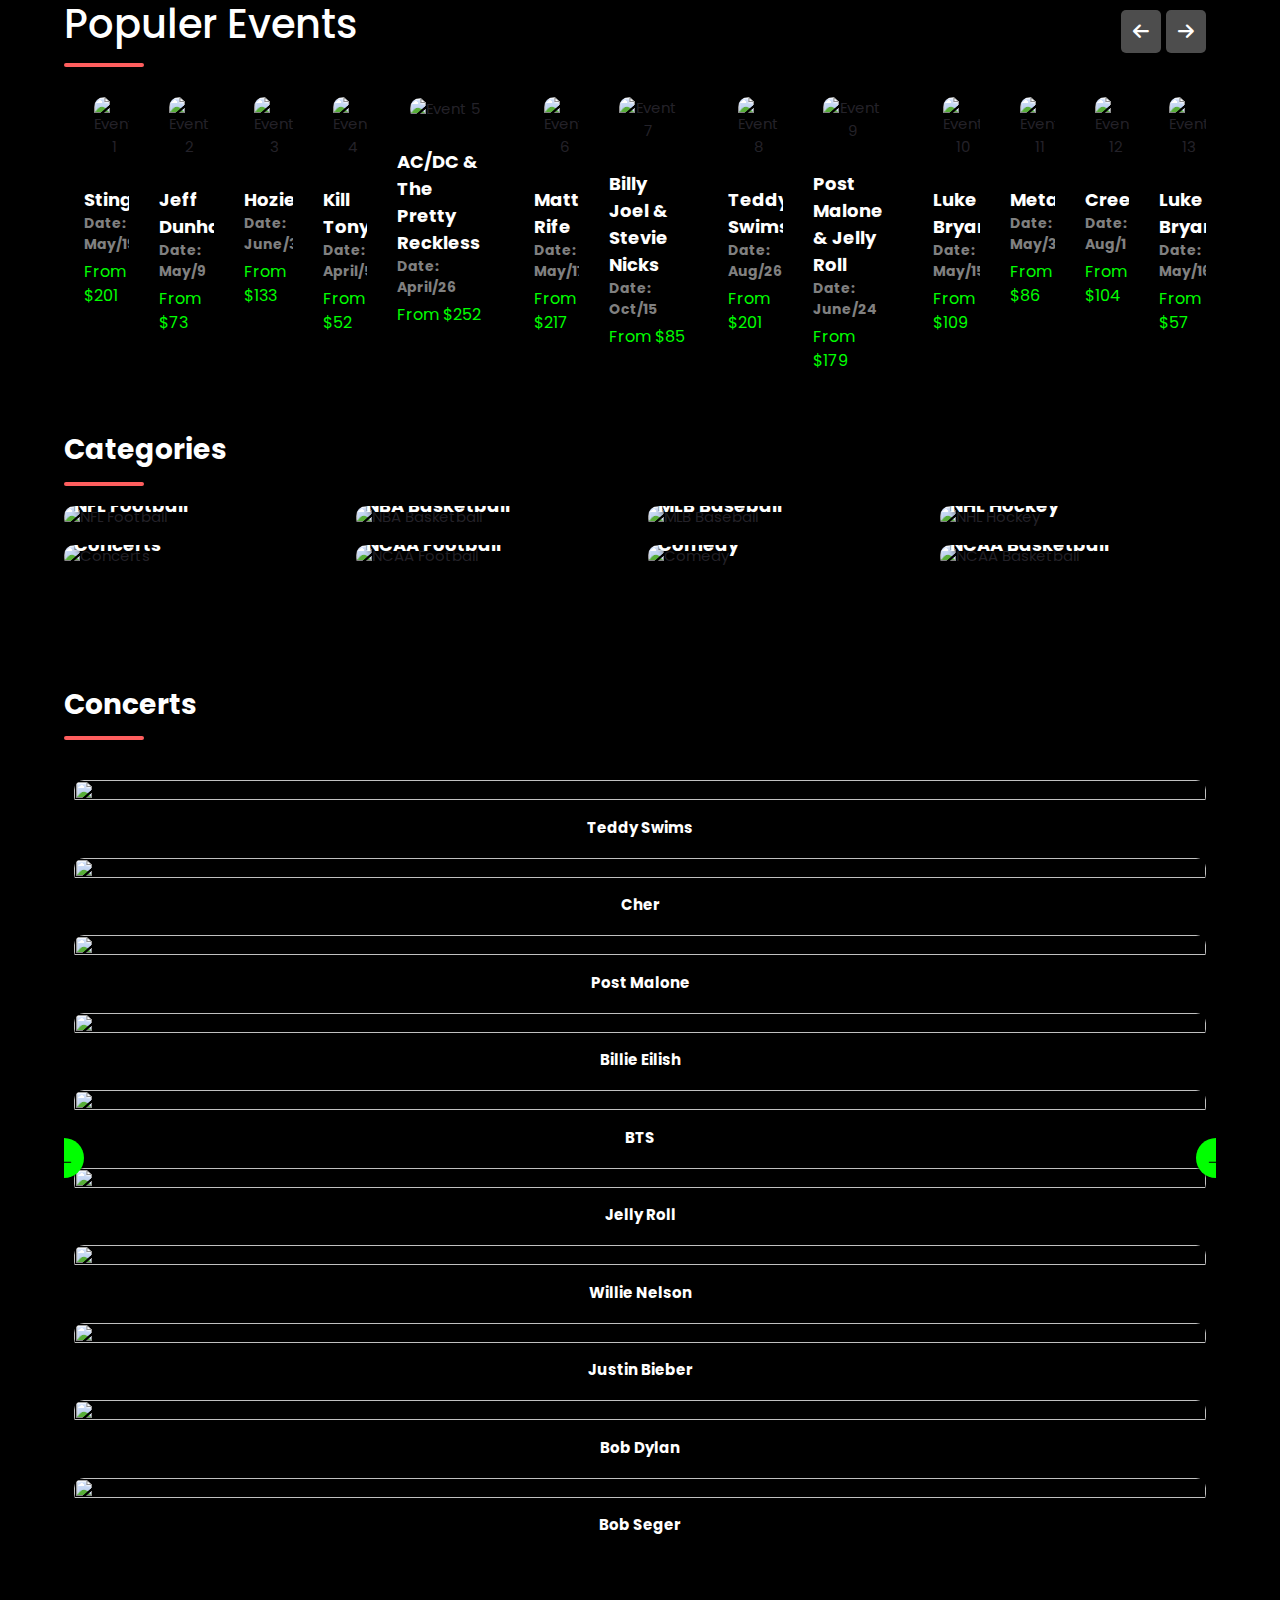
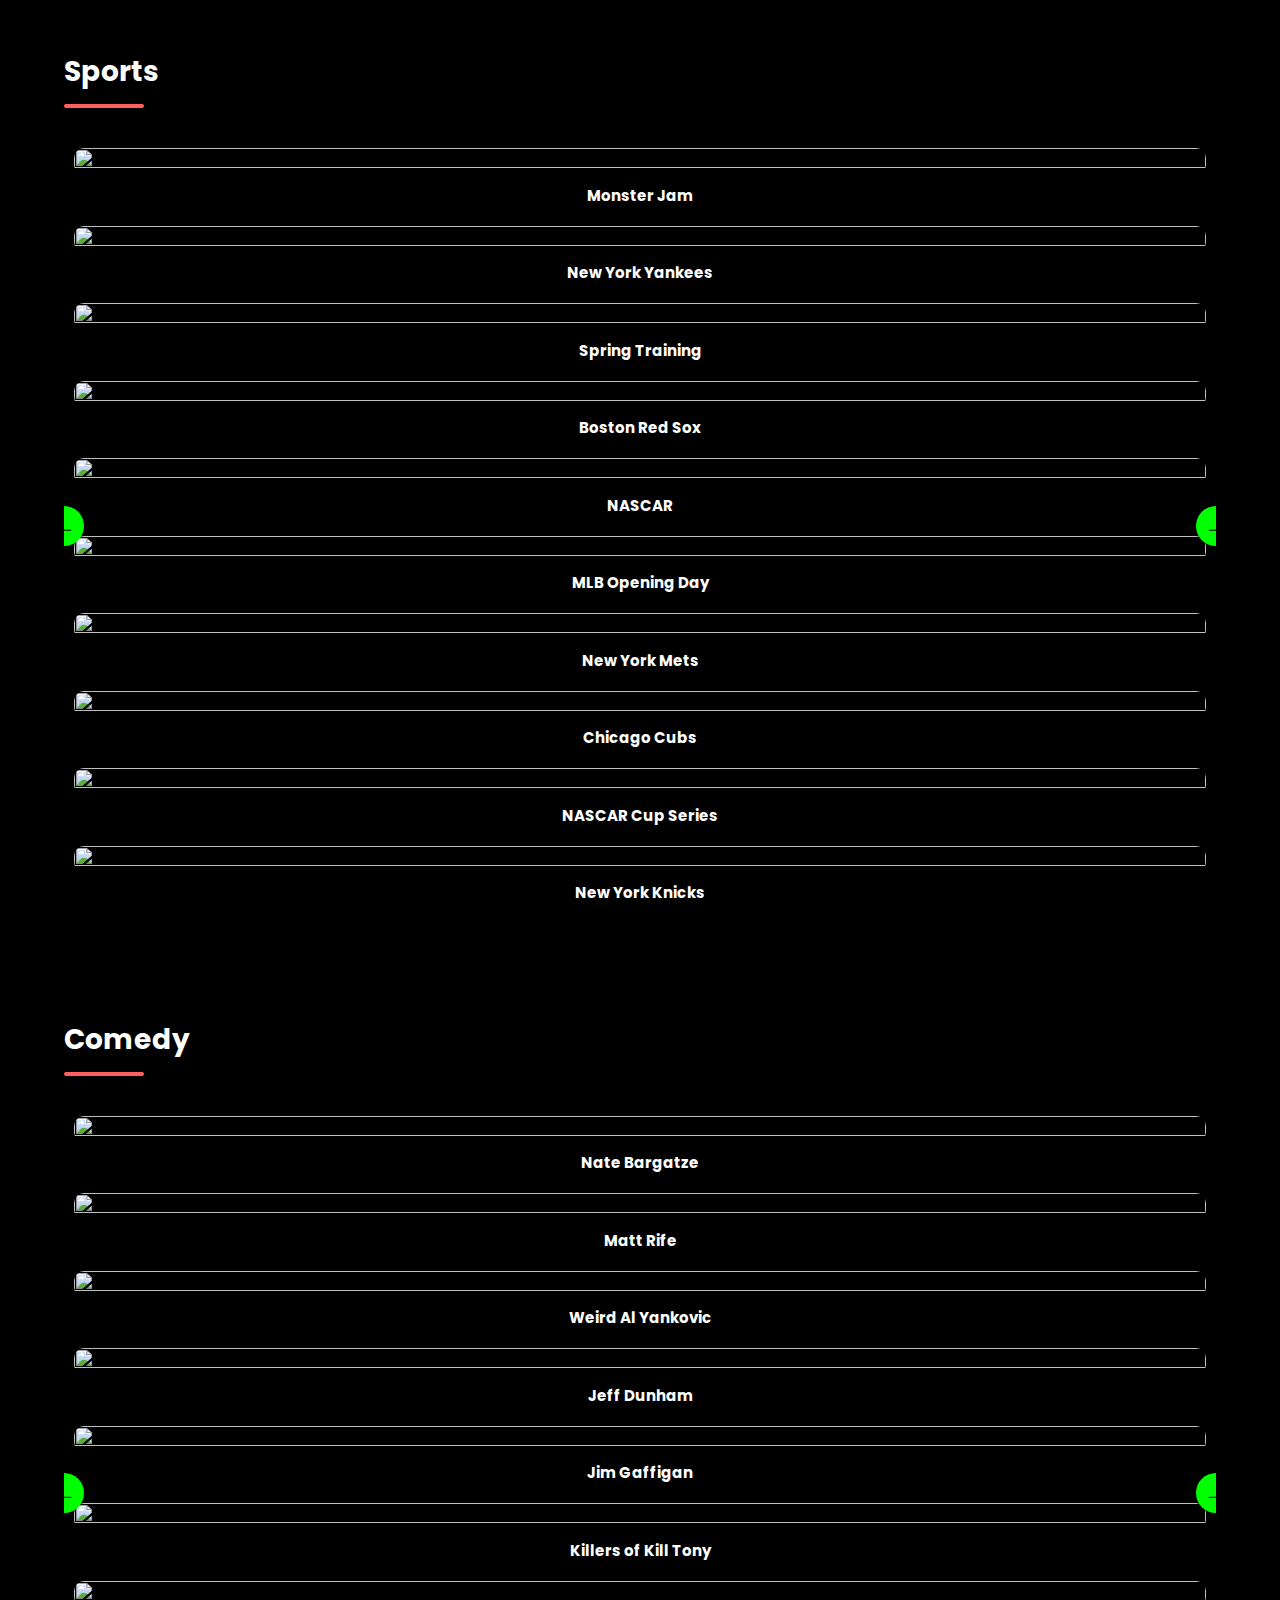
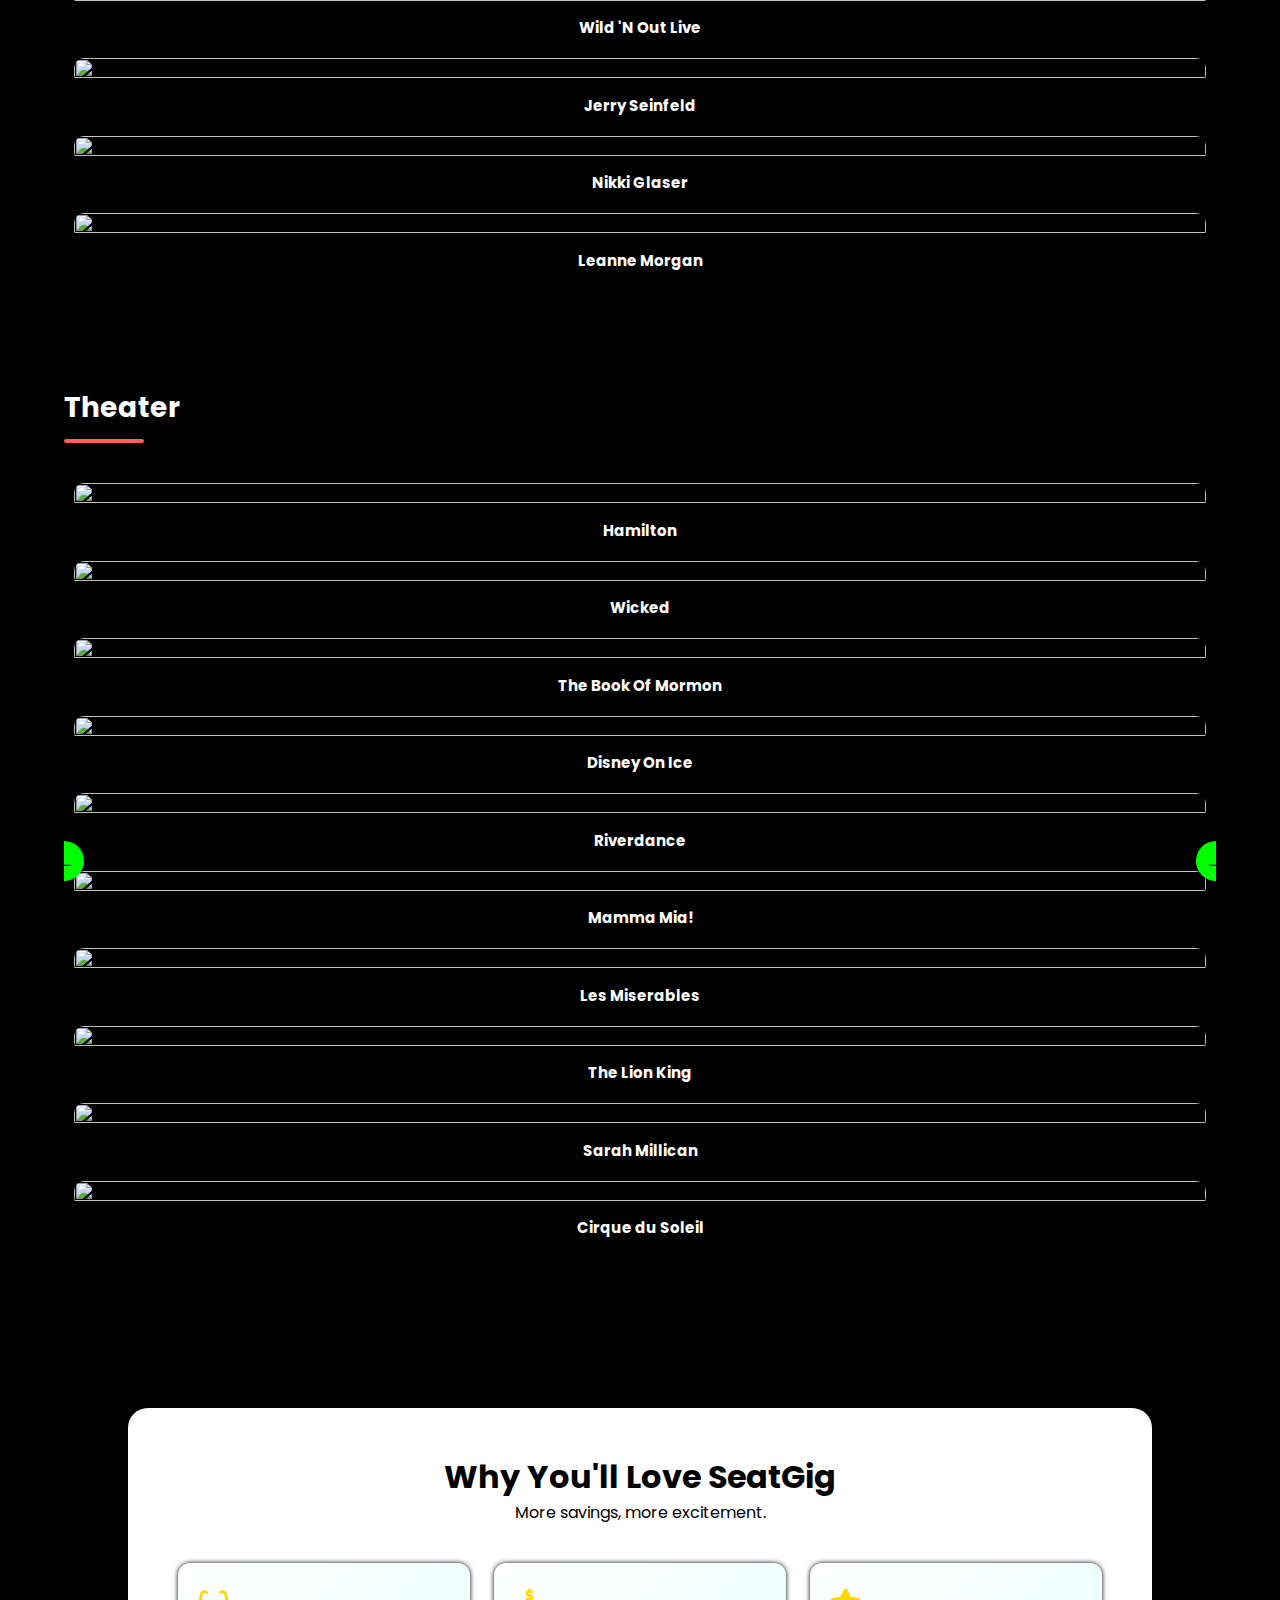
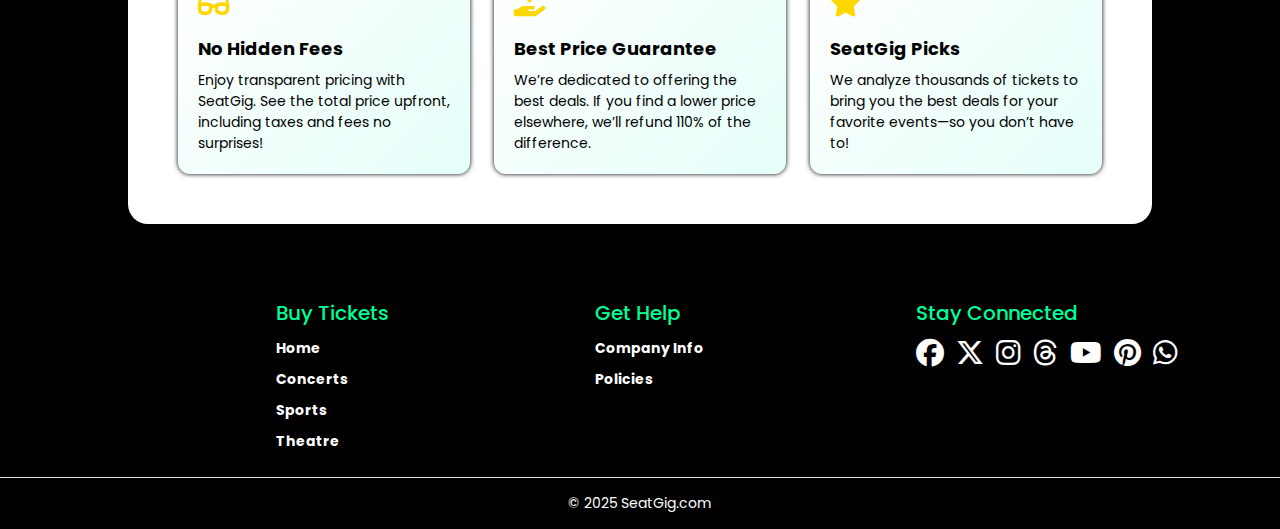
==== index.html @ be78a16c "Update index.html" ====
<!DOCTYPE html>
<html lang="en">

<head>
    <meta charset="UTF-8">
    <meta name="viewport" content="width=device-width, initial-scale=1.0">
    <!-- Tiny Slider CSS -->
    <link rel="stylesheet" href="https://cdn.jsdelivr.net/npm/bootstrap@5.3.0/dist/css/bootstrap.min.css">
    <!-- Tiny Slider CSS -->
    <link rel="stylesheet" href="https://cdnjs.cloudflare.com/ajax/libs/tiny-slider/2.9.4/tiny-slider.css">
    <link rel="stylesheet" href="https://cdnjs.cloudflare.com/ajax/libs/font-awesome/6.7.2/css/all.min.css"
        integrity="sha512-Evv84Mr4kqVGRNSgIGL/F/aIDqQb7xQ2vcrdIwxfjThSH8CSR7PBEakCr51Ck+w+/U6swU2Im1vVX0SVk9ABhg=="
        crossorigin="anonymous" referrerpolicy="no-referrer" />
    <!-- Tiny Slider JS -->
    <link rel="stylesheet" href="style.css">
    <style>
        #search {
            background-color: #000000;
            background-image: -webkit-linear-gradient(0deg, #000000 0%, #08AEEA 50%, #2AF598 100%);
            background-image: -moz-linear-gradient(0deg, #000000 0%, #08AEEA 50%, #2AF598 100%);
            background-image: -o-linear-gradient(0deg, #000000 0%, #08AEEA 50%, #2AF598 100%);
            background-image: linear-gradient(0deg, #000000 0%, #08AEEA 50%, #2AF598 100%);
        }
    </style>
    <title>Seatgig</title>
</head>

<body style="background: #000000;">


    <section class="our-main-section">
        <div class="slider-container-btn">
            <div class="slider-heading">
                <h1> Populer Events</h1>
            </div>
            <!-- Navigation buttons -->
            <div class="slider-controls">
                <button id="prev"><i class="fa-solid fa-arrow-left"></i></button>
                <button id="next"><i class="fa-solid fa-arrow-right"></i></button>
            </div>

            <!-- Tiny Slider -->
            <div class="my-slider">
                <!-- 20 slides -->
                <div class="slide">
                    <a
                        href="https://www.seatgig.com/tickets/6764344/sting-tickets-mon-may-19-2025-red-rocks-amphitheatre">
                        <img src="https://seatgig-images.s3.eu-north-1.amazonaws.com/popular-event-images/Sting.jpg" alt="Event 1">
                    </a>
                    <div class="event-title">Sting</div>
                    <div class="event-date">Date: May/19</div>
                    <div class="event-price">From $201</div>
                </div>
                <div class="slide">
                    <a
                        href="https://www.seatgig.com/tickets/6554971/jeff-dunham-tickets-fri-may-9-2025-thompson-boling-arena-at-food-city-center">
                        <img src="https://seatgig-images.s3.eu-north-1.amazonaws.com/popular-event-images/Jeff-Dunham.jpg" alt="Event 2">
                    </a>
                    <div class="event-title">Jeff Dunham</div>
                    <div class="event-date">Date: May/9</div>
                    <div class="event-price">From $73</div>
                </div>
                <div class="slide">
                    <a
                        href="https://www.seatgig.com/tickets/6072068/hozier-tickets-mon-jun-30-2025-ford-wyoming-center">
                        <img src="https://seatgig-images.s3.eu-north-1.amazonaws.com/popular-event-images/Hozier.jpg" alt="Event 3">
                    </a>
                    <div class="event-title">Hozier</div>
                    <div class="event-date">Date: June/30</div>
                    <div class="event-price">From $133</div>
                </div>
                <div class="slide">
                    <a
                        href="https://www.seatgig.com/tickets/6907920/kill-tony-tickets-sat-apr-5-2025-bridgestone-arena">
                        <img src="https://seatgig-images.s3.eu-north-1.amazonaws.com/popular-event-images/Kill-Tony.jpg" alt="Event 4">
                    </a>
                    <div class="event-title">Kill Tony</div>
                    <div class="event-date">Date: April/5</div>
                    <div class="event-price">From $52</div>
                </div>
                <div class="slide">
                    <a
                        href="https://www.seatgig.com/tickets/6858634/acdc-the-pretty-reckless-tickets-sat-apr-26-2025-allegiant-stadium">
                        <img src="https://seatgig-images.s3.eu-north-1.amazonaws.com/popular-event-images/AC-DC-The-Pretty-Reckless.jpg" alt="Event 5">
                    </a>
                    <div class="event-title">AC/DC & The Pretty Reckless</div>
                    <div class="event-date">Date: April/26</div>
                    <div class="event-price">From $252</div>
                </div>
                <div class="slide">
                    <a href="https://www.seatgig.com/tickets/6837560/matt-rife-tickets-sat-may-17-2025-snhu-arena">
                        <img src="https://seatgig-images.s3.eu-north-1.amazonaws.com/popular-event-images/Matt-Rife.jpg" alt="Event 6">
                    </a>
                    <div class="event-title">Matt Rife</div>
                    <div class="event-date">Date: May/17</div>
                    <div class="event-price">From $217</div>
                </div>
                <div class="slide">
                    <a
                        href="https://www.seatgig.com/tickets/6731216/billy-joel-stevie-nicks-tickets-sat-nov-15-2025-ford-field">
                        <img src="https://seatgig-images.s3.eu-north-1.amazonaws.com/popular-event-images/Billy-Joel-Stevie-Nicks.jpg" alt="Event 7">
                    </a>
                    <div class="event-title">Billy Joel & Stevie Nicks</div>
                    <div class="event-date">Date: Oct/15</div>
                    <div class="event-price">From $85</div>
                </div>
                <div class="slide">
                    <a
                        href="https://www.seatgig.com/tickets/6738299/teddy-swims-tickets-tue-aug-26-2025-red-rocks-amphitheatre">
                        <img src="https://seatgig-images.s3.eu-north-1.amazonaws.com/popular-event-images/Teddy-Swims.jpg" alt="Event 8">
                    </a>
                    <div class="event-title">Teddy Swims</div>
                    <div class="event-date">Date: Aug/26</div>
                    <div class="event-price">From $201</div>
                </div>
                <div class="slide">
                    <a
                        href="https://www.seatgig.com/tickets/6836596/post-malone-jelly-roll-tickets-tue-jun-24-2025-albertsons-stadium">
                        <img src="https://seatgig-images.s3.eu-north-1.amazonaws.com/popular-event-images/Post-Malone-Jelly-Roll.jpg" alt="Event 9">
                    </a>
                    <div class="event-title">Post Malone & Jelly Roll</div>
                    <div class="event-date">Date: June/24</div>
                    <div class="event-price">From $179</div>
                </div>
                <div class="slide">
                    <a
                        href="https://www.seatgig.com/tickets/6927728/luke-bryan-tickets-thu-may-15-2025-the-castle-airport">
                        <img src="https://seatgig-images.s3.eu-north-1.amazonaws.com/popular-event-images/Luke-Bryan.jpg" alt="Event 10">
                    </a>
                    <div class="event-title">Luke Bryan</div>
                    <div class="event-date">Date: May/15</div>
                    <div class="event-price">From $109</div>
                </div>
                <div class="slide">
                    <a
                        href="https://www.seatgig.com/tickets/6718475/metallica-tickets-sat-may-31-2025-bank-of-america-stadium">
                        <img src="https://seatgig-images.s3.eu-north-1.amazonaws.com/popular-event-images/Metallica.jpg" alt="Event 11">
                    </a>
                    <div class="event-title">Metallica</div>
                    <div class="event-date">Date: May/31</div>
                    <div class="event-price">From $86</div>
                </div>
                <div class="slide">
                    <a
                        href="https://www.seatgig.com/tickets/6874510/creed-tickets-wed-aug-13-2025-cascades-amphitheater">
                        <img src="https://seatgig-images.s3.eu-north-1.amazonaws.com/popular-event-images/Creed.jpg" alt="Event 12">
                    </a>
                    <div class="event-title">Creed</div>
                    <div class="event-date">Date: Aug/1</div>
                    <div class="event-price">From $104</div>
                </div>
                <div class="slide">
                    <a
                        href="https://www.seatgig.com/tickets/6927727/luke-bryan-tickets-fri-may-16-2025-the-ponds-at-harlan-ranch">
                        <img src="https://seatgig-images.s3.eu-north-1.amazonaws.com/popular-event-images/Luke-Bryan.jpg" alt="Event 13">
                    </a>
                    <div class="event-title">Luke Bryan</div>
                    <div class="event-date">Date: May/16</div>
                    <div class="event-price">From $57</div>
                </div>
            </div>
        </div>


        <div class="category-section">
            <h3 class="category-title">Categories</h3>
            <div class="row g-3">
                <!-- Category Cards -->
                <div class="col-md-3 col-sm-6">
                    <div class="category-card">
                        <img src="image/concert1.jpg" alt="NFL Football">
                        <div class="category-overlay">NFL Football</div>
                    </div>
                </div>
                <div class="col-md-3 col-sm-6">
                    <div class="category-card">
                        <img src="image/concert2.jpg" alt="NBA Basketball">
                        <div class="category-overlay">NBA Basketball</div>
                    </div>
                </div>
                <div class="col-md-3 col-sm-6">
                    <div class="category-card">
                        <img src="image/concert3.jpg" alt="MLB Baseball">
                        <div class="category-overlay">MLB Baseball</div>
                    </div>
                </div>
                <div class="col-md-3 col-sm-6">
                    <div class="category-card">
                        <img src="image/concert4.jpg" alt="NHL Hockey">
                        <div class="category-overlay">NHL Hockey</div>
                    </div>
                </div>
                <div class="col-md-3 col-sm-6">
                    <div class="category-card">
                        <img src="image/concert5.jpg" alt="Concerts">
                        <div class="category-overlay">Concerts</div>
                    </div>
                </div>
                <div class="col-md-3 col-sm-6">
                    <div class="category-card">
                        <img src="image/concert1.jpg" alt="NCAA Football">
                        <div class="category-overlay">NCAA Football</div>
                    </div>
                </div>
                <div class="col-md-3 col-sm-6">
                    <div class="category-card">
                        <img src="image/concert2.jpg" alt="Comedy">
                        <div class="category-overlay">Comedy</div>
                    </div>
                </div>
                <div class="col-md-3 col-sm-6">
                    <div class="category-card">
                        <img src="image/concert3.jpg" alt="NCAA Basketball">
                        <div class="category-overlay">NCAA Basketball</div>
                    </div>
                </div>
            </div>
        </div>

        <div class="container-slider">
            <!-- Slider 1 -->
            <div class="slider-section">
                <h3 class="section-title"> Concerts</h3>
                <div class="slider-container">
                    <button class="custom-prev prev-1">&#8592;</button>
                    <div class="slider slider-1">
                        <div class="slide-item">
                            <a href="#">
                                <img src="https://seatgig-images.s3.eu-north-1.amazonaws.com/concert-images/Teddy+Swims.jpg">
                            </a>
                            <p>Teddy Swims</p>
                        </div>
                        <div class="slide-item">
                            <a href="#">
                                <img src="https://seatgig-images.s3.eu-north-1.amazonaws.com/concert-images/Cher.jpg">
                            </a>
                            <p>Cher</p>
                        </div>
                        <div class="slide-item">
                            <a href="#">
                                <img
                                    src="https://seatgig-images.s3.eu-north-1.amazonaws.com/concert-images/Post+Malone.jpg">
                            </a>
                            <p>Post Malone</p>
                        </div>
                        <div class="slide-item">
                            <a href="#"><img
                                    src="https://seatgig-images.s3.eu-north-1.amazonaws.com/concert-images/Billie+Eilish.jpg"></a>
                            <p>Billie Eilish</p>
                        </div>
                        <div class="slide-item">
                            <a href="#">
                                <img src="https://seatgig-images.s3.eu-north-1.amazonaws.com/concert-images/BTS.jpg">
                            </a>
                            <p>BTS</p>
                        </div>
                        <div class="slide-item">
                            <a href="#">
                                <img src="https://seatgig-images.s3.eu-north-1.amazonaws.com/concert-images/Jelly+Roll.jpg">
                            </a>
                            <p>Jelly Roll</p>
                        </div>
                        <div class="slide-item">
                            <a href="#">
                                <img
                                    src="https://seatgig-images.s3.eu-north-1.amazonaws.com/concert-images/Willie+Nelson.jpg">
                            </a>
                            <p>Willie Nelson</p>
                        </div>
                        <div class="slide-item">
                            <a href="#"><img
                                    src="https://seatgig-images.s3.eu-north-1.amazonaws.com/concert-images/Justin+Bieber.jpg"></a>
                            <p>Justin Bieber</p>
                        </div>
                        <div class="slide-item">
                            <a href="#"><img
                                    src="https://seatgig-images.s3.eu-north-1.amazonaws.com/concert-images/Bob+Dylan.jpg"></a>
                            <p>Bob Dylan</p>
                        </div>
                        <div class="slide-item">
                            <a href="#"><img
                                    src="https://seatgig-images.s3.eu-north-1.amazonaws.com/concert-images/Bob+Seger.jpg"></a>
                            <p>Bob Seger</p>
                        </div>
                    </div>
                    <button class="custom-next next-1">&#8594;</button>
                </div>
            </div>

            <!-- Slider 2 -->
            <div class="slider-section">
                <h3 class="section-title"> Sports</h3>
                <div class="slider-container">
                    <button class="custom-prev prev-2">&#8592;</button>
                    <div class="slider slider-2">
                        <div class="slide-item">
                            <a href="#">
                                <img src="https://seatgig-images.s3.eu-north-1.amazonaws.com/sports-images/Monster+Jam.jpg">
                            </a>
                            <p>Monster Jam</p>
                        </div>
                        <div class="slide-item">
                            <a href="#">
                                <img src="https://seatgig-images.s3.eu-north-1.amazonaws.com/sports-images/New+York+Yankees.jpg">
                            </a>
                            <p>New York Yankees</p>
                        </div>
                        <div class="slide-item">
                            <a href="#">
                                <img src="https://seatgig-images.s3.eu-north-1.amazonaws.com/sports-images/Spring+Training.jpg">
                            </a>
                            <p>Spring Training</p>
                        </div>
                        <div class="slide-item">
                            <a href="#">
                                <img src="https://seatgig-images.s3.eu-north-1.amazonaws.com/sports-images/Boston+Red+Sox.jpg">
                            </a>
                            <p>Boston Red Sox</p>
                        </div>
                        <div class="slide-item">
                            <a href="#">
                                <img src="https://seatgig-images.s3.eu-north-1.amazonaws.com/sports-images/NASCAR.jpg">
                            </a>
                            <p>NASCAR</p>
                        </div>
                        <div class="slide-item">
                            <a href="#">
                                <img src="https://seatgig-images.s3.eu-north-1.amazonaws.com/sports-images/MLB+Opening+Day.jpg">
                            </a>
                            <p>MLB Opening Day</p>
                        </div>
                        <div class="slide-item">
                            <a href="#">
                                <img
                                    src="https://seatgig-images.s3.eu-north-1.amazonaws.com/sports-images/New+York+Mets.jpg">
                            </a>
                            <p>New York Mets</p>
                        </div>
                        <div class="slide-item">
                            <a href="#"><img
                                    src="https://seatgig-images.s3.eu-north-1.amazonaws.com/sports-images/Chicago+Cubs.jpg"></a>
                            <p>Chicago Cubs</p>
                        </div>
                        <div class="slide-item">
                            <a href="#">
                                <img
                                    src="https://seatgig-images.s3.eu-north-1.amazonaws.com/sports-images/NASCAR+Cup+Series.jpg">
                            </a>
                            <p>NASCAR Cup Series</p>
                        </div>
                        <div class="slide-item">
                            <a href="#"><img
                                    src="https://seatgig-images.s3.eu-north-1.amazonaws.com/sports-images/New+York+Knicks.jpg"></a>
                            <p>New York Knicks</p>
                        </div>
                    </div>
                    <button class="custom-next next-2">&#8594;</button>
                </div>
            </div>

            <!-- Slider 3 -->
            <div class="slider-section">
                <h3 class="section-title"> Comedy </h3>
                <div class="slider-container">
                    <button class="custom-prev prev-3">&#8592;</button>
                    <div class="slider slider-3">
                        <div class="slide-item">
                            <a href="#">
                                <img src="https://seatgig-images.s3.eu-north-1.amazonaws.com/comedy-images/Nate+Bargatze.jpg">
                            </a>
                            <p>Nate Bargatze</p>
                        </div>
                        <div class="slide-item">
                            <a href="#">
                                <img src="https://seatgig-images.s3.eu-north-1.amazonaws.com/comedy-images/Matt+Rife.jpg">
                            </a>
                            <p>Matt Rife</p>
                        </div>
                        <div class="slide-item">
                            <a href="#">
                                <img src="https://seatgig-images.s3.eu-north-1.amazonaws.com/comedy-images/Weird+Al+Yankovic.jpg">
                            </a>
                            <p>Weird Al Yankovic</p>
                        </div>
                        <div class="slide-item">
                            <a href="#">
                                <img src="https://seatgig-images.s3.eu-north-1.amazonaws.com/comedy-images/Jeff+Dunham.jpg">
                            </a>
                            <p>Jeff Dunham</p>
                        </div>
                        <div class="slide-item">
                            <a href="#">
                                <img src="https://seatgig-images.s3.eu-north-1.amazonaws.com/comedy-images/Jim+Gaffigan.jpg">
                            </a>
                            <p>Jim Gaffigan</p>
                        </div>
                        <div class="slide-item">
                            <a href="#">
                                <img src="https://seatgig-images.s3.eu-north-1.amazonaws.com/comedy-images/Killers+of+Kill+Tony.jpg">
                            </a>
                            <p>Killers of Kill Tony</p>
                        </div>
                        <div class="slide-item">
                            <a href="#">
                                <img
                                    src="https://seatgig-images.s3.eu-north-1.amazonaws.com/comedy-images/Wild+'N+Out+Live+(2).jpg">
                            </a>
                            <p>Wild 'N Out Live</p>
                        </div>
                        <div class="slide-item">
                            <a href="#">
                                <img
                                    src="https://seatgig-images.s3.eu-north-1.amazonaws.com/comedy-images/Jerry+Seinfeld.jpg">
                            </a>
                            <p>Jerry Seinfeld</p>
                        </div>
                        <div class="slide-item">
                            <a href="#">
                                <img
                                    src="https://seatgig-images.s3.eu-north-1.amazonaws.com/comedy-images/Nikki+Glaser.jpg">
                            </a>
                            <p>Nikki Glaser</p>
                        </div>
                        <div class="slide-item">
                            <a href="#">
                                <img
                                    src="https://seatgig-images.s3.eu-north-1.amazonaws.com/comedy-images/Leanne+Morgan.jpg">
                            </a>
                            <p>Leanne Morgan</p>
                        </div>
                    </div>
                    <button class="custom-next next-3">&#8594;</button>
                </div>
            </div>

            <!-- Slider 4 -->
            <div class="slider-section">
                <h3 class="section-title"> Theater </h3>
                <div class="slider-container">
                    <button class="custom-prev prev-4">&#8592;</button>
                    <div class="slider slider-4">
                        <div class="slide-item">
                            <a href="#">
                                <img src="https://seatgig-images.s3.eu-north-1.amazonaws.com/theater-images/Hamilton.jpg">
                            </a>
                            <p>Hamilton</p>
                        </div>
                        <div class="slide-item">
                            <a href="#">
                                <img src="https://seatgig-images.s3.eu-north-1.amazonaws.com/theater-images/Wicked.jpg">
                            </a>
                            <p>Wicked</p>
                        </div>
                        <div class="slide-item">
                            <a href="#">
                                <img src="https://seatgig-images.s3.eu-north-1.amazonaws.com/theater-images/The+Book+Of+Mormon.jpg">
                            </a>
                            <p>The Book Of Mormon</p>
                        </div>
                        <div class="slide-item">
                            <a href="#">
                                <img src="https://seatgig-images.s3.eu-north-1.amazonaws.com/theater-images/Disney+On+Ice.jpg">
                            </a>
                            <p>Disney On Ice</p>
                        </div>
                        <div class="slide-item">
                            <a href="#">
                                <img src="https://seatgig-images.s3.eu-north-1.amazonaws.com/theater-images/Riverdance.jpg  ">
                            </a>
                            <p>Riverdance</p>
                        </div>
                        <div class="slide-item">
                            <a href="#">
                                <img src="https://seatgig-images.s3.eu-north-1.amazonaws.com/theater-images/Mamma+Mia!.jpg">
                            </a>
                            <p>Mamma Mia!</p>
                        </div>
                        <div class="slide-item">
                            <a href="#">
                                <img
                                    src="https://seatgig-images.s3.eu-north-1.amazonaws.com/theater-images/Les+Miserables.jpg">
                            </a>
                            <p>Les Miserables</p>
                        </div>
                        <div class="slide-item">
                            <a href="#"><img
                                    src="https://seatgig-images.s3.eu-north-1.amazonaws.com/theater-images/The+Lion+King.jpg"></a>
                            <p>The Lion King</p>
                        </div>
                        <div class="slide-item">
                            <a href="#">
                                <img
                                    src="https://seatgig-images.s3.eu-north-1.amazonaws.com/theater-images/Sarah+Millican.jpg">
                            </a>
                            <p>Sarah Millican</p>
                        </div>
                        <div class="slide-item">
                            <a href="#"><img
                                    src="https://seatgig-images.s3.eu-north-1.amazonaws.com/theater-images/Cirque+du+Soleil.jpg"></a>
                            <p>Cirque du Soleil</p>
                        </div>
                    </div>
                    <button class="custom-next next-4">&#8594;</button>
                </div>
            </div>
        </div>


        <div class="container-three-card">
            <div class="sub-three-card">
                <h2 class="section-title-three">Why You'll Love SeatGig</h2>
                <p class="section-subtitle">More savings, more excitement.</p>

                <div class="row">
                    <!-- Card 1 -->
                    <div class="col-md-4">
                        <div class="feature-card">
                            <div class="feature-icon"><i class="fas fa-glasses"></i></div>
                            <div class="feature-title"> No Hidden Fees</div>
                            <p class="feature-description">
                                Enjoy transparent pricing with SeatGig. See the total price upfront, including taxes and
                                fees no surprises!
                            </p>
                        </div>
                    </div>

                    <!-- Card 2 -->
                    <div class="col-md-4">
                        <div class="feature-card">
                            <div class="feature-icon"><i class="fas fa-hand-holding-dollar"></i></div>
                            <div class="feature-title">Best Price Guarantee</div>
                            <p class="feature-description">
                                We’re dedicated to offering the best deals. If you find a lower price elsewhere, we’ll
                                refund 110% of the difference.
                            </p>
                        </div>
                    </div>

                    <!-- Card 3 -->
                    <div class="col-md-4">
                        <div class="feature-card">
                            <div class="feature-icon"><i class="fas fa-star"></i></div>
                            <div class="feature-title">SeatGig Picks</div>
                            <p class="feature-description">
                                We analyze thousands of tickets to bring you the best deals for your favorite events—so
                                you don’t have to!
                            </p>
                        </div>
                    </div>
                </div>
            </div>
        </div>
    </section>

    <!-- FOOTER START -->
    <footer class="our-footer" role="contentinfo" itemscope itemtype="http://schema.org/WPFooter">
        <div class="footer-container">
            <div class="footer-col" role="navigation" aria-labelledby="quick-nav-heading" itemscope
                itemtype="http://schema.org/SiteNavigationElement">
                <h3 id="quick-nav-heading" itemprop="name">
                    <a href="https://www.seatgig.com/">
                        <img width="150px"
                            src="https://seatgig-images.s3.eu-north-1.amazonaws.com/logos/Seet+gig+logo-12.png"
                            alt="">
                    </a>
                </h3>
            </div>
            <div class="footer-col" role="navigation" aria-labelledby="know-heading">
                <h5 id="home-heading" itemprop="name">Buy Tickets</h5>
                <ul>
                    <li><a href="#" itemprop="url">Home </a></li>
                    <li><a href="#" itemprop="url">Concerts</a></li>
                    <li><a href="#" itemprop="url">Sports</a></li>
                    <li><a href="#" itemprop="url">Theatre</a></li>
                </ul>
            </div>
            <div class="footer-col" role="navigation" aria-labelledby="contents-heading">
                <h5 id="home-heading" itemprop="name">Get Help</h5>
                <ul>
                    <li><a href="https://www.seatgig.com/company-info">Company Info</a></li>
                    <li><a href="https://www.seatgig.com/policies">Policies</a></li>
                </ul>
            </div>
            <div class="footer-col social" role="navigation" aria-labelledby="social-heading">
                <h5 id="social-heading" itemprop="name">Stay Connected</h5>
                <ul class="social-icons">
                    <li>
                        <a href="https://www.facebook.com/officialseatgig" aria-label="Facebook" itemprop="url">
                            <i class="fa-brands fa-facebook"></i>
                        </a>
                    </li>
                    <li>
                        <a href="https://x.com/seatgig" aria-label="Twitter" itemprop="url">
                            <i class="fa-brands fa-x-twitter"></i>
                        </a>
                    </li>
                    <li>
                        <a href="https://www.instagram.com/seatgig/" aria-label="Mastodon" itemprop="url">
                            <i class="fa-brands fa-instagram"></i>
                        </a>
                    </li>
                    <li>
                        <a href="https://www.threads.net/@seatgig" aria-label="Facebook" itemprop="url">
                            <i class="fa-brands fa-threads"></i>
                        </a>
                    </li>
                    <li>
                        <a href="https://www.youtube.com/@seatgig" aria-label="Twitter" itemprop="url">
                            <i class="fa-brands fa-youtube"></i>
                        </a>
                    </li>
                    <li>
                        <a href="https://www.pinterest.com/seatgig/" aria-label="Mastodon" itemprop="url">
                            <i class="fa-brands fa-pinterest"></i>
                        </a>
                    </li>
                    <li>
                        <a href="https://whatsapp.com/channel/0029Vb4hVF05vKA2z4FrGz07" aria-label="Mastodon" itemprop="url">
                            <i class="fa-brands fa-whatsapp"></i>
                        </a>
                    </li>

                </ul>
            </div>
            <div class="clearfix"></div>
        </div>
        <div class="footer-bottom">
            <p>© 2025 <a style='color:inherit' href="#">SeatGig.com</a>
            </p>
        </div>

    </footer>
    <!-- END OF FOOTER -->

    <script src="https://cdnjs.cloudflare.com/ajax/libs/tiny-slider/2.9.4/min/tiny-slider.js"></script>
    <script src="our-script.js"></script>
</body>

</html>
---- style.css ----
@import url("https://fonts.googleapis.com/css2?family=Mulish:ital,wght@0,200..1000;1,200..1000&family=Poppins:ital,wght@0,100;0,200;0,300;0,400;0,500;0,600;0,700;0,800;0,900;1,100;1,200;1,300;1,400;1,500;1,600;1,700;1,800;1,900&display=swap");

* {
  box-sizing: border-box;
}

body {
  font-family: "Poppins", serif;
  font-size: 15px;
  color: #242229;
  margin: 0;
  background: #000;
}

h1,
h2,
h3,
ul {
  margin: 0;
  padding: 0;
}

a {
  text-decoration: none;
}

ul {
  list-style-type: none;
}

p {
  margin-bottom: 0;
  line-height: 21px;
}

#headerContainer {
  background-color: #2af598;
  position: fixed;
  top: 0;
  left: 0;
  right: 0;
  z-index: 10003;
  box-shadow: 0 0 0 #fff;
}

#header {
  max-width: 1200px;
  margin: auto;
  text-align: center;
  height: 50px;
  padding: 0 20px;
}

#header .vertical-align {
  display: none;
}

#logo,
#mainNav > li {
  display: block;
  float: left;
}

#logo h1 {
  font-size: 30px;
  margin: 8px 0;
  width: 100%;
  white-space: nowrap;
  overflow: hidden;
  text-overflow: ellipsis;
}

#logo {
  width: 400px;
  height: 50px;
  text-align: left;
}

#mainNav {
  list-style-type: none;
  display: inline-block;
  float: none;
  background-color: #2af598;
}

.phone {
  display: none;
}

#mainNav li {
  font-weight: bold;
  width: 120px;
  padding: 0 5px;
  height: 50px;
  line-height: 50px;
}

#mainNav li i {
  margin-left: 10px;
  opacity: 0.6;
}

#mainNav li a {
  color: #000;
  display: block;
  height: 100%;
  width: 100%;
  white-space: nowrap;
  overflow: hidden;
  text-overflow: ellipsis;
  text-decoration: none;
}

#mainNav li:hover {
  border-bottom: 2px solid #000;
}

#mainNav li:hover .dropdown-container {
  display: block;
}

#mainNav li.relative-dropdown {
  position: relative;
}

.dropdown-container {
  position: absolute;
  width: 100%;
  background-color: #fff;
  top: 50px;
  left: 0;
  display: none;
  z-index: 9999;
  box-shadow: 0 10px 10px -6px rgba(0, 0, 0, 0.2);
}

.relative-dropdown .dropdown-container {
  width: 200px;
}

.dropdown-container div {
  line-height: normal;
}

.sub-nav-container {
  margin: auto;
  display: inline-block;
}

.sub-nav {
  display: block;
  float: left;
  width: 240px;
  margin: 20px 0;
  border-right: 1px solid rgba(0, 0, 0, 0.05);
}

.sub-nav:last-of-type {
  border-right: none;
}

#mainNav .sub-nav li {
  height: auto;
  width: auto;
  font-weight: normal;
  margin: 0;
  line-height: normal;
  text-align: left;
  padding: 0;
}

.sub-nav-element {
  max-width: 130px;
  display: block;
  float: left;
  white-space: nowrap;
  overflow: hidden;
  text-overflow: ellipsis;
}

.sub-nav li i {
  float: right;
}

.sub-nav li a {
  display: block;
  height: 100%;
  width: 100%;
  padding: 10px 20px;
}

#mainNav .dropdown-container .nav-button {
  color: #fff;
  width: 620px;
  text-align: center;
  border-radius: 5px;
  display: inline-block;
  line-height: 40px;
  height: 40px;
  margin-bottom: 20px;
  font-size: 14px;
  font-weight: bold;
}

.hamburger-container,
#mobileCustomLinks {
  display: none;
}

.wrap {
  background: #000;
  margin-top: 50px;
}

#smallSearchContainer,
#largeSearchContainer,
#fullSearchContainer {
  padding: 60px 0;
  text-align: center;
}

#fullSearch {
  position: relative;
}

#smallSearch,
#largeSearch {
  max-width: 825px;
  margin: 0 auto;
  position: relative;
}

#search input:focus {
  outline: none;
}

#smallSearch input {
  width: 100%;
  font-size: 18px;
  padding: 10px 90px 10px 42px;
  border-radius: 6px;
  border: none;
}

#largeSearch input {
  width: 100%;
  border-radius: 70px;
  border: none;
  font-size: 22px;
  padding: 15px 130px 15px 60px;
}

#smallSearch i {
  position: absolute;
  top: 10px;
  left: 12px;
  font-size: 22px;
  color: #b7b7b7;
}

#largeSearch i {
  position: absolute;
  color: #000;
  font-size: 28px;
  top: 14px;
  left: 15px;
}

#smallSearch button {
  position: absolute;
  top: 3px;
  right: 3px;
  bottom: 3px;
  height: auto;
  border: none;
  border-radius: 5px;
  text-transform: uppercase;
  padding: 0 12px;
  color: #fff;
  font-weight: bold;
  font-size: 13px;
  cursor: pointer;
}

#largeSearch button {
  position: absolute;
  top: 3px;
  right: 3px;
  bottom: 3px;
  height: auto;
  border: none;
  border-radius: 70px;
  text-transform: uppercase;
  color: #fff;
  background: #000;
  font-weight: bold;
  cursor: pointer;
  font-size: 18px;
  padding: 0 20px;
}

#largeSearch button:hover {
  box-shadow: inset 0 0 5px #000;
  background: rgba(0, 0, 0, 0.5);
}

#disclaimer {
  font-size: 15px;
  color: #fff;
  margin-top: 10px;
  text-align: center;
}

#largeSearchContainer {
  max-width: 1440px;
  margin: auto;
}

#largeSearchContainer #disclaimer,
#fullSearchContainer #disclaimer {
  margin-top: 35px;
  margin-bottom: 5px;
}

#largeSearchContainer h2 {
  font-size: 44px;
  font-weight: bold;
  margin: 12px 0 20px;
  text-align: center;
  text-shadow: 1px 1px 5px rgba(0, 0, 0, 0.4), 1px 1px 1px rgba(0, 0, 0, 0.6);
  color: #fff;
}

#largeSearchContainer h6 {
  font-size: 24px;
  font-weight: bold;
  margin: 12px 0 20px;
  text-align: center;
  color: #000;
}

#fullSearchContainer h2 {
  font-size: 34px;
  font-weight: bold;
  margin: 12px 0 20px;
  text-align: center;
  text-shadow: 1px 1px 5px rgba(0, 0, 0, 0.4), 1px 1px 1px rgba(0, 0, 0, 0.6);
  color: #fff;
  margin-top: 100px;
}

#fullSearchContainer {
  height: calc(100vh - 179px);
  min-height: 600px;
  max-width: 1440px;
  margin: auto;
}

/* ==================== slider section ==================== */

/* ===== */
.our-main-section {
  background: #000;
}

.slider-container-btn {
  position: relative;
  margin: auto;
  max-width: 90%;
}
.slider-heading h1 {
  color: #fff;
}
.slider-heading h1::after {
  content: "";
  display: block;
  width: 80px;
  height: 4px;
  background: #ff5e5e;
  margin-top: 15px;
  border-radius: 3px;
}
.my-slider {
  display: flex;
}
.my-slider .slide a {
  display: block;
  text-decoration: none;
  color: inherit;
  text-align: center;
  padding: 10px;
  transition: transform 0.3s ease-in-out;
}

.my-slider .slide img {
  width: -webkit-fill-available;
  border-radius: 10px;
  transition: transform 0.3s ease-in-out;
}

.my-slider .slide:hover img {
  transform: scale(1.05);
}

.event-title {
  font-size: 18px;
  font-weight: bold;
  margin-top: 8px;
}

.event-date,
.event-price {
  font-size: 14px;
  color: #666;
}
.slide {
  /* background: #222; */
  border-radius: 10px;
  overflow: hidden;
  text-align: center;
  padding: 10px;
  margin: 10px;
}
.slide img {
  width: 100%;
  height: 180px;
  border-radius: 10px;
}
.event-title {
  text-align: start;
  color: #fff;
  font-size: 18px;
  font-weight: bold;
  margin-top: 18px;
}
.event-date {
  text-align: start;
  font-size: 14px;
  color: gray;
}
.event-price {
  text-align: start;
  font-size: 16px;
  color: #0f0;
}
/* Custom buttons */
.slider-controls {
  position: absolute;
  top: 10px;
  right: 10px;
  display: flex;
  gap: 5px;
}
.slider-controls button {
  background: rgba(255, 255, 255, 0.3);
  color: #fff;
  border: none;
  padding: 8px 12px;
  border-radius: 5px;
  cursor: pointer;
  font-size: 18px;
}
.slider-controls button:hover {
  background: #000;
}

/* ======== sldier end ========= */

#content {
  max-width: 1200px;
  margin: auto;
  padding: 20px;
}

.tile {
  float: left;
  position: relative;
  cursor: pointer;
  width: 33.3%;
  padding-bottom: calc(16.65% + 5px);
}

.tile a {
  color: #fff;
}

.tile-inner {
  position: absolute;
  left: 5px;
  right: 5px;
  top: 5px;
  bottom: 5px;
  overflow: hidden;
  border-radius: 20px;
}

.tile-inner img {
  width: 100%;
  -moz-transition: all 0.3s;
  -webkit-transition: all 0.3s;
  transition: all 0.3s;
  opacity: 0.5;
}

.tile:hover img {
  opacity: 0.8;
}

.tile-content {
  position: absolute;
  top: 50%;
  left: 50%;
  transform: translate(-50%, -50%);
  color: #fff;
  width: calc(100% - 40px);
  text-align: center;
  font-size: 20px;
  font-weight: bold;
  text-shadow: 0 0 10px rgba(0, 0, 0, 0.65);
  white-space: nowrap;
  overflow: hidden;
  text-overflow: ellipsis;
}

.tile-image {
  width: 100%;
  background-color: #000;
  height: 100%;
}

.left-content {
  width: 100%;
  padding: 5px;
  float: left;
  margin-bottom: 20px;
}

.right-content {
  width: 100%;
  padding: 5px;
  margin-bottom: 20px;
  float: right;
}

.right-sidebar {
  display: none;
  width: 33.34%;
  padding: 5px;
  float: left;
}

.left-sidebar {
  display: none;
  width: 33.34%;
  padding: 5px;
  float: right;
}

.event-list {
  background-color: #fff;
  border: 1px solid rgba(0, 0, 0, 0.15);
  margin-bottom: 40px;
  border-radius: 20px;
}

.event-list h2 {
  font-size: 18px;
}

.event-list-location {
  margin-top: 10px;
  position: relative;
}

.event-list-location a {
  text-decoration: none;
}

.event-list-top {
  padding: 14px 20px;
  border-bottom: 1px solid rgba(0, 0, 0, 0.15);
}

.event {
  padding: 20px;
  display: table;
  width: 100%;
  cursor: pointer;
}

.event-wrapper {
  width: 100%;
}

.event:not(.last-event) {
  border-bottom: 1px solid rgba(0, 0, 0, 0.15);
}

.event-wrapper:hover {
  background-color: #eee;
}

.event-date-time-venue {
  display: table;
}

.event-date-time,
.event-name-venue,
.event-buy,
.event-info {
  display: table-cell;
}

.event-date-time {
  width: 100px;
}

.event-buy {
  padding-left: 20px;
  width: 160px;
  vertical-align: middle;
}

.event-buy button,
.load-more-button {
  width: 100%;
  height: 40px;
  color: #fff;
  font-size: 18px;
  font-weight: bold;
  border-radius: 4px;
  border: none;
  cursor: pointer;
}

.load-more-button:focus {
  outline: none;
}

.event-name-venue {
  width: calc(100% - 260px);
}

.event-date,
.event-name {
  font-weight: bold;
  margin-bottom: 5px;
}

.event-venue {
  margin-bottom: 5px;
}

.event-ticket-count {
  font-weight: bold;
}

.mobile-event-ticket-count {
  display: none;
}

.event-date {
  font-size: 14px;
}

.event-time {
  font-size: 12px;
  color: #666;
}

.load-more {
  padding: 20px;
}

.white-box {
  background-color: #fff;
  padding: 20px;
  margin-bottom: 20px;
  border: 1px solid rgba(0, 0, 0, 0.15);
}

.white-box h3 {
  padding-bottom: 14px;
  margin-bottom: 18px;
  font-size: 18px;
  border-bottom: 1px solid rgba(0, 0, 0, 0.07);
}

.guarantee-image {
  display: block;
  margin: 0 auto 20px;
  height: 104px;
}
/* ==================== categories section ================= */
.category-section {
  margin: auto;
  width: 90%;
  padding: 40px 0;
}
.category-title {
  color: #fff;
  font-size: 28px;
  font-weight: bold;
  margin-bottom: 20px;
}
.category-title::after {
  content: "";
  display: block;
  width: 80px;
  height: 4px;
  background: #ff5e5e;
  margin-top: 15px;
  border-radius: 3px;
}
.category-card {
  position: relative;
  border-radius: 10px;
  overflow: hidden;
  cursor: pointer;
  transition: 0.3s ease-in-out;
}
.category-card img {
  width: 100%;
  height: 150px;
  object-fit: cover;
  transition: 0.3s ease-in-out;
}
.category-card:hover img {
  filter: brightness(0.8);
}
.category-overlay {
  position: absolute;
  bottom: 10px;
  left: 10px;
  color: white;
  font-size: 18px;
  font-weight: bold;
  text-shadow: 2px 2px 5px rgba(0, 0, 0, 0.7);
}

/* ============= auto slider ============ */
.container-slider {
  margin: auto;
  width: 90%;
  padding: 40px 0;
}
.slider-section {
  padding: 40px 0;
}
.slider-section h3::after {
  content: "";
  display: block;
  width: 80px;
  height: 4px;
  background: #ff5e5e;
  /* margin: 0 auto; */
  margin-top: 15px;
  border-radius: 3px;
}
.section-title {
  font-size: 28px;
  font-weight: bold;
  color: #fff;
}
.title-icon {
  color: #00ff96;
  font-size: 30px;
  margin-right: 5px;
}
.slider-container {
  margin: 30px 0;
  position: relative;
  overflow: hidden;
}
.slider .slide-item {
  text-align: center;
  padding: 10px;
}
.slider .slide-item img {
  width: 100%;
  border-radius: 10px;
  height: 100%;
  object-fit: cover;
}
.slider .slide-item p {
  margin-top: 10px;
  font-weight: bold;
  color: #fff;
}
/* Custom Navigation Buttons */
.custom-prev,
.custom-next {
  position: absolute;
  top: 50%;
  transform: translateY(-50%);
  background: #0f0;
  border: none;
  color: black;
  font-size: 24px;
  width: 40px;
  height: 40px;
  border-radius: 50%;
  cursor: pointer;
  z-index: 10;
}
.custom-prev {
  left: -20px;
}
.custom-next {
  right: -20px;
}

/* ============ our section three card ============= */
.container-three-card {
  margin: auto;
  width: 80%;
  padding: 50px 0;
}
.sub-three-card {
  padding: 50px;
  border-radius: 20px;
  background: #fff;
}

.section-title-three {
  color: #000;
  text-align: center;
  font-size: 32px;
  font-weight: bold;
  margin-bottom: 5px;
}

.section-subtitle {
  text-align: center;
  font-size: 16px;
  color: #000;
  margin-bottom: 40px;
}
.feature-card {
  background: linear-gradient(
    135deg,
    rgba(255, 255, 255, 0.1),
    rgba(0, 255, 200, 0.1)
  );
  padding: 20px;
  border-radius: 12px;
  text-align: left;
  transition: transform 0.3s ease-in-out;
  min-height: 180px;
  box-shadow: 0 0 5px #000;
}
.feature-card:hover {
  transform: scale(1.05);
}
.feature-icon {
  font-size: 28px;
  color: #ffd700;
  margin-bottom: 10px;
}
.feature-title {
  font-size: 18px;
  font-weight: bold;
  color: #000;
  margin-bottom: 8px;
}
.feature-description {
  font-size: 14px;
  color: #000;
}

/* ============ our footer ============ */
.our-footer {
  width: 100%;
  position: relative;
  height: auto;
  background-color: #000;
  color: #ffff;
  /* padding: 50px 0; */
}

.footer-container div {
  justify-self: center;
}

.our-footer a {
  text-decoration: none;
  color: inherit;
  letter-spacing: 0px;
}
.our-footer a:hover {
  color: #00ff96;
}
footer a:hover {
  text-decoration: underline;
}
.our-footer .footer-col {
  width: inherit;
  height: auto;
  display: table-cell;
  box-sizing: border-box;
  -webkit-box-sizing: border-box;
  -moz-box-sizing: border-box;
  padding: 20px 0;
}
.our-footer .footer-col h1 {
  margin: 0;
  padding: 0;
  font-family: inherit;
  font-size: 12px;
  line-height: 17px;
  padding: 20px 0px 5px 0px;
  footer-color: rgba(255, 255, 255, 0.2);
  font-weight: normal;
  text-transform: uppercase;
  letter-spacing: 0.25em;
}
.our-footer .footer-col ul {
  list-style-type: none;
  margin: 0;
  padding: 0;
}
.our-footer .footer-col ul li {
  footer-color: #999999;
  font-size: 14px;
  font-family: inherit;
  font-weight: bold;
  padding: 5px 0px 5px 0px;
  cursor: pointer;
  transition: 0.2s;
  -webkit-transition: 0.2s;
  -moz-transition: 0.2s;
}
.social ul li {
  display: inline-block;
  padding-right: 5px !important;
}

.our-footer .footer-col ul li:hover {
  footer-color: #ffffff;
  transition: 0.1s;
  -webkit-transition: 0.1s;
  -moz-transition: 0.1s;
}
.footer-col i,
.our-footer .social-icons {
  font-size: 28px;
}
.clearfix {
  clear: both;
}
.footer-bottom {
  padding: 15px 20px;
  text-align: center;
  font-size: 14px;
  border-top: 1px solid #ddd;
}

.footer-bottom-links {
  list-style: none;
  padding: 0;
  margin: 10px 0 0;
  display: inline-flex;
  gap: 15px;
}

@media only screen and (min-width: 1280px) {
  .footer-container {
    width: 1250px;
    margin: 0 auto;
  }
}
@media only screen and (max-width: 1139px) {
  .footer-container .social {
    width: 1000px;
    display: block;
  }
  .social h1 {
    margin: 0px;
  }
}
@media only screen and (max-width: 950px) {
  .our-footer .footer-col {
    width: 33%;
  }
  .our-footer .footer-col h1 {
    font-size: 14px;
  }
  .our-footer .footer-col ul li {
    font-size: 13px;
  }
}
@media only screen and (max-width: 500px) {
  .our-footer .footer-col {
    width: 50%;
  }
  .our-footer .footer-col h1 {
    font-size: 14px;
  }
  .our-footer .footer-col ul li {
    font-size: 13px;
  }
}
@media only screen and (max-width: 340px) {
  .our-footer .footer-col {
    width: 100%;
  }
}

/* Footer */
#footer {
  display: none;
  background-color: #fff;
}

.footer-contents {
  max-width: 1200px;
  margin: auto;
  padding: 10px 25px;
  text-align: center;
}

#home-heading {
  color: #00ff96;
}

#social-heading {
  color: #00ff96;
}

.footer-contents ul {
  display: block;
  float: left;
  overflow: hidden;
  margin-top: 8px;
}

.footer-contents li {
  display: block;
  float: left;
  margin-right: 15px;
}

.footer-contents .footer-centered {
  display: inline-block;
  float: none;
}

#footerTop .footer-contents .footer-centered {
  margin-top: 8px;
}

.footer-contents .footer-right {
  float: right;
}

.footer-contents .footer-icon-holder {
  width: 37px;
  padding: 6px 0;
  margin: 0 5px;
  border: 1px solid #282828;
  border-radius: 20px;
  float: left;
  font-size: 20px;
}

#footerTop {
  border-bottom: 1px solid #ccc;
}

#footerBottom {
  font-size: 12px;
  color: #aaa;
  padding: 10px;
}

#footerBottom .footer-right {
  margin-top: 8px;
}

.footer-left {
  float: left;
  text-align: left;
}

.footer-left p {
  margin: 0;
}

.event-image-container {
  width: 100%;
  padding-bottom: calc(50% + 5px);
  position: relative;
  border: 1px solid rgba(0, 0, 0, 0.15);
  margin-bottom: 20px;
}

.event-image {
  position: absolute;
  width: 100%;
  padding: 5px;
}

#locationPanel {
  width: 280px;
  background-color: #f9f9f9;
  display: none;
  padding: 10px;
  position: absolute;
  left: 0;
  top: 30px;
  border: 1px solid #ccc;
}

.autocomplete-suggestions {
  background-color: #fff;
  border: 1px solid #ccc;
}

.autocomplete-suggestion {
  padding: 5px 10px;
}

.autocomplete-suggestion:hover {
  cursor: pointer;
}

.autocomplete-selected {
  background: #eee;
}

#currentLocation,
#locationInputDiv {
  margin-bottom: 10px;
}

#locationPanel {
  box-shadow: 0 2px 2px 0 rgba(10, 10, 10, 0.2);
}

#locationInput {
  width: 230px;
  font-size: 16px;
  padding: 5px;
}

#locationSpinner {
  display: none;
}

#locationNoEvents {
  margin-top: 10px;
  margin-bottom: 20px;
}

.events-box {
  max-height: 400px;
  overflow-y: hidden;
  position: relative;
  padding: 10px 0;
}

.white-box li a {
  display: block;
  width: 100%;
  white-space: nowrap;
  overflow: hidden;
  text-overflow: ellipsis;
  padding: 10px 20px;
}

.white-box li a:hover {
  background-color: #eee;
}

.events-box #showAllEvents {
  position: absolute;
  bottom: 0;
  left: 1px;
  right: 1px;
  z-index: 3;
  text-align: center;
  cursor: pointer;
  height: 80px;
  padding-top: 40px;
  background: linear-gradient(transparent 0%, #fff 50%);
  border-top: 0;
  border-right: 0;
  border-left: 0;
  font-size: 24px;
}

.events-box #showAllEvents a {
  display: block;
  line-height: 40px;
  padding: 0;
}

.no-events {
  padding: 20px;
}

#searchResults {
  width: 100%;
  left: 0;
  display: none;
  position: absolute;
  z-index: 10002;
  box-sizing: border-box;
  background-color: #fff;
  box-shadow: 0 6px 8px rgba(0, 0, 0, 0.3);
  border-radius: 4px;
  margin-top: 10px;
  color: #242229;
  font-size: 15px;
  padding: 15px 0 10px;
  text-align: left;
}

.search-result-title {
  text-transform: capitalize;
  color: #999;
  font-weight: bold;
  font-size: 11px;
  padding: 5px 15px;
  line-height: 16px;
}

.search-result-item {
  font-size: 15px;
  padding: 5px 15px;
  display: block;
  color: #4c4c4c;
  text-decoration: none;
  width: 100%;
  white-space: nowrap;
  overflow: hidden;
  text-overflow: ellipsis;
  box-sizing: border-box;
  line-height: 16px;
}

.search-result-item:hover {
  background-color: #eee;
  text-decoration: none;
}

.selected-search-result-item {
  background-color: #eee;
}

#searchResults:before {
  content: "";
  border-left: 10px solid transparent;
  border-right: 10px solid transparent;
  border-bottom: 10px solid white;
  position: absolute;
  box-sizing: border-box;
  height: 10px;
  width: 10px;
  left: 5%;
  margin-left: -5px;
  top: -7px;
}

.covid-disclaimer {
  font-size: 16px;
  padding: 20px;
  border-top: 1px solid #ccc;
  text-align: center;
  background-color: #fff;
}

.covid-disclaimer a {
  color: #555;
  text-decoration: underline;
}

.filters-container {
  margin: 20px 0;
  position: relative;
}

.filters-container #dateFilter,
.filters-container #cityFilter {
  float: left;
  width: calc(50% - 10px);
  background-color: #fff;
  font-weight: bold;
  font-size: 16px;
  cursor: pointer;
  padding: 10px;
  box-shadow: 0 0 2px grey;
  box-sizing: border-box;
  position: relative;
}

.mobile-filter-text {
  text-align: center;
  display: none;
}

.filters-container #dateFilter {
  margin-right: 20px;
}

.filters-container .filter-angle-icon {
  position: absolute;
  right: 10px;
  top: 8px;
  font-size: 20px;
}

.filters-container #cityFilterDropdown {
  position: absolute;
  top: 46px;
  left: 0;
  box-shadow: 0 1px 3px grey;
  padding: 10px;
  background-color: #fff;
  width: 100%;
  display: none;
  box-sizing: border-box;
  z-index: 10;
  font-size: 14px;
}

.filters-container #datePicker {
  position: absolute;
  top: 46px;
  left: 0;
  box-shadow: 0 1px 3px grey;
  padding: 10px;
  background-color: #fff;
  width: 100%;
  display: none;
  box-sizing: border-box;
  z-index: 10;
  font-size: 14px;
  max-width: 350px;
}

.filters-container #cityFilterDropdown.shown,
.filters-container #datePicker.shown {
  display: block;
}

.filters-container #cityFilterDropdown .city-filter-bottom {
  text-align: right;
}

.filters-container #cityFilterDropdown ul {
  list-style: none;
  display: block;
  overflow: hidden;
  width: 100%;
}

.filters-container #cityFilterDropdown ul li {
  width: 33.3333%;
  float: left;
  padding: 0 10px 10px 0;
  box-sizing: border-box;
  white-space: nowrap;
  overflow: hidden;
  text-overflow: ellipsis;
}

.filters-container #cityFilterDropdown ul li label {
  vertical-align: middle;
}

.filters-container #cityFilterDropdown ul li input[type="checkbox"] {
  vertical-align: middle;
  margin-right: 5px;
}

#clearCities,
#applyCities {
  border: none;
  font-size: 16px;
  font-weight: bold;
  padding: 10px;
  color: #fff;
  margin-right: 5px;
  cursor: pointer;
}

#clearCities {
  background-color: #808080;
}

#applyCities {
  background-color: #aaa;
}

#datePicker {
  border-top: 1px solid #ccc;
}

#datePicker #prev,
#datePicker #next {
  width: auto;
  color: #555;
}

#datePicker #prev:hover,
#datePicker #next:hover {
  color: #000;
}

#pickerFrom,
#pickerTo {
  float: left;
  margin-right: 3px;
  padding: 10px;
  cursor: pointer;
}

#startDate,
#endDate {
  width: 80px;
  height: 25px;
}

.highlighted-date {
  background-color: #555;
  color: #eee;
  font-weight: bold;
}

#pickerClose {
  position: absolute;
  top: 0;
  right: 0;
  padding: 10px;
  cursor: pointer;
  font-size: 24px;
  color: #bbb;
}

.cal-table {
  margin: auto;
}

.cal-table td {
  text-align: center;
  color: #ccc;
  width: 30px;
  height: 30px;
}

.cal-table th {
  text-align: center;
}

.cal-day-names {
  color: #616161;
}

.cal-month-names {
  line-height: 30px;
}

.cal-month-names th {
  text-transform: uppercase;
}

.cal-table td.today {
  font-weight: bold;
}

.cal-table td a,
.cal-table td span {
  display: block;
  padding: 3px;
  text-align: center;
}

.cal-table td a {
  color: #09547c;
}

.cal-table td a:hover,
.cal-table td.highlighted a:hover {
  background-color: #6897bb;
  color: #fff;
}

.cal-table td.selected a {
  background-color: #555;
  color: #eee;
}

.cal-table td.highlighted a {
  background-color: #edf7ff;
}

.all-dates-container {
  text-align: center;
  margin-bottom: 20px;
}

@media screen and (max-width: 1440px) {
}

@media screen and (max-width: 960px) {
  #mainNav {
    display: none;
    position: absolute;
    top: 50px;
    left: 0;
    width: 100%;
    border-top: 1px solid #dedede;
    box-shadow: 0 10px 10px -6px rgba(0, 0, 0, 0.2);
  }

  #mainNav li {
    text-align: left;
    font-size: 18px;
    padding-left: 20px;
  }

  #header .vertical-align {
    height: 50px;
    vertical-align: middle;
    display: inline-block;
  }

  #logo {
    display: inline-block;
    float: none;
    width: calc(100% - 100px);
    text-align: center;
    vertical-align: middle;
    height: auto;
  }

  #logo img {
    max-width: 100%;
    height: auto;
  }

  #logo h1 {
    margin: 0;
  }

  #mainNav > li.relative-dropdown {
    display: none;
  }

  .hamburger-container,
  .phone {
    display: inline-block;
    vertical-align: middle;
    width: 46px;
    text-align: left;
    margin-left: -3px;
  }

  #mobileCustomLinks {
    display: block;
  }

  .phone {
    font-weight: bold;
    width: 46px;
    text-align: right;
  }

  .phone i {
    margin-right: 10px;
  }

  #header i.fa {
    font-size: 30px;
    margin: 0;
  }

  #mainNav li {
    float: none;
    width: 100%;
  }

  #mainNav li:hover .dropdown-container {
    display: none;
  }

  #mainNav li:hover {
    color: #fff;
    background-color: #555;
  }

  #mainNav i {
    display: none;
  }

  #smallSearch input,
  #largeSearch input {
    padding-right: 0;
  }

  #smallSearch button,
  #largeSearch button {
    display: none;
  }

  #largeSearchContainer h2,
  #fullSearchContainer h2 {
    font-size: 30px;
    margin: 0 0 20px;
  }

  .footer-contents ul,
  .footer-left,
  .footer-centered,
  .footer-right {
    width: 100%;
    display: block;
    float: none;
    margin-bottom: 10px;
    text-align: center;
  }

  .footer-contents ul li {
    display: inline-block;
    float: none;
    margin-left: 7px;
    margin-right: 7px;
    margin-bottom: 7px;
  }

  #footerTop .footer-right {
    text-align: center;
    float: none;
  }

  .event-buy,
  .event-buy button {
    width: 25px;
    height: 25px;
  }

  .event-date-time,
  .event-name-venue {
    display: block;
    width: 100%;
  }

  .event-time {
    margin-bottom: 5px;
  }

  .event-ticket-count {
    display: none;
  }

  .mobile-event-ticket-count {
    font-weight: bold;
    display: block;
  }

  .tickets-text {
    display: none;
  }

  .footer-contents .footer-icon-holder {
    width: 31px;
    font-size: 14px;
    display: inline-block;
    float: none;
  }

  .footer-contents .footer-icon-holder:first-of-type {
    margin-left: 0;
  }

  .footer-contents,
  #footerBottom {
    padding-left: 0;
    padding-right: 0;
  }
}

@media only screen and (max-width: 860px) {
  .tile {
    width: 50%;
    padding-bottom: calc(25% + 5px);
  }
}

@media screen and (max-width: 740px) {
  .filters-container #dateFilter.full-width {
    margin-right: 0;
    width: 100%;
  }

  .filters-container #datePicker {
    max-width: 100%;
  }
}

@media only screen and (max-width: 650px) {
  .left-content,
  .right-content,
  .right-sidebar,
  .left-sidebar {
    width: 100%;
  }
}

@media screen and (max-width: 600px) {
  #largeSearchContainer h2 {
    display: none;
  }

  #largeSearchContainer,
  #smallSearchContainer {
    padding: 10px;
  }

  #largeSearch input {
    font-size: 18px;
    padding: 10px 0 10px 42px;
  }

  #largeSearch i {
    top: 10px;
    left: 12px;
    font-size: 22px;
  }

  #largeSearchContainer #disclaimer,
  #smallSearchContainer #disclaimer,
  #fullSearchContainer #disclaimer {
    margin-top: 10px;
    margin-bottom: 0;
  }

  #searchResults {
    width: 100vw;
    left: -10px;
  }
}

@media only screen and (max-width: 550px) {
  .tile {
    width: 100%;
    padding-bottom: calc(50% + 5px);
  }

  .event-list h2 {
    width: 100%;
    margin-bottom: 10px;
  }

  .event-list-location {
    width: 100%;
  }
}

@media screen and (max-width: 480px) {
  .filters-container #cityFilterDropdown ul li {
    width: 50%;
  }

  .desktop-filter-text {
    display: none;
  }

  .mobile-filter-text {
    display: block;
  }

  .filters-container #dateFilter,
  .filters-container #cityFilter {
    font-size: 20px;
  }

  .filters-container #cityFilterDropdown,
  .filters-container #datePicker {
    top: 50px;
  }
}

#signupWidgetContainer iframe {
  border: none;
}

#signupWidgetModal {
  display: none;
  position: fixed;
  z-index: 1;
  left: 0;
  top: 0;
  width: 100%;
  height: 100%;
  overflow: auto;
}

#signupWidgetModalContent {
  background-color: #cdcdcd;
  margin: 15% auto;
  padding: 15px;
  border: 3px solid #fff;
  width: 80%;
  max-width: 500px;
  box-shadow: 0 4px 8px 0 rgba(0, 0, 0, 0.2);
  border-radius: 20px;
  text-align: center;
}

#signupWidgetTitle {
  padding: 10px 30px;
  font-weight: bold;
}

#signupWidgetClose {
  color: #aaa;
  float: right;
  font-size: 28px;
  font-weight: bold;
}

#signupWidgetClose:hover,
#signupWidgetClose:focus {
  color: black;
  text-decoration: none;
  cursor: pointer;
}
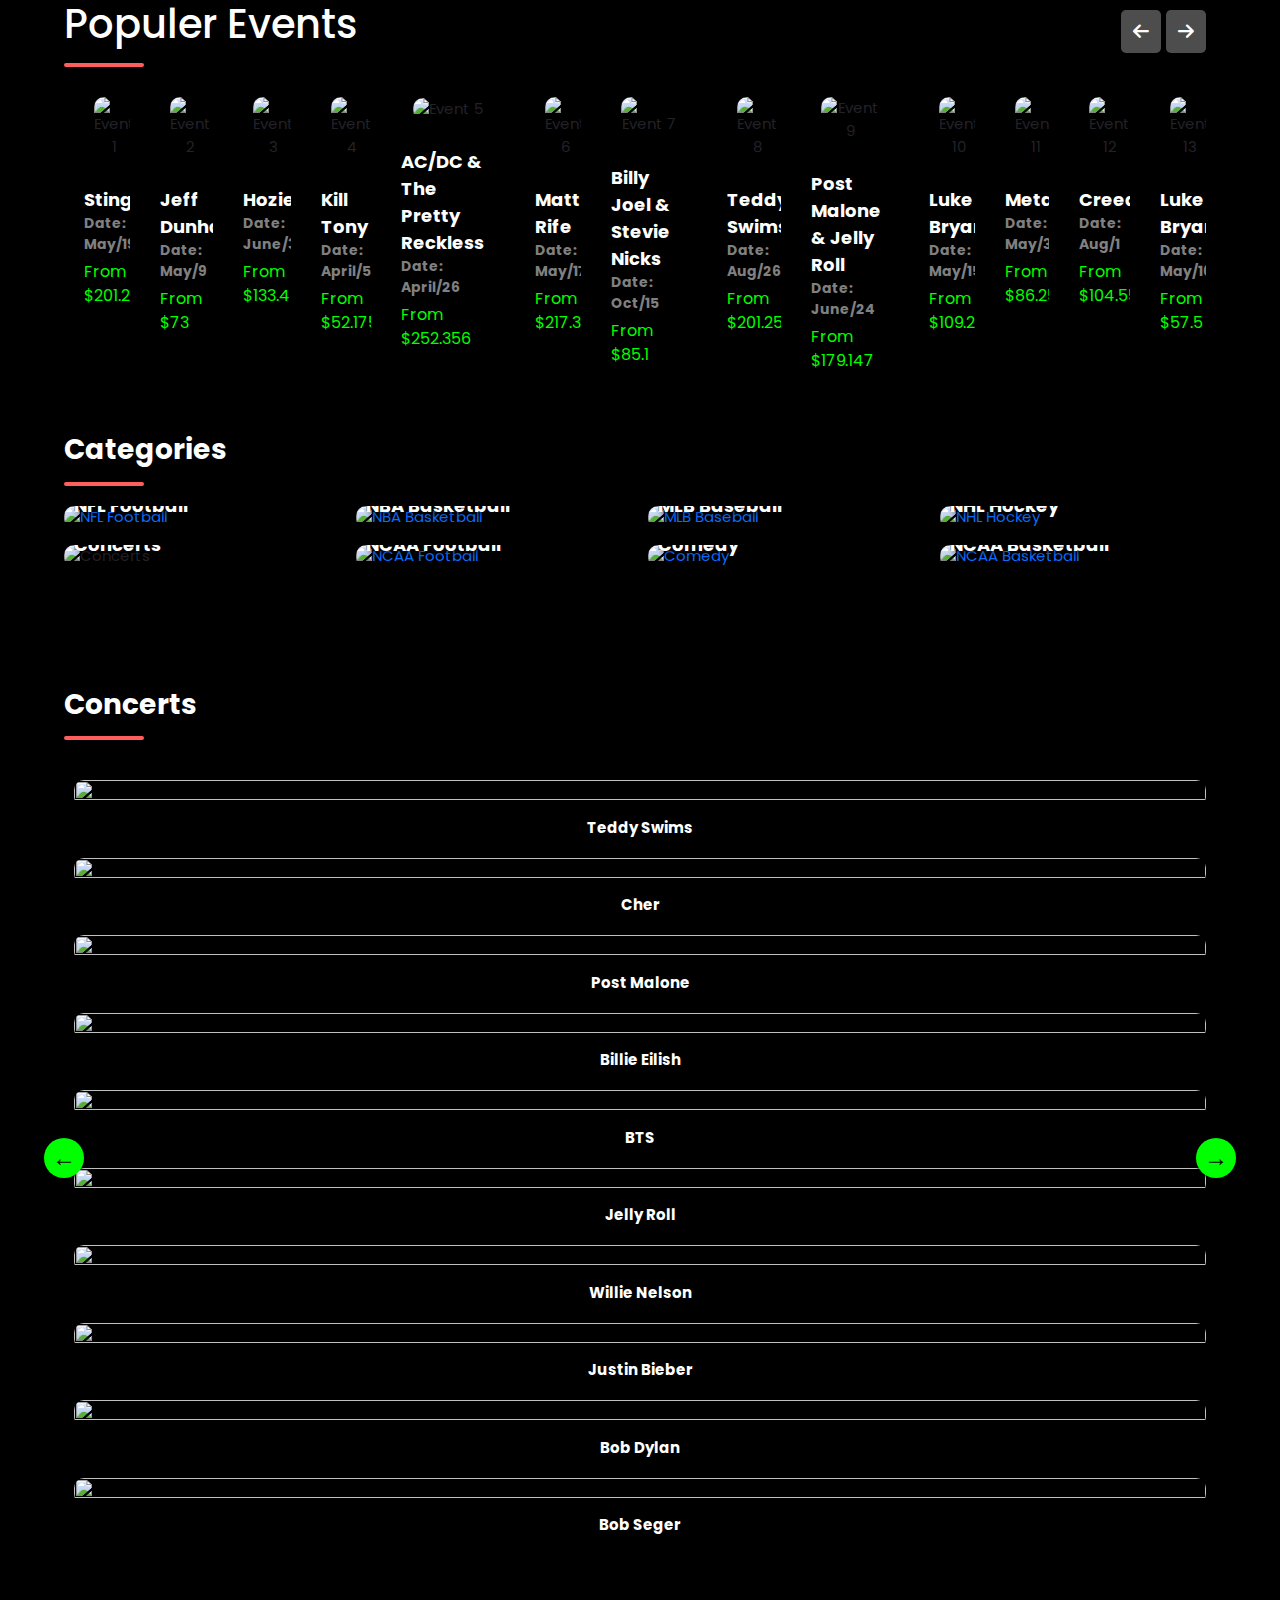
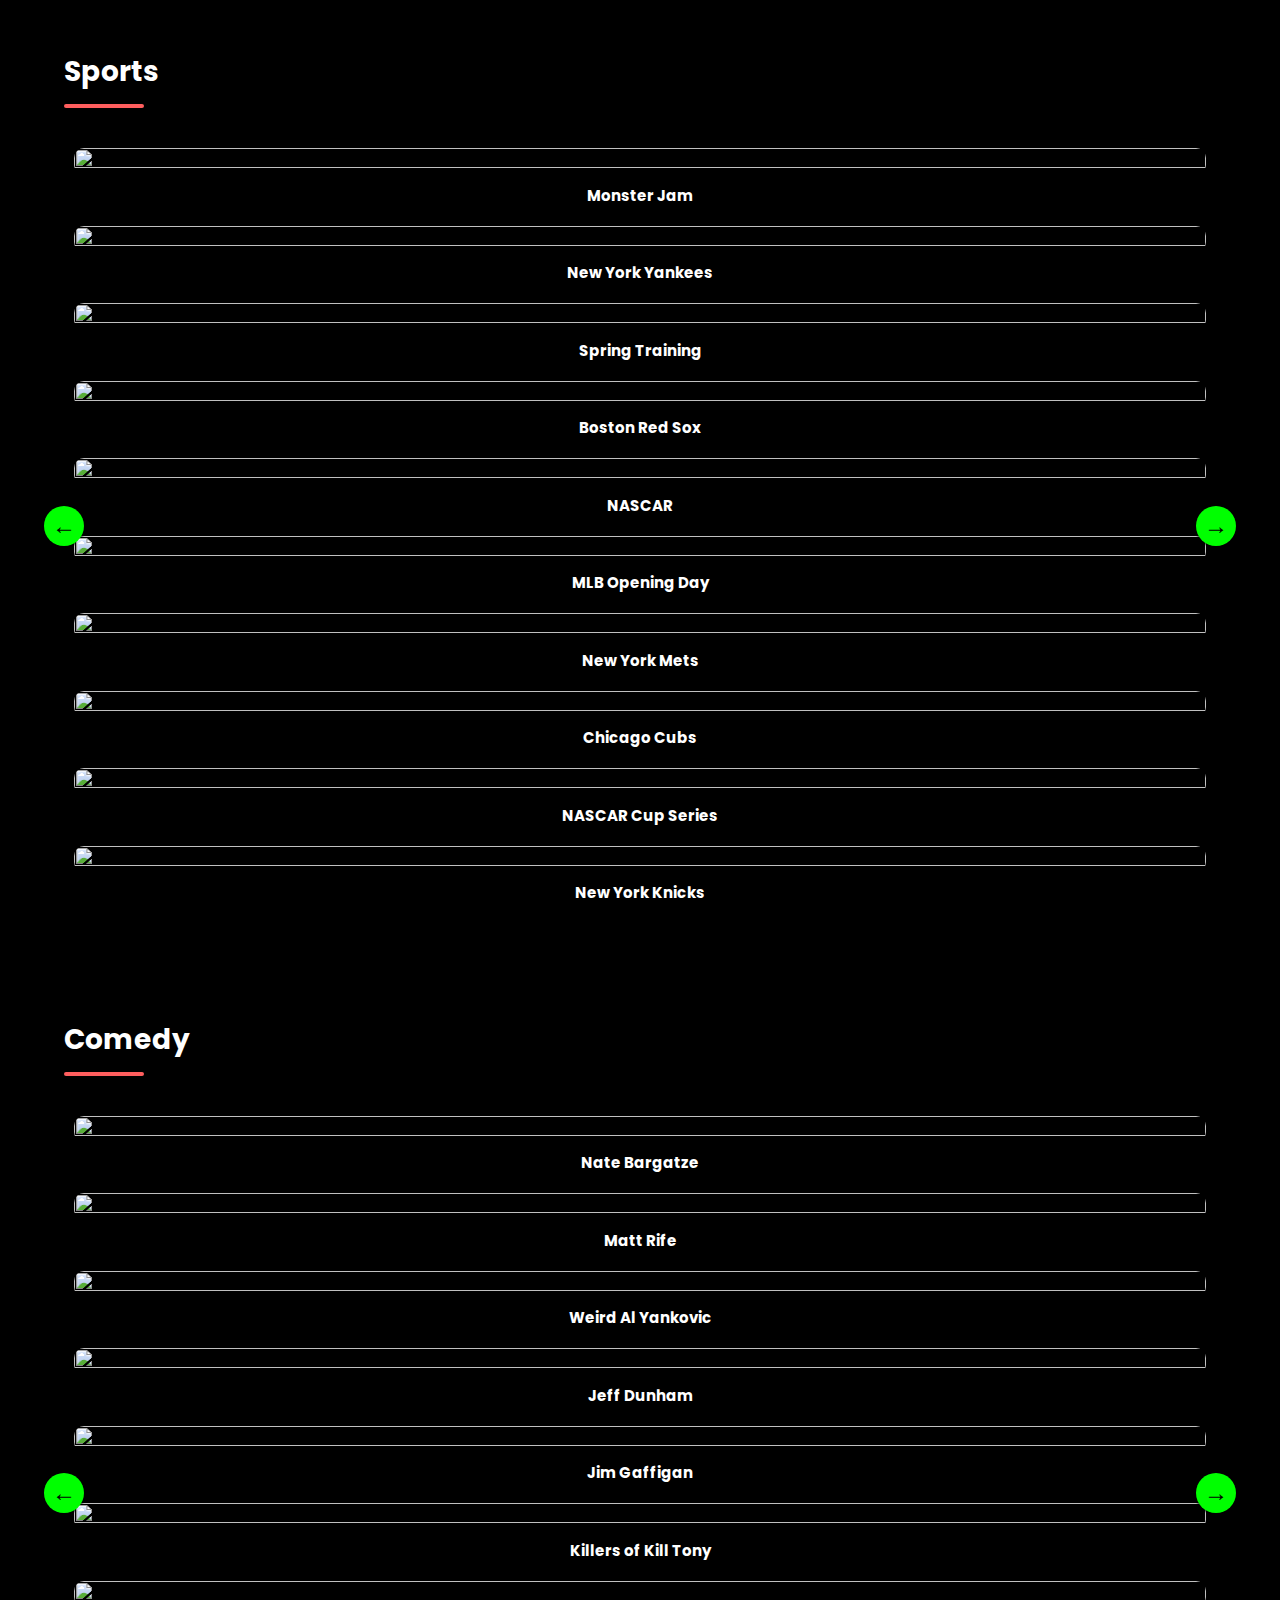
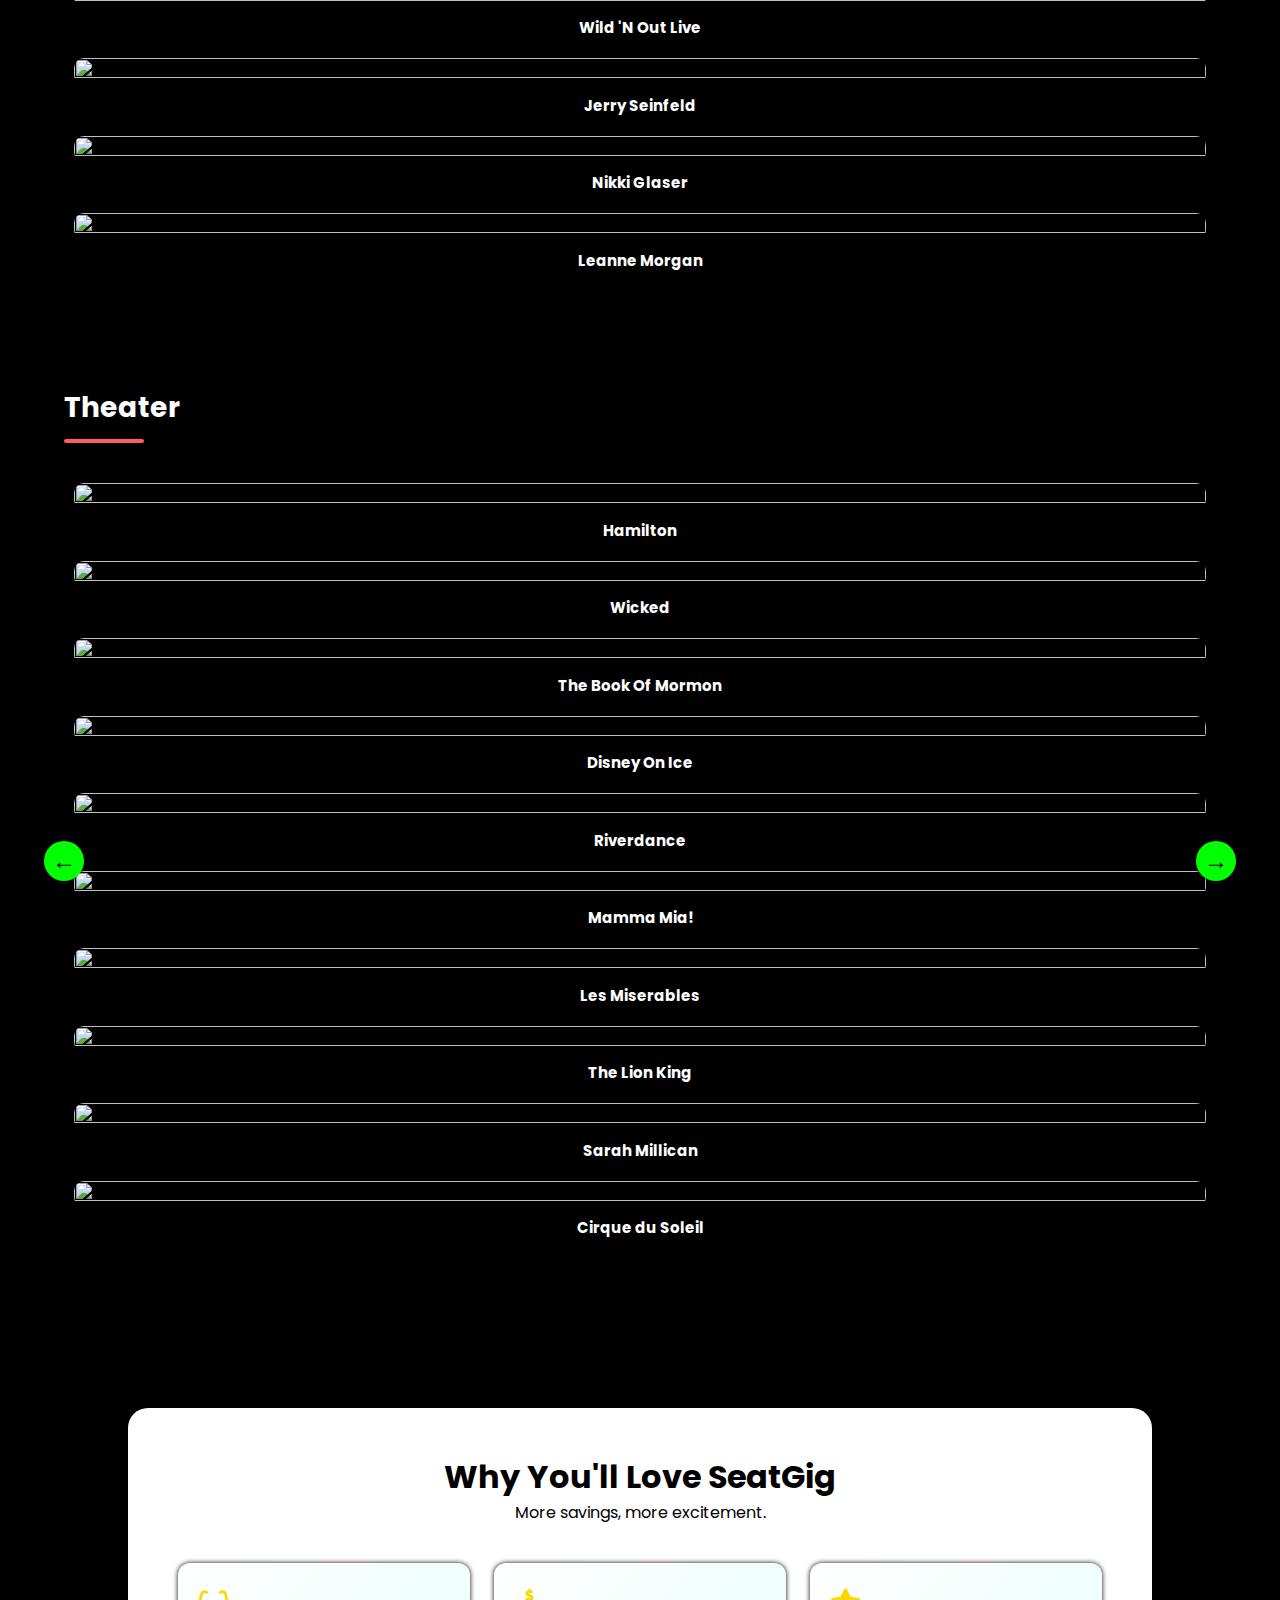
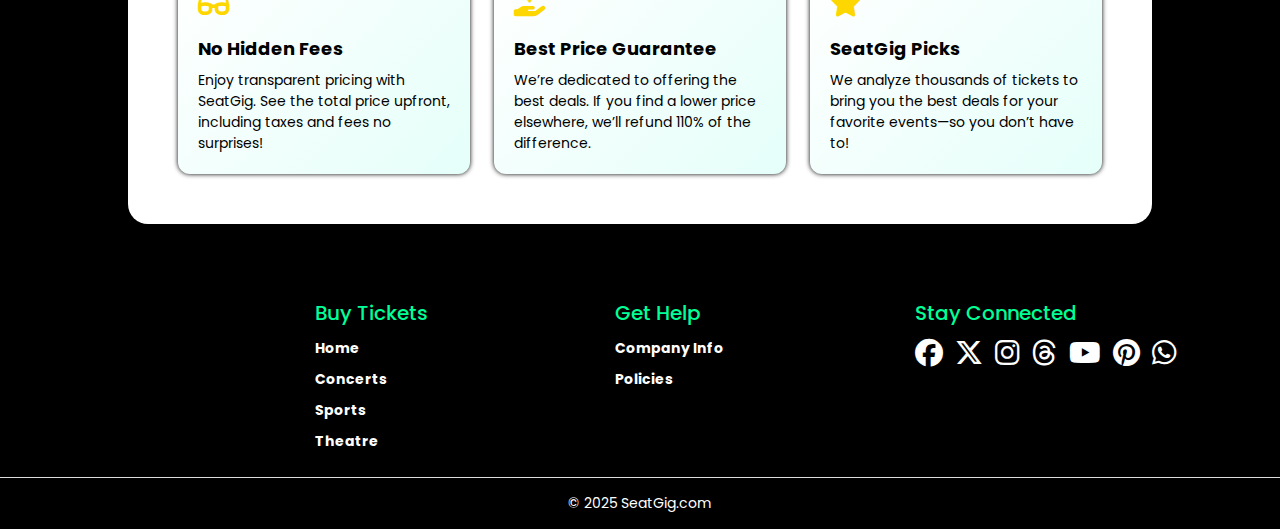
==== commit dfd1f860: "Update index.html" ====
--- a/index.html
+++ b/index.html
@@ -49,7 +49,7 @@
                     </a>
                     <div class="event-title">Sting</div>
                     <div class="event-date">Date: May/19</div>
-                    <div class="event-price">From $201</div>
+                    <div class="event-price">From $201.25</div>
                 </div>
                 <div class="slide">
                     <a
@@ -67,7 +67,7 @@
                     </a>
                     <div class="event-title">Hozier</div>
                     <div class="event-date">Date: June/30</div>
-                    <div class="event-price">From $133</div>
+                    <div class="event-price">From $133.4</div>
                 </div>
                 <div class="slide">
                     <a
@@ -76,7 +76,7 @@
                     </a>
                     <div class="event-title">Kill Tony</div>
                     <div class="event-date">Date: April/5</div>
-                    <div class="event-price">From $52</div>
+                    <div class="event-price">From $52.1755</div>
                 </div>
                 <div class="slide">
                     <a
@@ -85,7 +85,7 @@
                     </a>
                     <div class="event-title">AC/DC & The Pretty Reckless</div>
                     <div class="event-date">Date: April/26</div>
-                    <div class="event-price">From $252</div>
+                    <div class="event-price">From $252.356</div>
                 </div>
                 <div class="slide">
                     <a href="https://www.seatgig.com/tickets/6837560/matt-rife-tickets-sat-may-17-2025-snhu-arena">
@@ -93,7 +93,7 @@
                     </a>
                     <div class="event-title">Matt Rife</div>
                     <div class="event-date">Date: May/17</div>
-                    <div class="event-price">From $217</div>
+                    <div class="event-price">From $217.35</div>
                 </div>
                 <div class="slide">
                     <a
@@ -102,7 +102,7 @@
                     </a>
                     <div class="event-title">Billy Joel & Stevie Nicks</div>
                     <div class="event-date">Date: Oct/15</div>
-                    <div class="event-price">From $85</div>
+                    <div class="event-price">From $85.1</div>
                 </div>
                 <div class="slide">
                     <a
@@ -111,7 +111,7 @@
                     </a>
                     <div class="event-title">Teddy Swims</div>
                     <div class="event-date">Date: Aug/26</div>
-                    <div class="event-price">From $201</div>
+                    <div class="event-price">From $201.25</div>
                 </div>
                 <div class="slide">
                     <a
@@ -120,7 +120,7 @@
                     </a>
                     <div class="event-title">Post Malone & Jelly Roll</div>
                     <div class="event-date">Date: June/24</div>
-                    <div class="event-price">From $179</div>
+                    <div class="event-price">From $179.147</div>
                 </div>
                 <div class="slide">
                     <a
@@ -129,7 +129,7 @@
                     </a>
                     <div class="event-title">Luke Bryan</div>
                     <div class="event-date">Date: May/15</div>
-                    <div class="event-price">From $109</div>
+                    <div class="event-price">From $109.25</div>
                 </div>
                 <div class="slide">
                     <a
@@ -138,7 +138,7 @@
                     </a>
                     <div class="event-title">Metallica</div>
                     <div class="event-date">Date: May/31</div>
-                    <div class="event-price">From $86</div>
+                    <div class="event-price">From $86.25</div>
                 </div>
                 <div class="slide">
                     <a
@@ -147,7 +147,7 @@
                     </a>
                     <div class="event-title">Creed</div>
                     <div class="event-date">Date: Aug/1</div>
-                    <div class="event-price">From $104</div>
+                    <div class="event-price">From $104.558</div>
                 </div>
                 <div class="slide">
                     <a
@@ -156,7 +156,7 @@
                     </a>
                     <div class="event-title">Luke Bryan</div>
                     <div class="event-date">Date: May/16</div>
-                    <div class="event-price">From $57</div>
+                    <div class="event-price">From $57.5</div>
                 </div>
             </div>
         </div>
@@ -167,52 +167,66 @@
             <div class="row g-3">
                 <!-- Category Cards -->
                 <div class="col-md-3 col-sm-6">
+                    <a href="https://www.seatgig.com/search?q=NFL+Football">
+                        <div class="category-card">
+                            <img src="https://seatgig-images.s3.eu-north-1.amazonaws.com/categories-images/NFL+Football.jpg" alt="NFL Football">
+                            <div class="category-overlay">NFL Football</div>
+                        </div>
+                    </a>
+                </div>
+                <div class="col-md-3 col-sm-6">
+                    <a href="https://www.seatgig.com/search?q=NBA+Basketball">
+                        <div class="category-card">
+                            <img src="https://seatgig-images.s3.eu-north-1.amazonaws.com/categories-images/NBA+Basketball.jpg" alt="NBA Basketball">
+                            <div class="category-overlay">NBA Basketball</div>
+                        </div>
+                    </a>
+                </div>
+                <div class="col-md-3 col-sm-6">
+                    <a href="https://www.seatgig.com/search?q=MLB+Baseball">
+                        <div class="category-card">
+                            <img src="https://seatgig-images.s3.eu-north-1.amazonaws.com/categories-images/MLB+baseball.jpg" alt="MLB Baseball">
+                            <div class="category-overlay">MLB Baseball</div>
+                        </div>
+                    </a>
+                </div>
+                <div class="col-md-3 col-sm-6">
+                    <a href="https://www.seatgig.com/search?q=NHL+Hockey">
+                        <div class="category-card">
+                            <img src="https://seatgig-images.s3.eu-north-1.amazonaws.com/categories-images/NHL+hockey.jpg" alt="NHL Hockey">
+                            <div class="category-overlay">NHL Hockey</div>
+                        </div>
+                    </a>
+                </div>
+                <div class="col-md-3 col-sm-6">
                     <div class="category-card">
-                        <img src="image/concert1.jpg" alt="NFL Football">
-                        <div class="category-overlay">NFL Football</div>
-                    </div>
-                </div>
-                <div class="col-md-3 col-sm-6">
-                    <div class="category-card">
-                        <img src="image/concert2.jpg" alt="NBA Basketball">
-                        <div class="category-overlay">NBA Basketball</div>
-                    </div>
-                </div>
-                <div class="col-md-3 col-sm-6">
-                    <div class="category-card">
-                        <img src="image/concert3.jpg" alt="MLB Baseball">
-                        <div class="category-overlay">MLB Baseball</div>
-                    </div>
-                </div>
-                <div class="col-md-3 col-sm-6">
-                    <div class="category-card">
-                        <img src="image/concert4.jpg" alt="NHL Hockey">
-                        <div class="category-overlay">NHL Hockey</div>
-                    </div>
-                </div>
-                <div class="col-md-3 col-sm-6">
-                    <div class="category-card">
-                        <img src="image/concert5.jpg" alt="Concerts">
+                        <img src="https://seatgig-images.s3.eu-north-1.amazonaws.com/categories-images/Concert.jpg" alt="Concerts">
                         <div class="category-overlay">Concerts</div>
                     </div>
                 </div>
                 <div class="col-md-3 col-sm-6">
-                    <div class="category-card">
-                        <img src="image/concert1.jpg" alt="NCAA Football">
-                        <div class="category-overlay">NCAA Football</div>
-                    </div>
-                </div>
-                <div class="col-md-3 col-sm-6">
-                    <div class="category-card">
-                        <img src="image/concert2.jpg" alt="Comedy">
-                        <div class="category-overlay">Comedy</div>
-                    </div>
-                </div>
-                <div class="col-md-3 col-sm-6">
-                    <div class="category-card">
-                        <img src="image/concert3.jpg" alt="NCAA Basketball">
-                        <div class="category-overlay">NCAA Basketball</div>
-                    </div>
+                    <a href="https://www.seatgig.com/search?q=Concerts">
+                        <div class="category-card">
+                            <img src="https://seatgig-images.s3.eu-north-1.amazonaws.com/categories-images/NCAA+football.jpg" alt="NCAA Football">
+                            <div class="category-overlay">NCAA Football</div>
+                        </div>
+                    </a>
+                </div>
+                <div class="col-md-3 col-sm-6">
+                    <a href="https://www.seatgig.com/search?q=Comedy">
+                        <div class="category-card">
+                            <img src="https://seatgig-images.s3.eu-north-1.amazonaws.com/categories-images/Comedy.jpg" alt="Comedy">
+                            <div class="category-overlay">Comedy</div>
+                        </div>
+                    </a>
+                </div>
+                <div class="col-md-3 col-sm-6">
+                    <a href="https://www.seatgig.com/search?q=NCAA+Basketball">
+                        <div class="category-card">
+                            <img src="https://seatgig-images.s3.eu-north-1.amazonaws.com/categories-images/NCAA+Basketball.jpg" alt="NCAA Basketball">
+                            <div class="category-overlay">NCAA Basketball</div>
+                        </div>
+                    </a>
                 </div>
             </div>
         </div>
@@ -225,60 +239,60 @@
                     <button class="custom-prev prev-1">&#8592;</button>
                     <div class="slider slider-1">
                         <div class="slide-item">
-                            <a href="#">
+                            <a href="https://www.seatgig.com/search?q=Teddy+Swims">
                                 <img src="https://seatgig-images.s3.eu-north-1.amazonaws.com/concert-images/Teddy+Swims.jpg">
                             </a>
                             <p>Teddy Swims</p>
                         </div>
                         <div class="slide-item">
-                            <a href="#">
+                            <a href="https://www.seatgig.com/search?q=Cher">
                                 <img src="https://seatgig-images.s3.eu-north-1.amazonaws.com/concert-images/Cher.jpg">
                             </a>
                             <p>Cher</p>
                         </div>
                         <div class="slide-item">
-                            <a href="#">
+                            <a href="https://www.seatgig.com/search?q=Post+Malone">
                                 <img
                                     src="https://seatgig-images.s3.eu-north-1.amazonaws.com/concert-images/Post+Malone.jpg">
                             </a>
                             <p>Post Malone</p>
                         </div>
                         <div class="slide-item">
-                            <a href="#"><img
+                            <a href="https://www.seatgig.com/search?q=Billie+Eilish"><img
                                     src="https://seatgig-images.s3.eu-north-1.amazonaws.com/concert-images/Billie+Eilish.jpg"></a>
                             <p>Billie Eilish</p>
                         </div>
                         <div class="slide-item">
-                            <a href="#">
+                            <a href="https://www.seatgig.com/search?q=BTS">
                                 <img src="https://seatgig-images.s3.eu-north-1.amazonaws.com/concert-images/BTS.jpg">
                             </a>
                             <p>BTS</p>
                         </div>
                         <div class="slide-item">
-                            <a href="#">
+                            <a href="https://www.seatgig.com/search?q=Jelly+Roll">
                                 <img src="https://seatgig-images.s3.eu-north-1.amazonaws.com/concert-images/Jelly+Roll.jpg">
                             </a>
                             <p>Jelly Roll</p>
                         </div>
                         <div class="slide-item">
-                            <a href="#">
+                            <a href="https://www.seatgig.com/search?q=Willie+Nelson">
                                 <img
                                     src="https://seatgig-images.s3.eu-north-1.amazonaws.com/concert-images/Willie+Nelson.jpg">
                             </a>
                             <p>Willie Nelson</p>
                         </div>
                         <div class="slide-item">
-                            <a href="#"><img
+                            <a href="https://www.seatgig.com/search?q=Justin+Bieber"><img
                                     src="https://seatgig-images.s3.eu-north-1.amazonaws.com/concert-images/Justin+Bieber.jpg"></a>
                             <p>Justin Bieber</p>
                         </div>
                         <div class="slide-item">
-                            <a href="#"><img
+                            <a href="https://www.seatgig.com/search?q=Bob+Dylan"><img
                                     src="https://seatgig-images.s3.eu-north-1.amazonaws.com/concert-images/Bob+Dylan.jpg"></a>
                             <p>Bob Dylan</p>
                         </div>
                         <div class="slide-item">
-                            <a href="#"><img
+                            <a href="https://www.seatgig.com/search?q=Bob+Seger"><img
                                     src="https://seatgig-images.s3.eu-north-1.amazonaws.com/concert-images/Bob+Seger.jpg"></a>
                             <p>Bob Seger</p>
                         </div>
@@ -294,62 +308,62 @@
                     <button class="custom-prev prev-2">&#8592;</button>
                     <div class="slider slider-2">
                         <div class="slide-item">
-                            <a href="#">
+                            <a href="https://www.seatgig.com/search?q=Monster+Jam">
                                 <img src="https://seatgig-images.s3.eu-north-1.amazonaws.com/sports-images/Monster+Jam.jpg">
                             </a>
                             <p>Monster Jam</p>
                         </div>
                         <div class="slide-item">
-                            <a href="#">
+                            <a href="https://www.seatgig.com/search?q=New+York+Yankees">
                                 <img src="https://seatgig-images.s3.eu-north-1.amazonaws.com/sports-images/New+York+Yankees.jpg">
                             </a>
                             <p>New York Yankees</p>
                         </div>
                         <div class="slide-item">
-                            <a href="#">
+                            <a href="https://www.seatgig.com/search?q=Spring+Training">
                                 <img src="https://seatgig-images.s3.eu-north-1.amazonaws.com/sports-images/Spring+Training.jpg">
                             </a>
                             <p>Spring Training</p>
                         </div>
                         <div class="slide-item">
-                            <a href="#">
+                            <a href="https://www.seatgig.com/search?q=Boston+Red+Sox">
                                 <img src="https://seatgig-images.s3.eu-north-1.amazonaws.com/sports-images/Boston+Red+Sox.jpg">
                             </a>
                             <p>Boston Red Sox</p>
                         </div>
                         <div class="slide-item">
-                            <a href="#">
+                            <a href="https://www.seatgig.com/search?q=NASCAR">
                                 <img src="https://seatgig-images.s3.eu-north-1.amazonaws.com/sports-images/NASCAR.jpg">
                             </a>
                             <p>NASCAR</p>
                         </div>
                         <div class="slide-item">
-                            <a href="#">
+                            <a href="https://www.seatgig.com/search?q=MLB+Opening+Day">
                                 <img src="https://seatgig-images.s3.eu-north-1.amazonaws.com/sports-images/MLB+Opening+Day.jpg">
                             </a>
                             <p>MLB Opening Day</p>
                         </div>
                         <div class="slide-item">
-                            <a href="#">
+                            <a href="https://www.seatgig.com/search?q=New+York+Mets">
                                 <img
                                     src="https://seatgig-images.s3.eu-north-1.amazonaws.com/sports-images/New+York+Mets.jpg">
                             </a>
                             <p>New York Mets</p>
                         </div>
                         <div class="slide-item">
-                            <a href="#"><img
+                            <a href="https://www.seatgig.com/search?q=Chicago+Cubs"><img
                                     src="https://seatgig-images.s3.eu-north-1.amazonaws.com/sports-images/Chicago+Cubs.jpg"></a>
                             <p>Chicago Cubs</p>
                         </div>
                         <div class="slide-item">
-                            <a href="#">
+                            <a href="https://www.seatgig.com/search?q=NASCAR+Cup+Series">
                                 <img
                                     src="https://seatgig-images.s3.eu-north-1.amazonaws.com/sports-images/NASCAR+Cup+Series.jpg">
                             </a>
                             <p>NASCAR Cup Series</p>
                         </div>
                         <div class="slide-item">
-                            <a href="#"><img
+                            <a href="https://www.seatgig.com/search?q=New+York+Knicks"><img
                                     src="https://seatgig-images.s3.eu-north-1.amazonaws.com/sports-images/New+York+Knicks.jpg"></a>
                             <p>New York Knicks</p>
                         </div>
@@ -365,64 +379,64 @@
                     <button class="custom-prev prev-3">&#8592;</button>
                     <div class="slider slider-3">
                         <div class="slide-item">
-                            <a href="#">
+                            <a href="https://www.seatgig.com/search?q=Nate+Bargatze">
                                 <img src="https://seatgig-images.s3.eu-north-1.amazonaws.com/comedy-images/Nate+Bargatze.jpg">
                             </a>
                             <p>Nate Bargatze</p>
                         </div>
                         <div class="slide-item">
-                            <a href="#">
+                            <a href="https://www.seatgig.com/search?q=Matt+Rife">
                                 <img src="https://seatgig-images.s3.eu-north-1.amazonaws.com/comedy-images/Matt+Rife.jpg">
                             </a>
                             <p>Matt Rife</p>
                         </div>
                         <div class="slide-item">
-                            <a href="#">
+                            <a href="https://www.seatgig.com/search?q=Weird+Al+Yankovic">
                                 <img src="https://seatgig-images.s3.eu-north-1.amazonaws.com/comedy-images/Weird+Al+Yankovic.jpg">
                             </a>
                             <p>Weird Al Yankovic</p>
                         </div>
                         <div class="slide-item">
-                            <a href="#">
+                            <a href="https://www.seatgig.com/search?q=Jeff+Dunham">
                                 <img src="https://seatgig-images.s3.eu-north-1.amazonaws.com/comedy-images/Jeff+Dunham.jpg">
                             </a>
                             <p>Jeff Dunham</p>
                         </div>
                         <div class="slide-item">
-                            <a href="#">
+                            <a href="https://www.seatgig.com/search?q=Jim+Gaffigan">
                                 <img src="https://seatgig-images.s3.eu-north-1.amazonaws.com/comedy-images/Jim+Gaffigan.jpg">
                             </a>
                             <p>Jim Gaffigan</p>
                         </div>
                         <div class="slide-item">
-                            <a href="#">
+                            <a href="https://www.seatgig.com/search?q=Killers+of+Kill+Tony">
                                 <img src="https://seatgig-images.s3.eu-north-1.amazonaws.com/comedy-images/Killers+of+Kill+Tony.jpg">
                             </a>
                             <p>Killers of Kill Tony</p>
                         </div>
                         <div class="slide-item">
-                            <a href="#">
+                            <a href="https://www.seatgig.com/search?q=Wild+%27N+Out+Live">
                                 <img
                                     src="https://seatgig-images.s3.eu-north-1.amazonaws.com/comedy-images/Wild+'N+Out+Live+(2).jpg">
                             </a>
                             <p>Wild 'N Out Live</p>
                         </div>
                         <div class="slide-item">
-                            <a href="#">
+                            <a href="https://www.seatgig.com/search?q=Jerry+Seinfeld">
                                 <img
                                     src="https://seatgig-images.s3.eu-north-1.amazonaws.com/comedy-images/Jerry+Seinfeld.jpg">
                             </a>
                             <p>Jerry Seinfeld</p>
                         </div>
                         <div class="slide-item">
-                            <a href="#">
+                            <a href="https://www.seatgig.com/search?q=Nikki+Glaser">
                                 <img
                                     src="https://seatgig-images.s3.eu-north-1.amazonaws.com/comedy-images/Nikki+Glaser.jpg">
                             </a>
                             <p>Nikki Glaser</p>
                         </div>
                         <div class="slide-item">
-                            <a href="#">
+                            <a href="https://www.seatgig.com/search?q=Leanne+Morgan">
                                 <img
                                     src="https://seatgig-images.s3.eu-north-1.amazonaws.com/comedy-images/Leanne+Morgan.jpg">
                             </a>
@@ -440,62 +454,62 @@
                     <button class="custom-prev prev-4">&#8592;</button>
                     <div class="slider slider-4">
                         <div class="slide-item">
-                            <a href="#">
+                            <a href="https://www.seatgig.com/search?q=Hamilton">
                                 <img src="https://seatgig-images.s3.eu-north-1.amazonaws.com/theater-images/Hamilton.jpg">
                             </a>
                             <p>Hamilton</p>
                         </div>
                         <div class="slide-item">
-                            <a href="#">
+                            <a href="https://www.seatgig.com/search?q=Wicked">
                                 <img src="https://seatgig-images.s3.eu-north-1.amazonaws.com/theater-images/Wicked.jpg">
                             </a>
                             <p>Wicked</p>
                         </div>
                         <div class="slide-item">
-                            <a href="#">
+                            <a href="https://www.seatgig.com/search?q=The+Book+Of+Mormon">
                                 <img src="https://seatgig-images.s3.eu-north-1.amazonaws.com/theater-images/The+Book+Of+Mormon.jpg">
                             </a>
                             <p>The Book Of Mormon</p>
                         </div>
                         <div class="slide-item">
-                            <a href="#">
+                            <a href="https://www.seatgig.com/search?q=Disney+On+Ice">
                                 <img src="https://seatgig-images.s3.eu-north-1.amazonaws.com/theater-images/Disney+On+Ice.jpg">
                             </a>
                             <p>Disney On Ice</p>
                         </div>
                         <div class="slide-item">
-                            <a href="#">
+                            <a href="https://www.seatgig.com/search?q=Riverdance">
                                 <img src="https://seatgig-images.s3.eu-north-1.amazonaws.com/theater-images/Riverdance.jpg  ">
                             </a>
                             <p>Riverdance</p>
                         </div>
                         <div class="slide-item">
-                            <a href="#">
+                            <a href="https://www.seatgig.com/search?q=Mamma+Mia%21">
                                 <img src="https://seatgig-images.s3.eu-north-1.amazonaws.com/theater-images/Mamma+Mia!.jpg">
                             </a>
                             <p>Mamma Mia!</p>
                         </div>
                         <div class="slide-item">
-                            <a href="#">
+                            <a href="https://www.seatgig.com/search?q=Les+Miserables">
                                 <img
                                     src="https://seatgig-images.s3.eu-north-1.amazonaws.com/theater-images/Les+Miserables.jpg">
                             </a>
                             <p>Les Miserables</p>
                         </div>
                         <div class="slide-item">
-                            <a href="#"><img
+                            <a href="https://www.seatgig.com/search?q=The+Lion+King"><img
                                     src="https://seatgig-images.s3.eu-north-1.amazonaws.com/theater-images/The+Lion+King.jpg"></a>
                             <p>The Lion King</p>
                         </div>
                         <div class="slide-item">
-                            <a href="#">
+                            <a href="https://www.seatgig.com/search?q=Sarah+Millican">
                                 <img
                                     src="https://seatgig-images.s3.eu-north-1.amazonaws.com/theater-images/Sarah+Millican.jpg">
                             </a>
                             <p>Sarah Millican</p>
                         </div>
                         <div class="slide-item">
-                            <a href="#"><img
+                            <a href="https://www.seatgig.com/search?q=Cirque+du+Soleil"><img
                                     src="https://seatgig-images.s3.eu-north-1.amazonaws.com/theater-images/Cirque+du+Soleil.jpg"></a>
                             <p>Cirque du Soleil</p>
                         </div>
--- a/style.css
+++ b/style.css
@@ -533,6 +533,7 @@
   padding: 5px;
   float: left;
   margin-bottom: 20px;
+  display: none;
 }
 
 .right-content {
@@ -770,7 +771,6 @@
 .slider-container {
   margin: 30px 0;
   position: relative;
-  overflow: hidden;
 }
 .slider .slide-item {
   text-align: center;
@@ -894,7 +894,7 @@
   text-decoration: underline;
 }
 .our-footer .footer-col {
-  width: inherit;
+  width: 300px;
   height: auto;
   display: table-cell;
   box-sizing: border-box;
@@ -1827,3 +1827,84 @@
   text-decoration: none;
   cursor: pointer;
 }
+
+@media (min-width: 320px) and (max-width: 374.98px) {
+  /* Styles for very small phones */
+  html,
+  body {
+    width: 100%;
+    overflow-x: hidden;
+  }
+  .sub-three-card {
+    padding: 20px;
+  }
+  .sub-three-card .col-md-4 {
+    margin: 10px 0;
+  }
+  .our-footer {
+    padding: 20px;
+  }
+  .our-footer .footer-col {
+    display: block;
+  }
+}
+
+/* Small devices (phones, 375px to 425px) */
+@media (min-width: 375px) and (max-width: 425px) {
+  /* Styles for phones */
+  html,
+  body {
+    width: 100%;
+    overflow-x: hidden;
+  }
+  .sub-three-card {
+    padding: 20px;
+  }
+  .sub-three-card .col-md-4 {
+    margin: 10px 0;
+  }
+  .our-footer {
+    padding: 20px;
+  }
+  .our-footer .footer-col {
+    display: block;
+  }
+}
+
+/* Medium devices (small tablets, 426px to 575px) */
+@media (min-width: 426px) and (max-width: 575.98px) {
+  /* Styles for small tablets */
+  html,
+  body {
+    width: 100%;
+    overflow-x: hidden;
+  }
+  .sub-three-card {
+    padding: 20px;
+  }
+  .sub-three-card .col-md-4 {
+    margin: 10px 0;
+  }
+  .our-footer {
+    padding: 20px;
+  }
+  .our-footer .footer-col {
+    display: block;
+  }
+}
+
+/* Large devices (tablets, 576px to 767px) */
+@media (min-width: 576px) and (max-width: 767.98px) {
+  /* Styles for tablets */
+  html,
+  body {
+    width: 100%;
+    overflow-x: hidden;
+  }
+  .sub-three-card {
+    padding: 20px;
+  }
+  .sub-three-card .col-md-4 {
+    margin: 10px 0;
+  }
+}
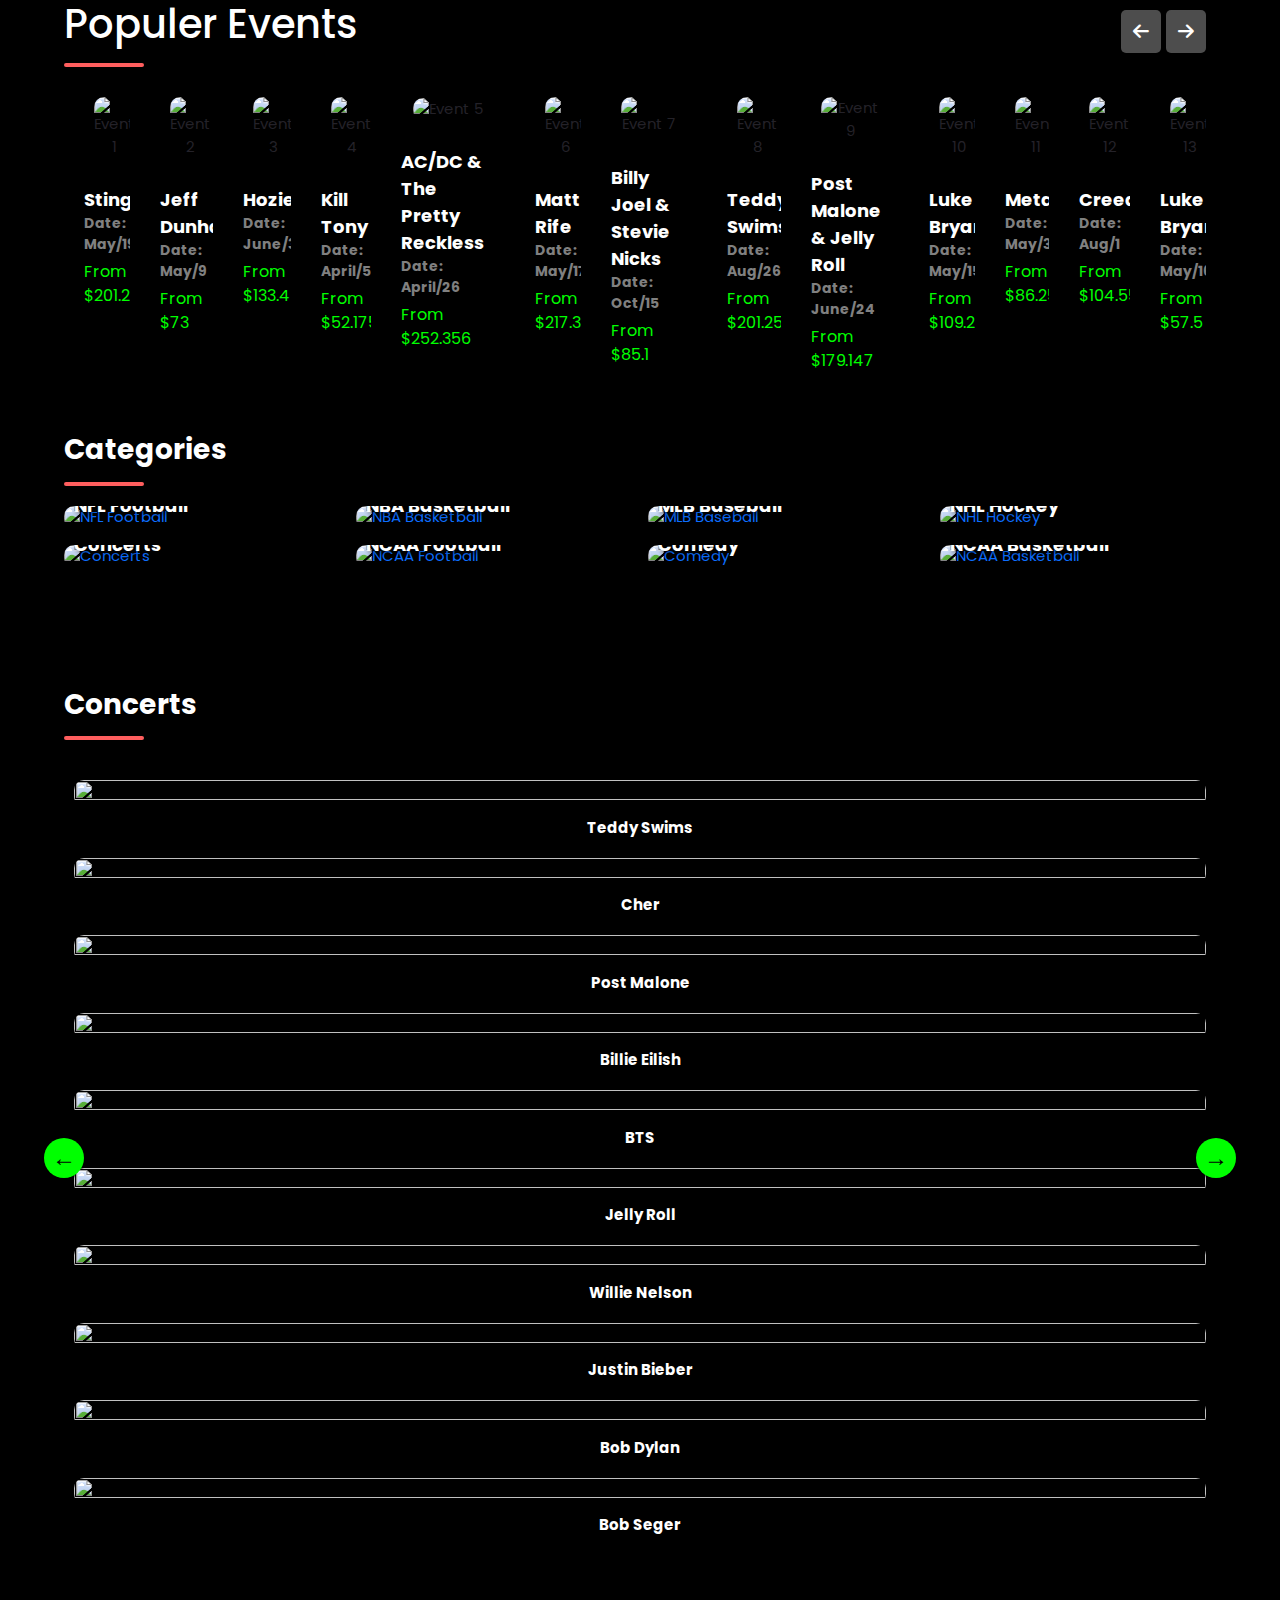
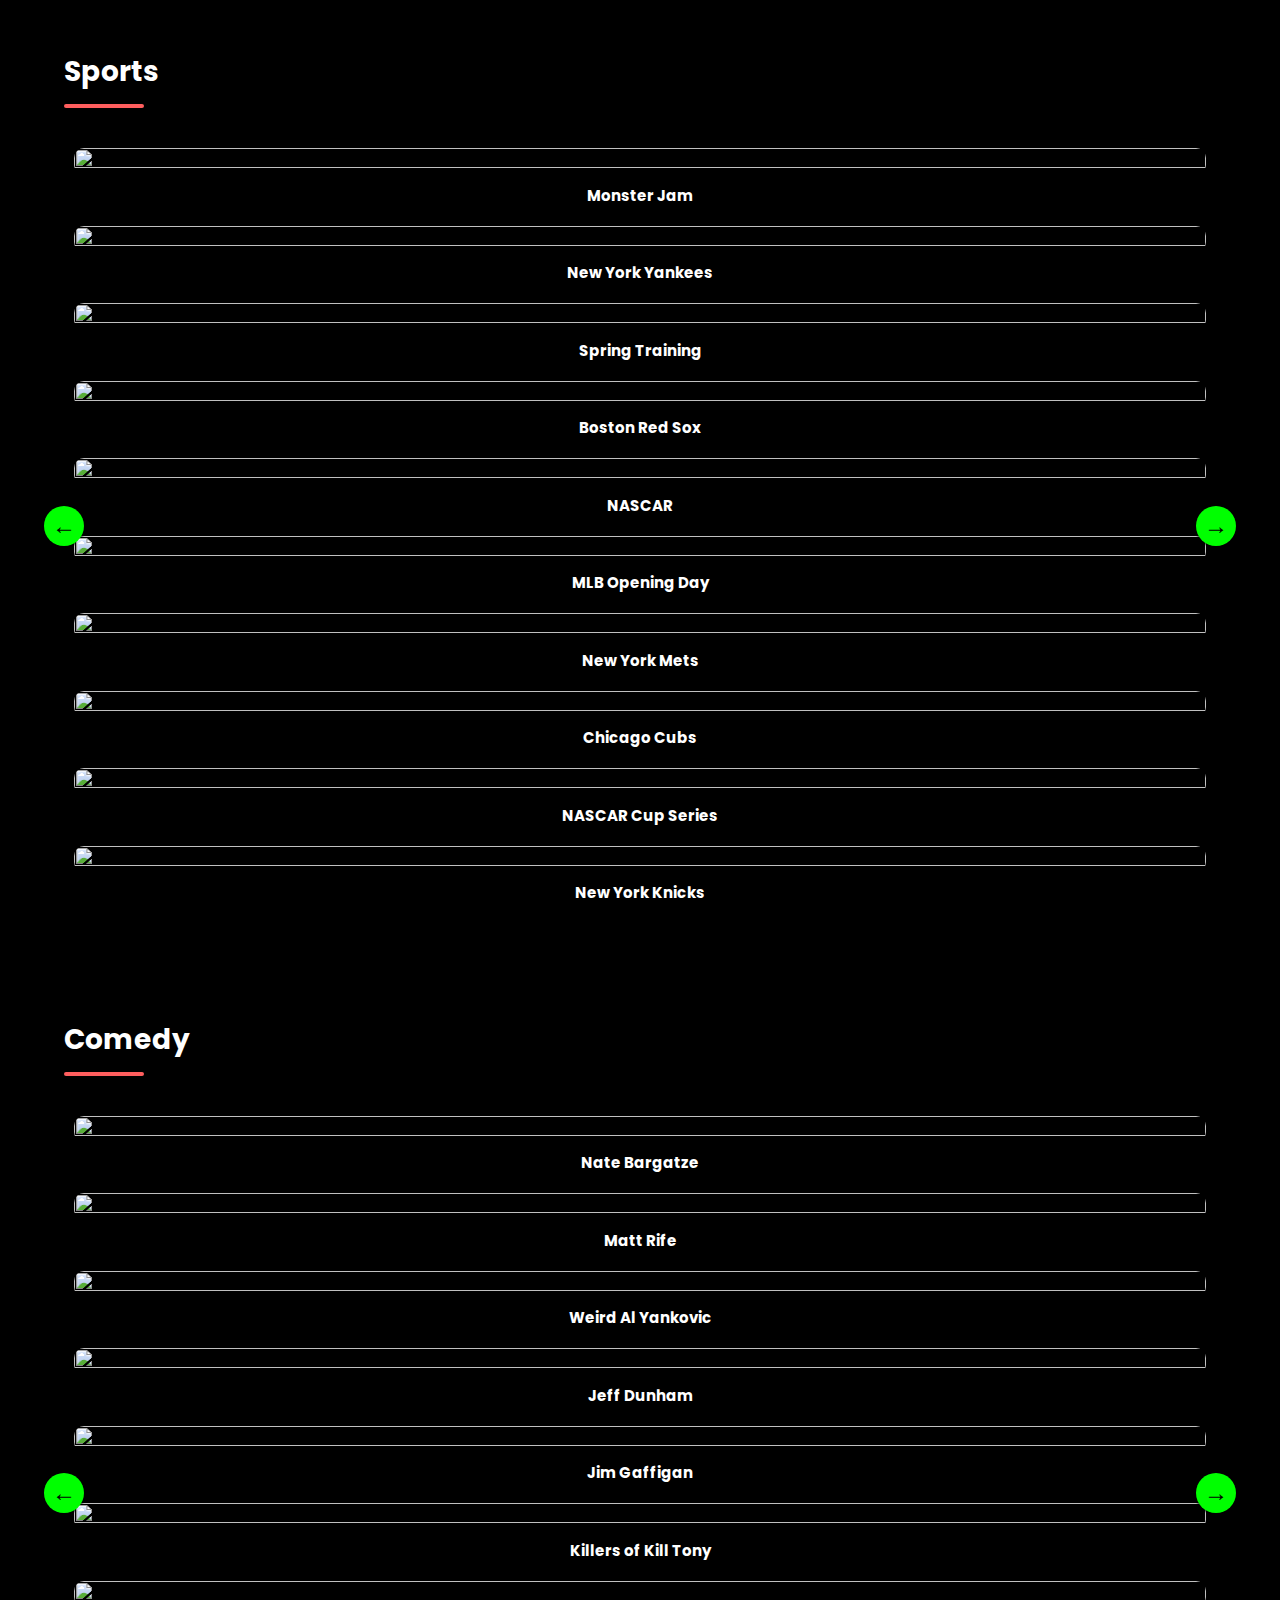
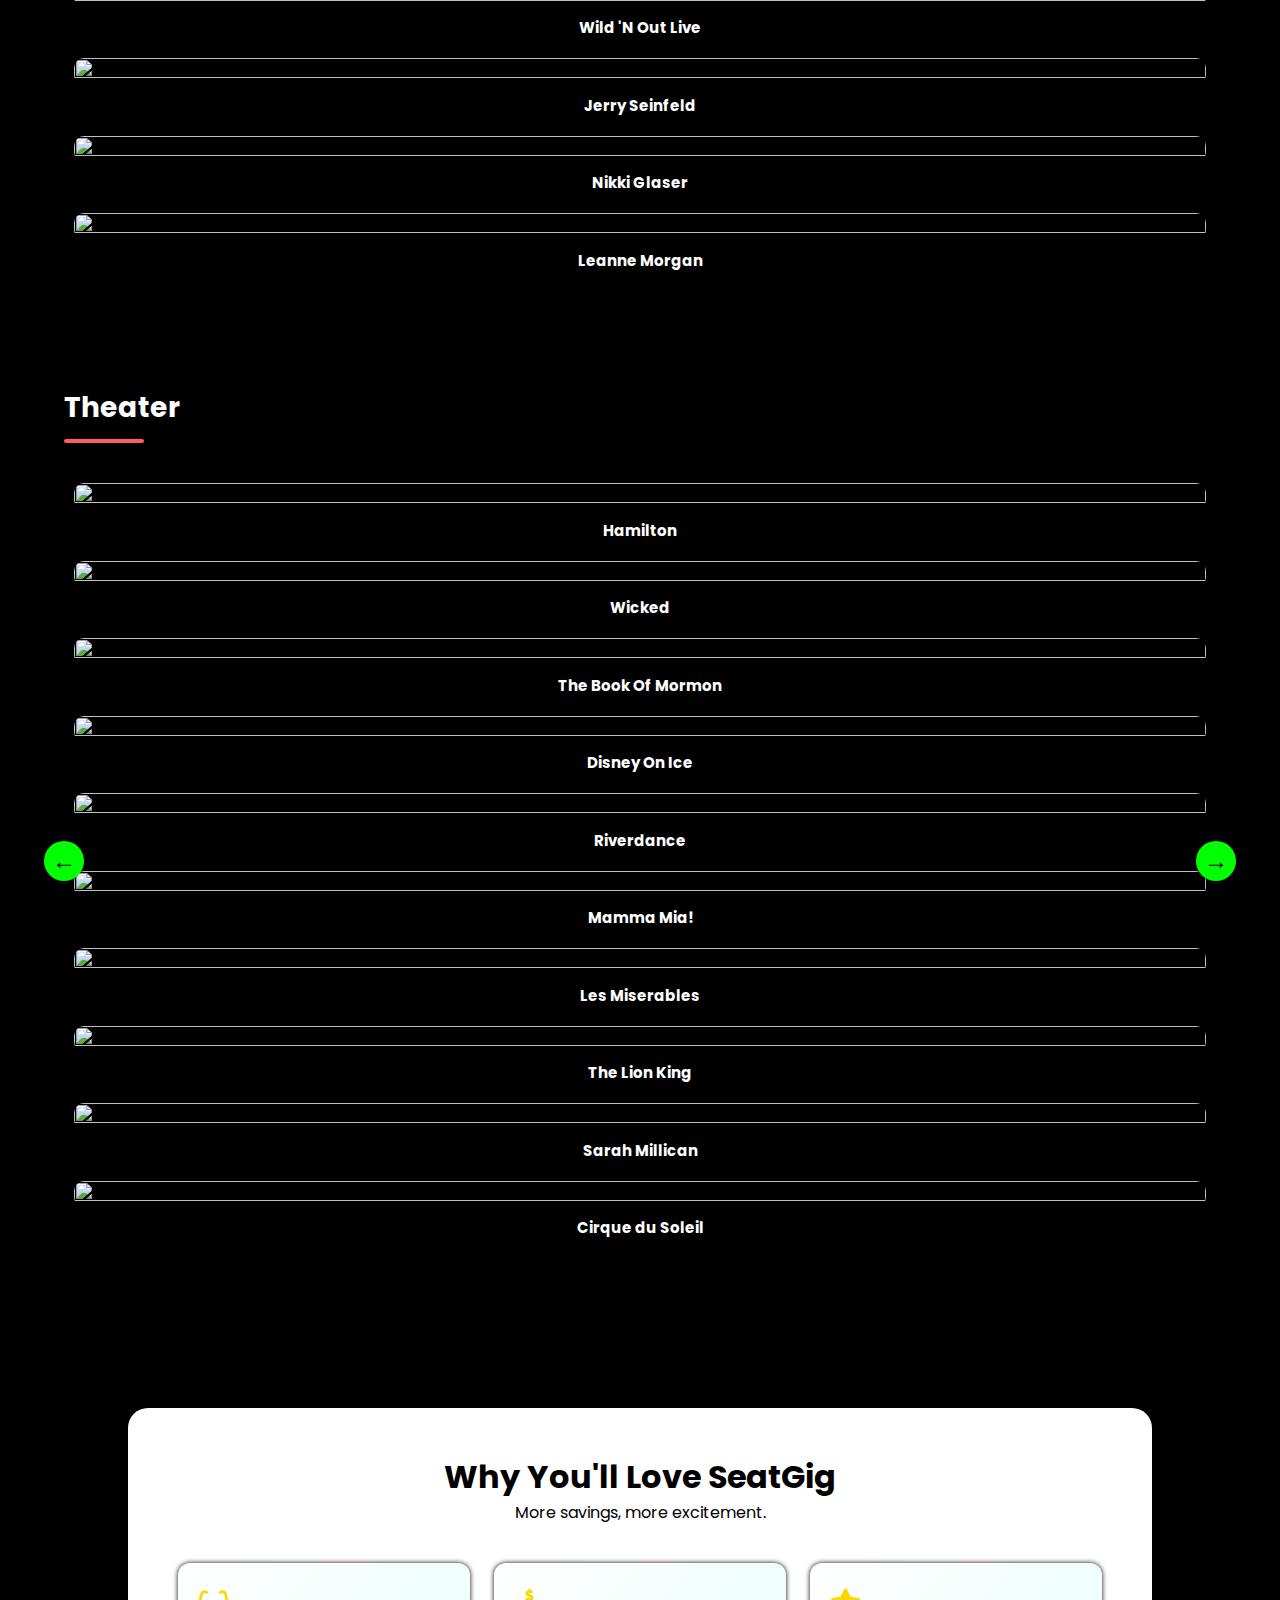
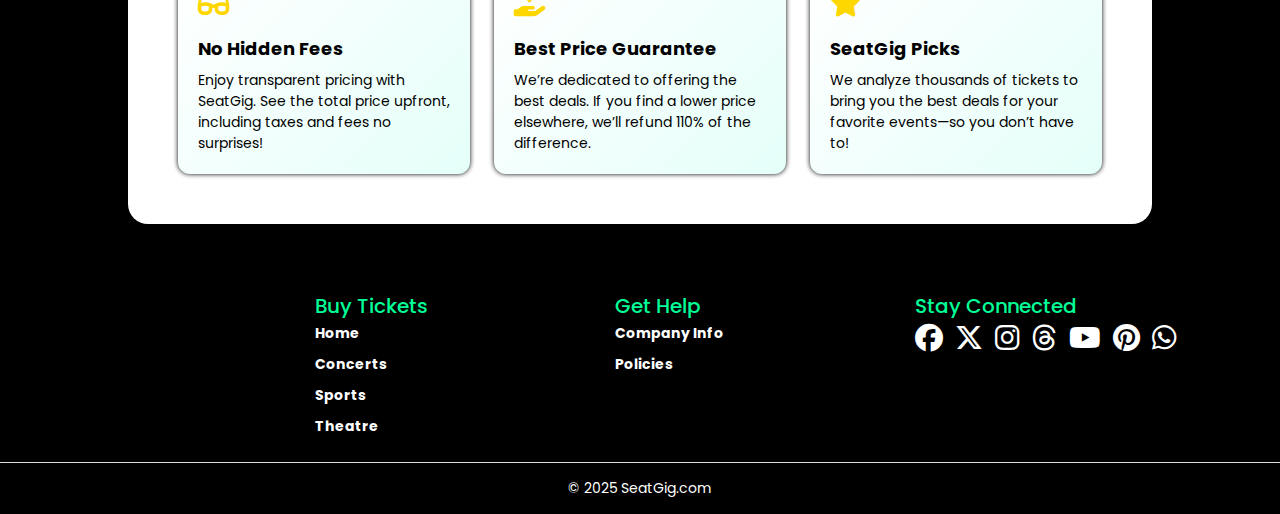
==== commit 9f503c27: "Update index.html" ====
--- a/index.html
+++ b/index.html
@@ -167,7 +167,7 @@
             <div class="row g-3">
                 <!-- Category Cards -->
                 <div class="col-md-3 col-sm-6">
-                    <a href="https://www.seatgig.com/search?q=NFL+Football">
+                    <a href="https://www.seatgig.com/category/nfl">
                         <div class="category-card">
                             <img src="https://seatgig-images.s3.eu-north-1.amazonaws.com/categories-images/NFL+Football.jpg" alt="NFL Football">
                             <div class="category-overlay">NFL Football</div>
@@ -175,7 +175,7 @@
                     </a>
                 </div>
                 <div class="col-md-3 col-sm-6">
-                    <a href="https://www.seatgig.com/search?q=NBA+Basketball">
+                    <a href="https://www.seatgig.com/category/nba">
                         <div class="category-card">
                             <img src="https://seatgig-images.s3.eu-north-1.amazonaws.com/categories-images/NBA+Basketball.jpg" alt="NBA Basketball">
                             <div class="category-overlay">NBA Basketball</div>
@@ -183,7 +183,7 @@
                     </a>
                 </div>
                 <div class="col-md-3 col-sm-6">
-                    <a href="https://www.seatgig.com/search?q=MLB+Baseball">
+                    <a href="https://www.seatgig.com/category/mlb">
                         <div class="category-card">
                             <img src="https://seatgig-images.s3.eu-north-1.amazonaws.com/categories-images/MLB+baseball.jpg" alt="MLB Baseball">
                             <div class="category-overlay">MLB Baseball</div>
@@ -191,7 +191,7 @@
                     </a>
                 </div>
                 <div class="col-md-3 col-sm-6">
-                    <a href="https://www.seatgig.com/search?q=NHL+Hockey">
+                    <a href="https://www.seatgig.com/category/nhl">
                         <div class="category-card">
                             <img src="https://seatgig-images.s3.eu-north-1.amazonaws.com/categories-images/NHL+hockey.jpg" alt="NHL Hockey">
                             <div class="category-overlay">NHL Hockey</div>
@@ -199,13 +199,15 @@
                     </a>
                 </div>
                 <div class="col-md-3 col-sm-6">
-                    <div class="category-card">
-                        <img src="https://seatgig-images.s3.eu-north-1.amazonaws.com/categories-images/Concert.jpg" alt="Concerts">
-                        <div class="category-overlay">Concerts</div>
-                    </div>
-                </div>
-                <div class="col-md-3 col-sm-6">
-                    <a href="https://www.seatgig.com/search?q=Concerts">
+                    <a href="https://www.seatgig.com/concerts">
+                        <div class="category-card">
+                            <img src="https://seatgig-images.s3.eu-north-1.amazonaws.com/categories-images/Concert.jpg" alt="Concerts">
+                            <div class="category-overlay">Concerts</div>
+                        </div>
+                    </a>    
+                </div>
+                <div class="col-md-3 col-sm-6">
+                    <a href="https://www.seatgig.com/category/ncaa-football">
                         <div class="category-card">
                             <img src="https://seatgig-images.s3.eu-north-1.amazonaws.com/categories-images/NCAA+football.jpg" alt="NCAA Football">
                             <div class="category-overlay">NCAA Football</div>
@@ -213,7 +215,7 @@
                     </a>
                 </div>
                 <div class="col-md-3 col-sm-6">
-                    <a href="https://www.seatgig.com/search?q=Comedy">
+                    <a href="https://www.seatgig.com/category/comedy">
                         <div class="category-card">
                             <img src="https://seatgig-images.s3.eu-north-1.amazonaws.com/categories-images/Comedy.jpg" alt="Comedy">
                             <div class="category-overlay">Comedy</div>
@@ -221,7 +223,7 @@
                     </a>
                 </div>
                 <div class="col-md-3 col-sm-6">
-                    <a href="https://www.seatgig.com/search?q=NCAA+Basketball">
+                    <a href="https://www.seatgig.com/category/ncaa-basketball">
                         <div class="category-card">
                             <img src="https://seatgig-images.s3.eu-north-1.amazonaws.com/categories-images/NCAA+Basketball.jpg" alt="NCAA Basketball">
                             <div class="category-overlay">NCAA Basketball</div>
@@ -239,55 +241,55 @@
                     <button class="custom-prev prev-1">&#8592;</button>
                     <div class="slider slider-1">
                         <div class="slide-item">
-                            <a href="https://www.seatgig.com/search?q=Teddy+Swims">
+                            <a href="https://www.seatgig.com/performers/teddy-swims">
                                 <img src="https://seatgig-images.s3.eu-north-1.amazonaws.com/concert-images/Teddy+Swims.jpg">
                             </a>
                             <p>Teddy Swims</p>
                         </div>
                         <div class="slide-item">
-                            <a href="https://www.seatgig.com/search?q=Cher">
+                            <a href="https://www.seatgig.com/performers/cher">
                                 <img src="https://seatgig-images.s3.eu-north-1.amazonaws.com/concert-images/Cher.jpg">
                             </a>
                             <p>Cher</p>
                         </div>
                         <div class="slide-item">
-                            <a href="https://www.seatgig.com/search?q=Post+Malone">
+                            <a href="https://www.seatgig.com/performers/post-malone">
                                 <img
                                     src="https://seatgig-images.s3.eu-north-1.amazonaws.com/concert-images/Post+Malone.jpg">
                             </a>
                             <p>Post Malone</p>
                         </div>
                         <div class="slide-item">
-                            <a href="https://www.seatgig.com/search?q=Billie+Eilish"><img
+                            <a href="https://www.seatgig.com/performers/billie-eilish"><img
                                     src="https://seatgig-images.s3.eu-north-1.amazonaws.com/concert-images/Billie+Eilish.jpg"></a>
                             <p>Billie Eilish</p>
                         </div>
                         <div class="slide-item">
-                            <a href="https://www.seatgig.com/search?q=BTS">
+                            <a href="https://www.seatgig.com/performers/bts">
                                 <img src="https://seatgig-images.s3.eu-north-1.amazonaws.com/concert-images/BTS.jpg">
                             </a>
                             <p>BTS</p>
                         </div>
                         <div class="slide-item">
-                            <a href="https://www.seatgig.com/search?q=Jelly+Roll">
+                            <a href="https://www.seatgig.com/performers/Jelly-Roll">
                                 <img src="https://seatgig-images.s3.eu-north-1.amazonaws.com/concert-images/Jelly+Roll.jpg">
                             </a>
                             <p>Jelly Roll</p>
                         </div>
                         <div class="slide-item">
-                            <a href="https://www.seatgig.com/search?q=Willie+Nelson">
+                            <a href="https://www.seatgig.com/performers/willie-nelson">
                                 <img
                                     src="https://seatgig-images.s3.eu-north-1.amazonaws.com/concert-images/Willie+Nelson.jpg">
                             </a>
                             <p>Willie Nelson</p>
                         </div>
                         <div class="slide-item">
-                            <a href="https://www.seatgig.com/search?q=Justin+Bieber"><img
+                            <a href="https://www.seatgig.com/performers/justin-bieber"><img
                                     src="https://seatgig-images.s3.eu-north-1.amazonaws.com/concert-images/Justin+Bieber.jpg"></a>
                             <p>Justin Bieber</p>
                         </div>
                         <div class="slide-item">
-                            <a href="https://www.seatgig.com/search?q=Bob+Dylan"><img
+                            <a href="https://www.seatgig.com/performers/bob-dylan"><img
                                     src="https://seatgig-images.s3.eu-north-1.amazonaws.com/concert-images/Bob+Dylan.jpg"></a>
                             <p>Bob Dylan</p>
                         </div>
@@ -308,62 +310,62 @@
                     <button class="custom-prev prev-2">&#8592;</button>
                     <div class="slider slider-2">
                         <div class="slide-item">
-                            <a href="https://www.seatgig.com/search?q=Monster+Jam">
+                            <a href="https://www.seatgig.com/performers/monster-jam">
                                 <img src="https://seatgig-images.s3.eu-north-1.amazonaws.com/sports-images/Monster+Jam.jpg">
                             </a>
                             <p>Monster Jam</p>
                         </div>
                         <div class="slide-item">
-                            <a href="https://www.seatgig.com/search?q=New+York+Yankees">
+                            <a href="https://www.seatgig.com/performers/new-york-yankees">
                                 <img src="https://seatgig-images.s3.eu-north-1.amazonaws.com/sports-images/New+York+Yankees.jpg">
                             </a>
                             <p>New York Yankees</p>
                         </div>
                         <div class="slide-item">
-                            <a href="https://www.seatgig.com/search?q=Spring+Training">
+                            <a href="https://www.seatgig.com/performers/spring-training">
                                 <img src="https://seatgig-images.s3.eu-north-1.amazonaws.com/sports-images/Spring+Training.jpg">
                             </a>
                             <p>Spring Training</p>
                         </div>
                         <div class="slide-item">
-                            <a href="https://www.seatgig.com/search?q=Boston+Red+Sox">
+                            <a href="https://www.seatgig.com/performers/boston-red-sox">
                                 <img src="https://seatgig-images.s3.eu-north-1.amazonaws.com/sports-images/Boston+Red+Sox.jpg">
                             </a>
                             <p>Boston Red Sox</p>
                         </div>
                         <div class="slide-item">
-                            <a href="https://www.seatgig.com/search?q=NASCAR">
+                            <a href="https://www.seatgig.com/performers/nascar">
                                 <img src="https://seatgig-images.s3.eu-north-1.amazonaws.com/sports-images/NASCAR.jpg">
                             </a>
                             <p>NASCAR</p>
                         </div>
                         <div class="slide-item">
-                            <a href="https://www.seatgig.com/search?q=MLB+Opening+Day">
+                            <a href="https://www.seatgig.com/performers/mlb-opening-day">
                                 <img src="https://seatgig-images.s3.eu-north-1.amazonaws.com/sports-images/MLB+Opening+Day.jpg">
                             </a>
                             <p>MLB Opening Day</p>
                         </div>
                         <div class="slide-item">
-                            <a href="https://www.seatgig.com/search?q=New+York+Mets">
+                            <a href="https://www.seatgig.com/performers/new-york-mets">
                                 <img
                                     src="https://seatgig-images.s3.eu-north-1.amazonaws.com/sports-images/New+York+Mets.jpg">
                             </a>
                             <p>New York Mets</p>
                         </div>
                         <div class="slide-item">
-                            <a href="https://www.seatgig.com/search?q=Chicago+Cubs"><img
+                            <a href="https://www.seatgig.com/performers/chicago-cubs"><img
                                     src="https://seatgig-images.s3.eu-north-1.amazonaws.com/sports-images/Chicago+Cubs.jpg"></a>
                             <p>Chicago Cubs</p>
                         </div>
                         <div class="slide-item">
-                            <a href="https://www.seatgig.com/search?q=NASCAR+Cup+Series">
+                            <a href="https://www.seatgig.com/performers/nascar-cup-series">
                                 <img
                                     src="https://seatgig-images.s3.eu-north-1.amazonaws.com/sports-images/NASCAR+Cup+Series.jpg">
                             </a>
                             <p>NASCAR Cup Series</p>
                         </div>
                         <div class="slide-item">
-                            <a href="https://www.seatgig.com/search?q=New+York+Knicks"><img
+                            <a href="https://www.seatgig.com/performers/new-york-knicks"><img
                                     src="https://seatgig-images.s3.eu-north-1.amazonaws.com/sports-images/New+York+Knicks.jpg"></a>
                             <p>New York Knicks</p>
                         </div>
@@ -379,64 +381,64 @@
                     <button class="custom-prev prev-3">&#8592;</button>
                     <div class="slider slider-3">
                         <div class="slide-item">
-                            <a href="https://www.seatgig.com/search?q=Nate+Bargatze">
+                            <a href="https://www.seatgig.com/performers/nate-bargatze">
                                 <img src="https://seatgig-images.s3.eu-north-1.amazonaws.com/comedy-images/Nate+Bargatze.jpg">
                             </a>
                             <p>Nate Bargatze</p>
                         </div>
                         <div class="slide-item">
-                            <a href="https://www.seatgig.com/search?q=Matt+Rife">
+                            <a href="https://www.seatgig.com/performers/matt-rife">
                                 <img src="https://seatgig-images.s3.eu-north-1.amazonaws.com/comedy-images/Matt+Rife.jpg">
                             </a>
                             <p>Matt Rife</p>
                         </div>
                         <div class="slide-item">
-                            <a href="https://www.seatgig.com/search?q=Weird+Al+Yankovic">
+                            <a href="https://www.seatgig.com/performers/weird-al-yankovic">
                                 <img src="https://seatgig-images.s3.eu-north-1.amazonaws.com/comedy-images/Weird+Al+Yankovic.jpg">
                             </a>
                             <p>Weird Al Yankovic</p>
                         </div>
                         <div class="slide-item">
-                            <a href="https://www.seatgig.com/search?q=Jeff+Dunham">
+                            <a href="https://www.seatgig.com/performers/jeff-dunham">
                                 <img src="https://seatgig-images.s3.eu-north-1.amazonaws.com/comedy-images/Jeff+Dunham.jpg">
                             </a>
                             <p>Jeff Dunham</p>
                         </div>
                         <div class="slide-item">
-                            <a href="https://www.seatgig.com/search?q=Jim+Gaffigan">
+                            <a href="https://www.seatgig.com/performers/jim-gaffigan">
                                 <img src="https://seatgig-images.s3.eu-north-1.amazonaws.com/comedy-images/Jim+Gaffigan.jpg">
                             </a>
                             <p>Jim Gaffigan</p>
                         </div>
                         <div class="slide-item">
-                            <a href="https://www.seatgig.com/search?q=Killers+of+Kill+Tony">
+                            <a href="https://www.seatgig.com/performers/killers-of-kill-tony">
                                 <img src="https://seatgig-images.s3.eu-north-1.amazonaws.com/comedy-images/Killers+of+Kill+Tony.jpg">
                             </a>
                             <p>Killers of Kill Tony</p>
                         </div>
                         <div class="slide-item">
-                            <a href="https://www.seatgig.com/search?q=Wild+%27N+Out+Live">
+                            <a href="https://www.seatgig.com/performers/wild-n-out-live">
                                 <img
                                     src="https://seatgig-images.s3.eu-north-1.amazonaws.com/comedy-images/Wild+'N+Out+Live+(2).jpg">
                             </a>
                             <p>Wild 'N Out Live</p>
                         </div>
                         <div class="slide-item">
-                            <a href="https://www.seatgig.com/search?q=Jerry+Seinfeld">
+                            <a href="https://www.seatgig.com/performers/jerry-seinfeld">
                                 <img
                                     src="https://seatgig-images.s3.eu-north-1.amazonaws.com/comedy-images/Jerry+Seinfeld.jpg">
                             </a>
                             <p>Jerry Seinfeld</p>
                         </div>
                         <div class="slide-item">
-                            <a href="https://www.seatgig.com/search?q=Nikki+Glaser">
+                            <a href="https://www.seatgig.com/performers/nikki-glaser">
                                 <img
                                     src="https://seatgig-images.s3.eu-north-1.amazonaws.com/comedy-images/Nikki+Glaser.jpg">
                             </a>
                             <p>Nikki Glaser</p>
                         </div>
                         <div class="slide-item">
-                            <a href="https://www.seatgig.com/search?q=Leanne+Morgan">
+                            <a href="https://www.seatgig.com/performers/leanne-morgan">
                                 <img
                                     src="https://seatgig-images.s3.eu-north-1.amazonaws.com/comedy-images/Leanne+Morgan.jpg">
                             </a>
@@ -454,62 +456,62 @@
                     <button class="custom-prev prev-4">&#8592;</button>
                     <div class="slider slider-4">
                         <div class="slide-item">
-                            <a href="https://www.seatgig.com/search?q=Hamilton">
+                            <a href="https://www.seatgig.com/performers/hamilton">
                                 <img src="https://seatgig-images.s3.eu-north-1.amazonaws.com/theater-images/Hamilton.jpg">
                             </a>
                             <p>Hamilton</p>
                         </div>
                         <div class="slide-item">
-                            <a href="https://www.seatgig.com/search?q=Wicked">
+                            <a href="https://www.seatgig.com/performers/wicked">
                                 <img src="https://seatgig-images.s3.eu-north-1.amazonaws.com/theater-images/Wicked.jpg">
                             </a>
                             <p>Wicked</p>
                         </div>
                         <div class="slide-item">
-                            <a href="https://www.seatgig.com/search?q=The+Book+Of+Mormon">
+                            <a href="https://www.seatgig.com/performers/the-book-of-mormon">
                                 <img src="https://seatgig-images.s3.eu-north-1.amazonaws.com/theater-images/The+Book+Of+Mormon.jpg">
                             </a>
                             <p>The Book Of Mormon</p>
                         </div>
                         <div class="slide-item">
-                            <a href="https://www.seatgig.com/search?q=Disney+On+Ice">
+                            <a href="https://www.seatgig.com/performers/disney-on-ice">
                                 <img src="https://seatgig-images.s3.eu-north-1.amazonaws.com/theater-images/Disney+On+Ice.jpg">
                             </a>
                             <p>Disney On Ice</p>
                         </div>
                         <div class="slide-item">
-                            <a href="https://www.seatgig.com/search?q=Riverdance">
+                            <a href="https://www.seatgig.com/performers/riverdance">
                                 <img src="https://seatgig-images.s3.eu-north-1.amazonaws.com/theater-images/Riverdance.jpg  ">
                             </a>
                             <p>Riverdance</p>
                         </div>
                         <div class="slide-item">
-                            <a href="https://www.seatgig.com/search?q=Mamma+Mia%21">
+                            <a href="https://www.seatgig.com/performers/mamma-mia">
                                 <img src="https://seatgig-images.s3.eu-north-1.amazonaws.com/theater-images/Mamma+Mia!.jpg">
                             </a>
                             <p>Mamma Mia!</p>
                         </div>
                         <div class="slide-item">
-                            <a href="https://www.seatgig.com/search?q=Les+Miserables">
+                            <a href="https://www.seatgig.com/performers/les-miserables">
                                 <img
                                     src="https://seatgig-images.s3.eu-north-1.amazonaws.com/theater-images/Les+Miserables.jpg">
                             </a>
                             <p>Les Miserables</p>
                         </div>
                         <div class="slide-item">
-                            <a href="https://www.seatgig.com/search?q=The+Lion+King"><img
+                            <a href="https://www.seatgig.com/performers/the-lion-king"><img
                                     src="https://seatgig-images.s3.eu-north-1.amazonaws.com/theater-images/The+Lion+King.jpg"></a>
                             <p>The Lion King</p>
                         </div>
                         <div class="slide-item">
-                            <a href="https://www.seatgig.com/search?q=Sarah+Millican">
+                            <a href="https://www.seatgig.com/performers/sarah-millican">
                                 <img
                                     src="https://seatgig-images.s3.eu-north-1.amazonaws.com/theater-images/Sarah+Millican.jpg">
                             </a>
                             <p>Sarah Millican</p>
                         </div>
                         <div class="slide-item">
-                            <a href="https://www.seatgig.com/search?q=Cirque+du+Soleil"><img
+                            <a href="https://www.seatgig.com/performers/cirque-du-soleil"><img
                                     src="https://seatgig-images.s3.eu-north-1.amazonaws.com/theater-images/Cirque+du+Soleil.jpg"></a>
                             <p>Cirque du Soleil</p>
                         </div>
--- a/style.css
+++ b/style.css
@@ -894,6 +894,7 @@
   text-decoration: underline;
 }
 .our-footer .footer-col {
+  align-content: flex-start;
   width: 300px;
   height: auto;
   display: table-cell;
@@ -1020,11 +1021,15 @@
 }
 
 #home-heading {
+  font-size: 1.25rem;
+  margin: 0;
   color: #00ff96;
 }
 
 #social-heading {
+  font-size: 1.25rem;
   color: #00ff96;
+  margin: 0;
 }
 
 .footer-contents ul {
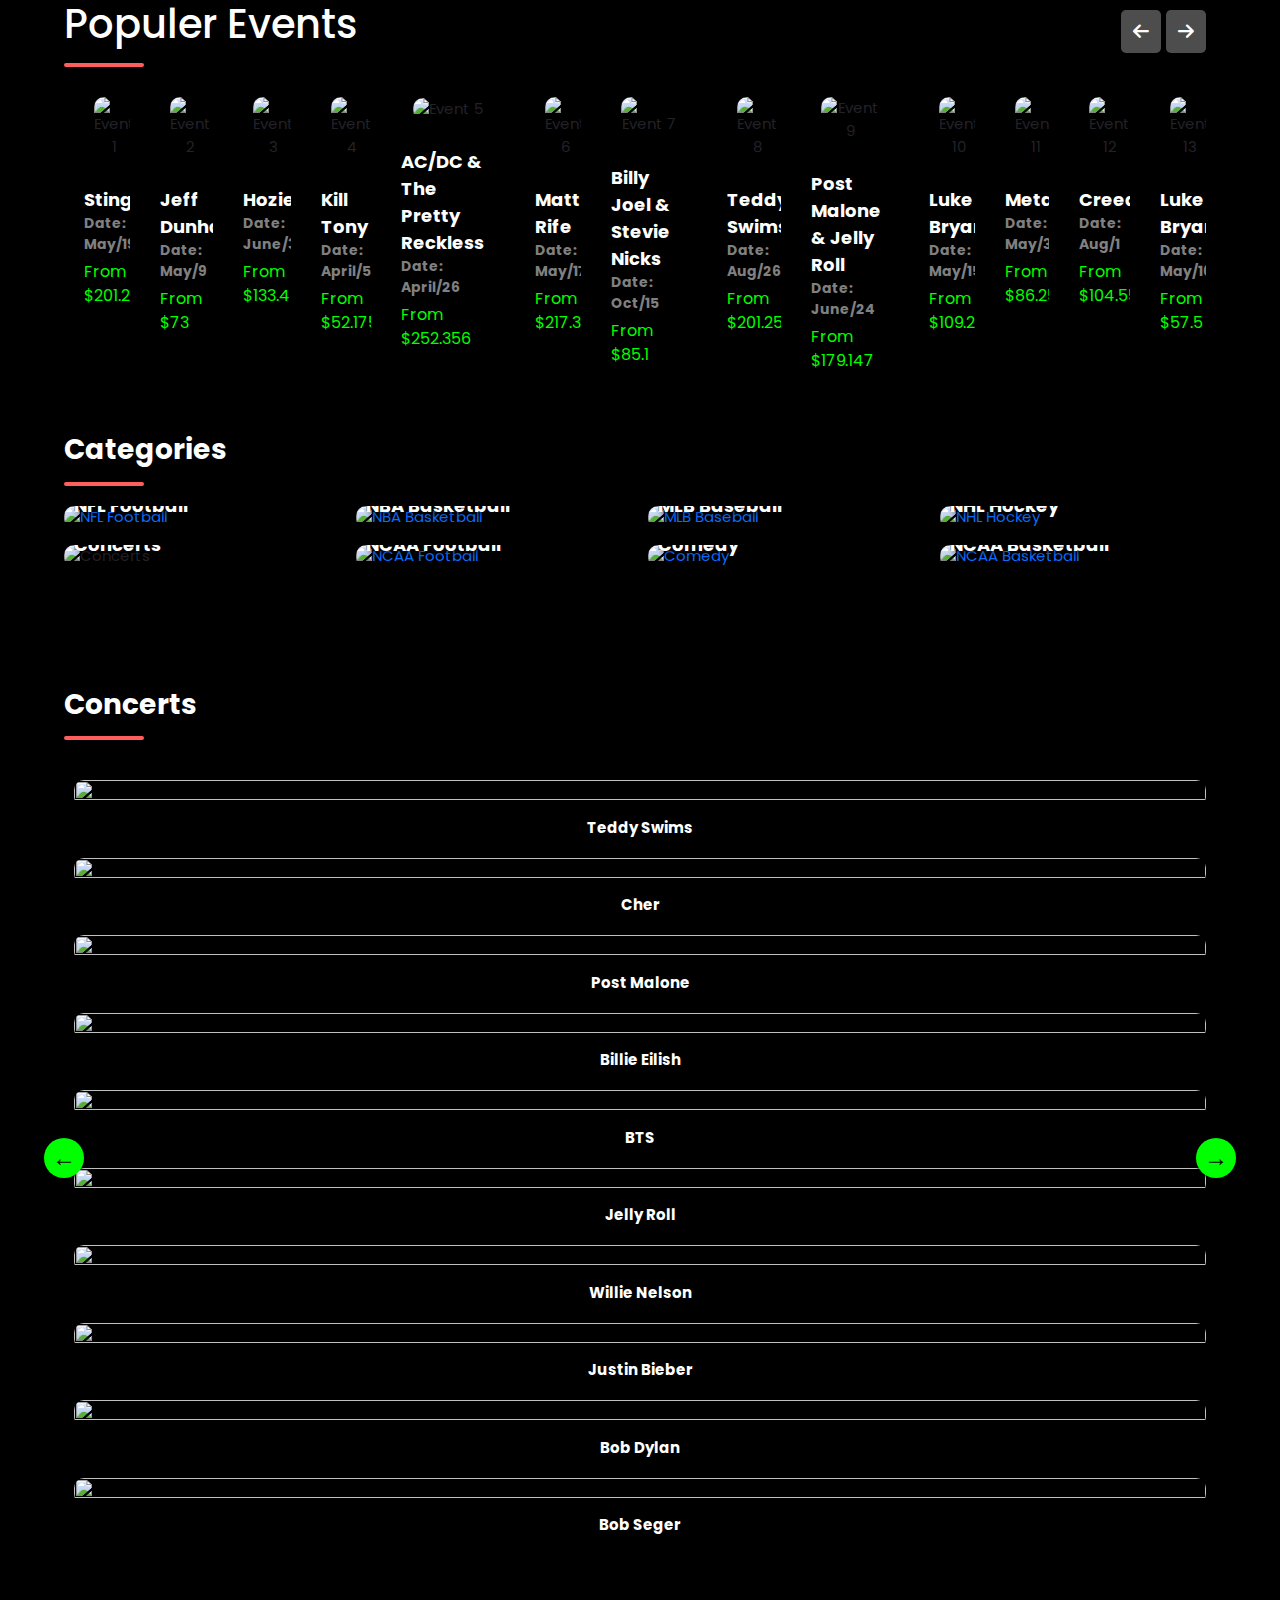
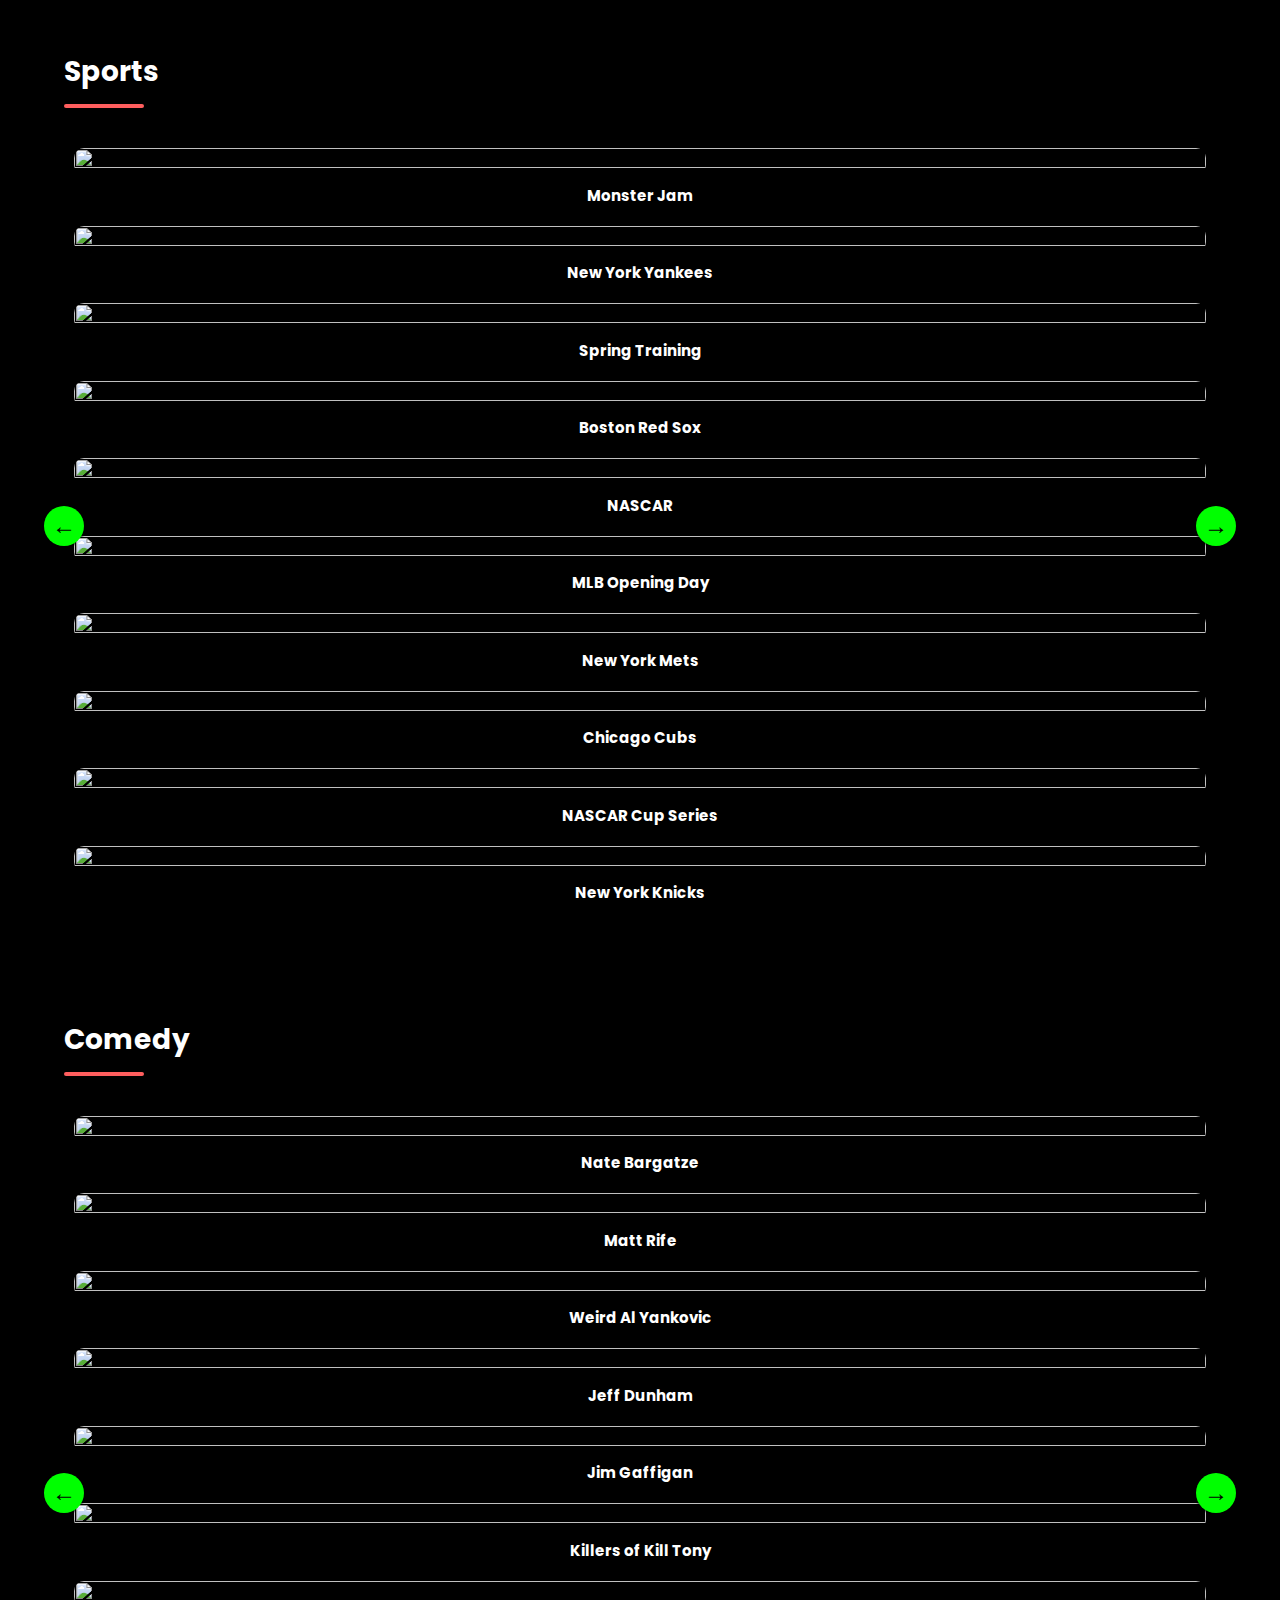
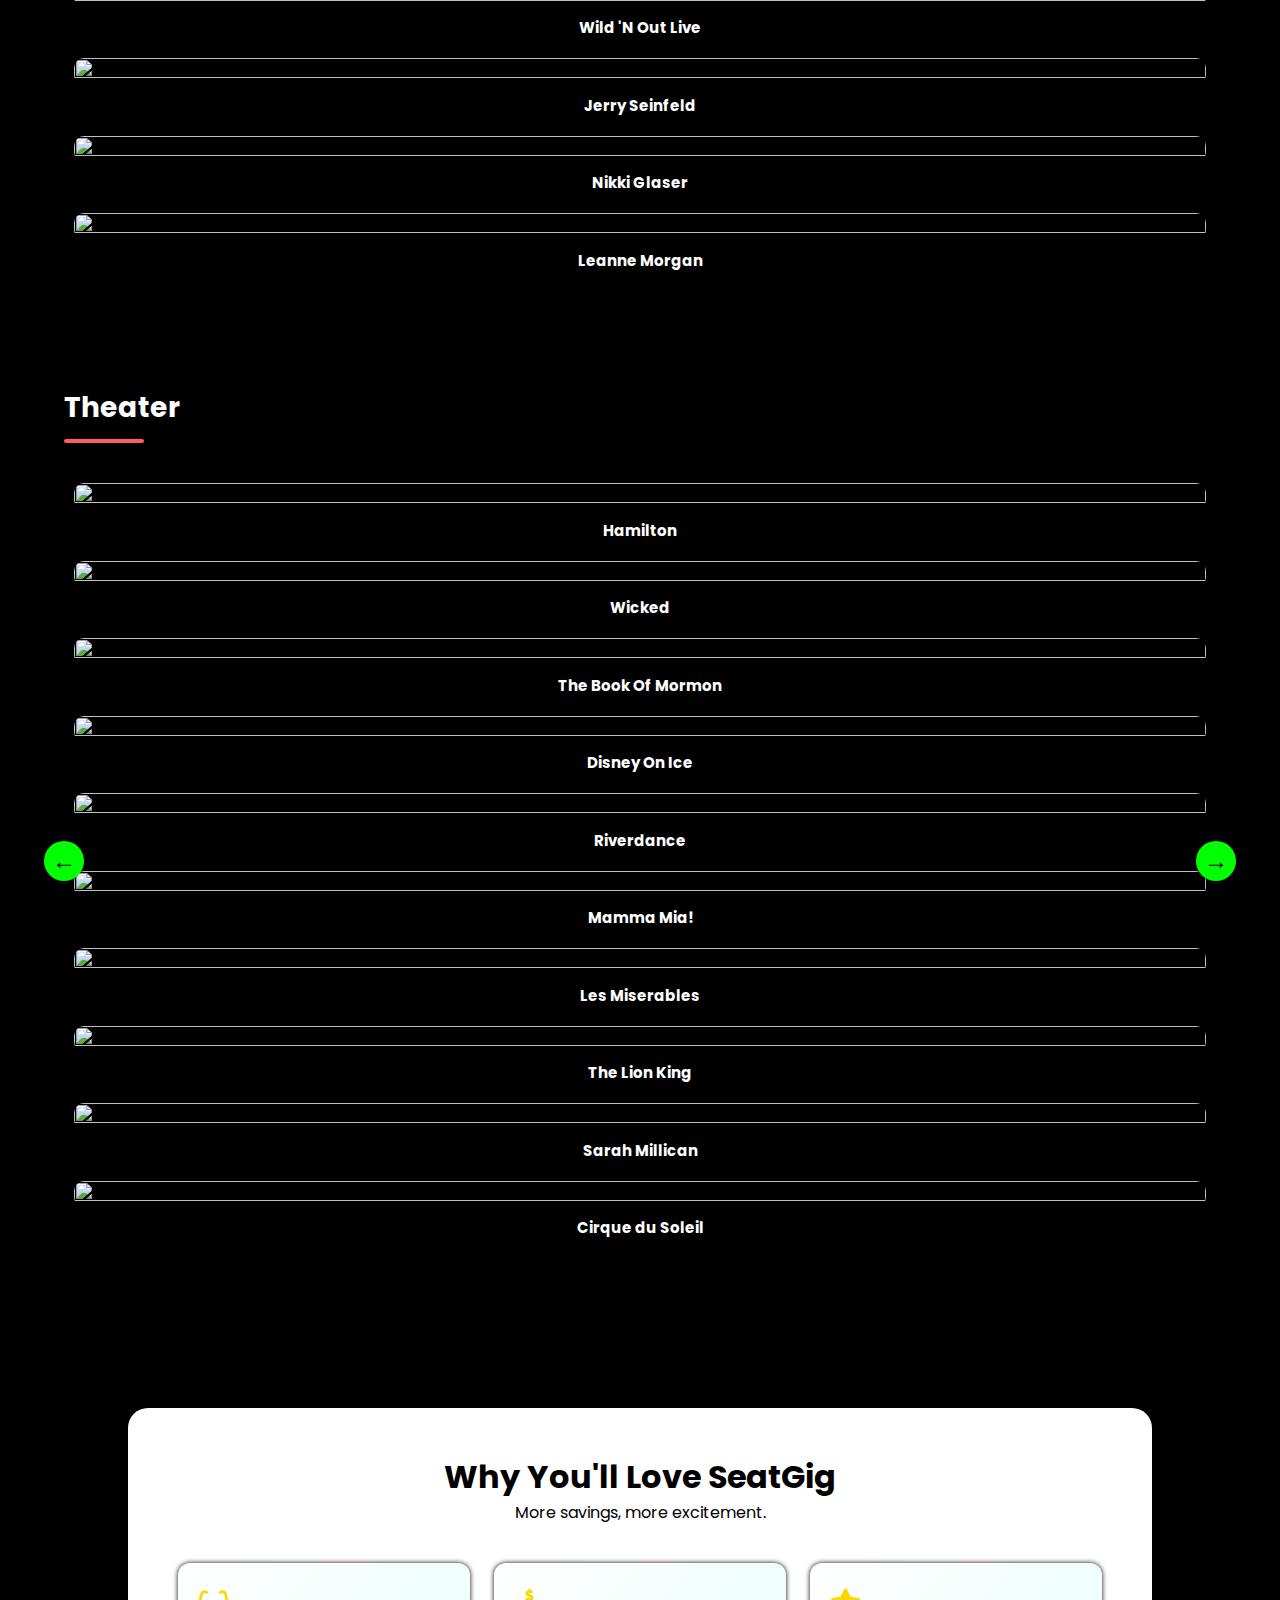
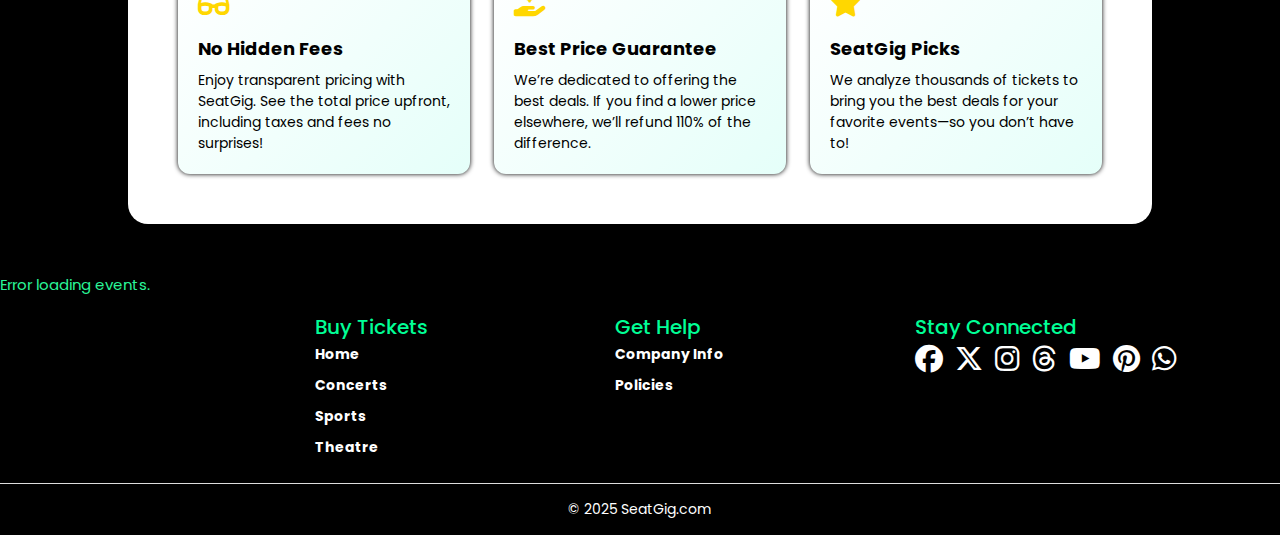
==== commit 8c32a619: "Update index.html" ====
--- a/index.html
+++ b/index.html
@@ -45,7 +45,8 @@
                 <div class="slide">
                     <a
                         href="https://www.seatgig.com/tickets/6764344/sting-tickets-mon-may-19-2025-red-rocks-amphitheatre">
-                        <img src="https://seatgig-images.s3.eu-north-1.amazonaws.com/popular-event-images/Sting.jpg" alt="Event 1">
+                        <img src="https://seatgig-images.s3.eu-north-1.amazonaws.com/popular-event-images/Sting.jpg"
+                            alt="Event 1">
                     </a>
                     <div class="event-title">Sting</div>
                     <div class="event-date">Date: May/19</div>
@@ -54,7 +55,8 @@
                 <div class="slide">
                     <a
                         href="https://www.seatgig.com/tickets/6554971/jeff-dunham-tickets-fri-may-9-2025-thompson-boling-arena-at-food-city-center">
-                        <img src="https://seatgig-images.s3.eu-north-1.amazonaws.com/popular-event-images/Jeff-Dunham.jpg" alt="Event 2">
+                        <img src="https://seatgig-images.s3.eu-north-1.amazonaws.com/popular-event-images/Jeff-Dunham.jpg"
+                            alt="Event 2">
                     </a>
                     <div class="event-title">Jeff Dunham</div>
                     <div class="event-date">Date: May/9</div>
@@ -63,7 +65,8 @@
                 <div class="slide">
                     <a
                         href="https://www.seatgig.com/tickets/6072068/hozier-tickets-mon-jun-30-2025-ford-wyoming-center">
-                        <img src="https://seatgig-images.s3.eu-north-1.amazonaws.com/popular-event-images/Hozier.jpg" alt="Event 3">
+                        <img src="https://seatgig-images.s3.eu-north-1.amazonaws.com/popular-event-images/Hozier.jpg"
+                            alt="Event 3">
                     </a>
                     <div class="event-title">Hozier</div>
                     <div class="event-date">Date: June/30</div>
@@ -72,7 +75,8 @@
                 <div class="slide">
                     <a
                         href="https://www.seatgig.com/tickets/6907920/kill-tony-tickets-sat-apr-5-2025-bridgestone-arena">
-                        <img src="https://seatgig-images.s3.eu-north-1.amazonaws.com/popular-event-images/Kill-Tony.jpg" alt="Event 4">
+                        <img src="https://seatgig-images.s3.eu-north-1.amazonaws.com/popular-event-images/Kill-Tony.jpg"
+                            alt="Event 4">
                     </a>
                     <div class="event-title">Kill Tony</div>
                     <div class="event-date">Date: April/5</div>
@@ -81,7 +85,8 @@
                 <div class="slide">
                     <a
                         href="https://www.seatgig.com/tickets/6858634/acdc-the-pretty-reckless-tickets-sat-apr-26-2025-allegiant-stadium">
-                        <img src="https://seatgig-images.s3.eu-north-1.amazonaws.com/popular-event-images/AC-DC-The-Pretty-Reckless.jpg" alt="Event 5">
+                        <img src="https://seatgig-images.s3.eu-north-1.amazonaws.com/popular-event-images/AC-DC-The-Pretty-Reckless.jpg"
+                            alt="Event 5">
                     </a>
                     <div class="event-title">AC/DC & The Pretty Reckless</div>
                     <div class="event-date">Date: April/26</div>
@@ -89,7 +94,8 @@
                 </div>
                 <div class="slide">
                     <a href="https://www.seatgig.com/tickets/6837560/matt-rife-tickets-sat-may-17-2025-snhu-arena">
-                        <img src="https://seatgig-images.s3.eu-north-1.amazonaws.com/popular-event-images/Matt-Rife.jpg" alt="Event 6">
+                        <img src="https://seatgig-images.s3.eu-north-1.amazonaws.com/popular-event-images/Matt-Rife.jpg"
+                            alt="Event 6">
                     </a>
                     <div class="event-title">Matt Rife</div>
                     <div class="event-date">Date: May/17</div>
@@ -98,7 +104,8 @@
                 <div class="slide">
                     <a
                         href="https://www.seatgig.com/tickets/6731216/billy-joel-stevie-nicks-tickets-sat-nov-15-2025-ford-field">
-                        <img src="https://seatgig-images.s3.eu-north-1.amazonaws.com/popular-event-images/Billy-Joel-Stevie-Nicks.jpg" alt="Event 7">
+                        <img src="https://seatgig-images.s3.eu-north-1.amazonaws.com/popular-event-images/Billy-Joel-Stevie-Nicks.jpg"
+                            alt="Event 7">
                     </a>
                     <div class="event-title">Billy Joel & Stevie Nicks</div>
                     <div class="event-date">Date: Oct/15</div>
@@ -107,7 +114,8 @@
                 <div class="slide">
                     <a
                         href="https://www.seatgig.com/tickets/6738299/teddy-swims-tickets-tue-aug-26-2025-red-rocks-amphitheatre">
-                        <img src="https://seatgig-images.s3.eu-north-1.amazonaws.com/popular-event-images/Teddy-Swims.jpg" alt="Event 8">
+                        <img src="https://seatgig-images.s3.eu-north-1.amazonaws.com/popular-event-images/Teddy-Swims.jpg"
+                            alt="Event 8">
                     </a>
                     <div class="event-title">Teddy Swims</div>
                     <div class="event-date">Date: Aug/26</div>
@@ -116,7 +124,8 @@
                 <div class="slide">
                     <a
                         href="https://www.seatgig.com/tickets/6836596/post-malone-jelly-roll-tickets-tue-jun-24-2025-albertsons-stadium">
-                        <img src="https://seatgig-images.s3.eu-north-1.amazonaws.com/popular-event-images/Post-Malone-Jelly-Roll.jpg" alt="Event 9">
+                        <img src="https://seatgig-images.s3.eu-north-1.amazonaws.com/popular-event-images/Post-Malone-Jelly-Roll.jpg"
+                            alt="Event 9">
                     </a>
                     <div class="event-title">Post Malone & Jelly Roll</div>
                     <div class="event-date">Date: June/24</div>
@@ -125,7 +134,8 @@
                 <div class="slide">
                     <a
                         href="https://www.seatgig.com/tickets/6927728/luke-bryan-tickets-thu-may-15-2025-the-castle-airport">
-                        <img src="https://seatgig-images.s3.eu-north-1.amazonaws.com/popular-event-images/Luke-Bryan.jpg" alt="Event 10">
+                        <img src="https://seatgig-images.s3.eu-north-1.amazonaws.com/popular-event-images/Luke-Bryan.jpg"
+                            alt="Event 10">
                     </a>
                     <div class="event-title">Luke Bryan</div>
                     <div class="event-date">Date: May/15</div>
@@ -134,7 +144,8 @@
                 <div class="slide">
                     <a
                         href="https://www.seatgig.com/tickets/6718475/metallica-tickets-sat-may-31-2025-bank-of-america-stadium">
-                        <img src="https://seatgig-images.s3.eu-north-1.amazonaws.com/popular-event-images/Metallica.jpg" alt="Event 11">
+                        <img src="https://seatgig-images.s3.eu-north-1.amazonaws.com/popular-event-images/Metallica.jpg"
+                            alt="Event 11">
                     </a>
                     <div class="event-title">Metallica</div>
                     <div class="event-date">Date: May/31</div>
@@ -143,7 +154,8 @@
                 <div class="slide">
                     <a
                         href="https://www.seatgig.com/tickets/6874510/creed-tickets-wed-aug-13-2025-cascades-amphitheater">
-                        <img src="https://seatgig-images.s3.eu-north-1.amazonaws.com/popular-event-images/Creed.jpg" alt="Event 12">
+                        <img src="https://seatgig-images.s3.eu-north-1.amazonaws.com/popular-event-images/Creed.jpg"
+                            alt="Event 12">
                     </a>
                     <div class="event-title">Creed</div>
                     <div class="event-date">Date: Aug/1</div>
@@ -152,7 +164,8 @@
                 <div class="slide">
                     <a
                         href="https://www.seatgig.com/tickets/6927727/luke-bryan-tickets-fri-may-16-2025-the-ponds-at-harlan-ranch">
-                        <img src="https://seatgig-images.s3.eu-north-1.amazonaws.com/popular-event-images/Luke-Bryan.jpg" alt="Event 13">
+                        <img src="https://seatgig-images.s3.eu-north-1.amazonaws.com/popular-event-images/Luke-Bryan.jpg"
+                            alt="Event 13">
                     </a>
                     <div class="event-title">Luke Bryan</div>
                     <div class="event-date">Date: May/16</div>
@@ -167,65 +180,71 @@
             <div class="row g-3">
                 <!-- Category Cards -->
                 <div class="col-md-3 col-sm-6">
-                    <a href="https://www.seatgig.com/category/nfl">
+                    <a href="https://www.seatgig.com/search?q=NFL+Football">
                         <div class="category-card">
-                            <img src="https://seatgig-images.s3.eu-north-1.amazonaws.com/categories-images/NFL+Football.jpg" alt="NFL Football">
+                            <img src="https://seatgig-images.s3.eu-north-1.amazonaws.com/categories-images/NFL+Football.jpg"
+                                alt="NFL Football">
                             <div class="category-overlay">NFL Football</div>
                         </div>
                     </a>
                 </div>
                 <div class="col-md-3 col-sm-6">
-                    <a href="https://www.seatgig.com/category/nba">
+                    <a href="https://www.seatgig.com/search?q=NBA+Basketball">
                         <div class="category-card">
-                            <img src="https://seatgig-images.s3.eu-north-1.amazonaws.com/categories-images/NBA+Basketball.jpg" alt="NBA Basketball">
+                            <img src="https://seatgig-images.s3.eu-north-1.amazonaws.com/categories-images/NBA+Basketball.jpg"
+                                alt="NBA Basketball">
                             <div class="category-overlay">NBA Basketball</div>
                         </div>
                     </a>
                 </div>
                 <div class="col-md-3 col-sm-6">
-                    <a href="https://www.seatgig.com/category/mlb">
+                    <a href="https://www.seatgig.com/search?q=MLB+Baseball">
                         <div class="category-card">
-                            <img src="https://seatgig-images.s3.eu-north-1.amazonaws.com/categories-images/MLB+baseball.jpg" alt="MLB Baseball">
+                            <img src="https://seatgig-images.s3.eu-north-1.amazonaws.com/categories-images/MLB+baseball.jpg"
+                                alt="MLB Baseball">
                             <div class="category-overlay">MLB Baseball</div>
                         </div>
                     </a>
                 </div>
                 <div class="col-md-3 col-sm-6">
-                    <a href="https://www.seatgig.com/category/nhl">
+                    <a href="https://www.seatgig.com/search?q=NHL+Hockey">
                         <div class="category-card">
-                            <img src="https://seatgig-images.s3.eu-north-1.amazonaws.com/categories-images/NHL+hockey.jpg" alt="NHL Hockey">
+                            <img src="https://seatgig-images.s3.eu-north-1.amazonaws.com/categories-images/NHL+hockey.jpg"
+                                alt="NHL Hockey">
                             <div class="category-overlay">NHL Hockey</div>
                         </div>
                     </a>
                 </div>
                 <div class="col-md-3 col-sm-6">
-                    <a href="https://www.seatgig.com/concerts">
+                    <div class="category-card">
+                        <img src="https://seatgig-images.s3.eu-north-1.amazonaws.com/categories-images/Concert.jpg"
+                            alt="Concerts">
+                        <div class="category-overlay">Concerts</div>
+                    </div>
+                </div>
+                <div class="col-md-3 col-sm-6">
+                    <a href="https://www.seatgig.com/search?q=Concerts">
                         <div class="category-card">
-                            <img src="https://seatgig-images.s3.eu-north-1.amazonaws.com/categories-images/Concert.jpg" alt="Concerts">
-                            <div class="category-overlay">Concerts</div>
-                        </div>
-                    </a>    
+                            <img src="https://seatgig-images.s3.eu-north-1.amazonaws.com/categories-images/NCAA+football.jpg"
+                                alt="NCAA Football">
+                            <div class="category-overlay">NCAA Football</div>
+                        </div>
+                    </a>
                 </div>
                 <div class="col-md-3 col-sm-6">
-                    <a href="https://www.seatgig.com/category/ncaa-football">
+                    <a href="https://www.seatgig.com/search?q=Comedy">
                         <div class="category-card">
-                            <img src="https://seatgig-images.s3.eu-north-1.amazonaws.com/categories-images/NCAA+football.jpg" alt="NCAA Football">
-                            <div class="category-overlay">NCAA Football</div>
+                            <img src="https://seatgig-images.s3.eu-north-1.amazonaws.com/categories-images/Comedy.jpg"
+                                alt="Comedy">
+                            <div class="category-overlay">Comedy</div>
                         </div>
                     </a>
                 </div>
                 <div class="col-md-3 col-sm-6">
-                    <a href="https://www.seatgig.com/category/comedy">
+                    <a href="https://www.seatgig.com/search?q=NCAA+Basketball">
                         <div class="category-card">
-                            <img src="https://seatgig-images.s3.eu-north-1.amazonaws.com/categories-images/Comedy.jpg" alt="Comedy">
-                            <div class="category-overlay">Comedy</div>
-                        </div>
-                    </a>
-                </div>
-                <div class="col-md-3 col-sm-6">
-                    <a href="https://www.seatgig.com/category/ncaa-basketball">
-                        <div class="category-card">
-                            <img src="https://seatgig-images.s3.eu-north-1.amazonaws.com/categories-images/NCAA+Basketball.jpg" alt="NCAA Basketball">
+                            <img src="https://seatgig-images.s3.eu-north-1.amazonaws.com/categories-images/NCAA+Basketball.jpg"
+                                alt="NCAA Basketball">
                             <div class="category-overlay">NCAA Basketball</div>
                         </div>
                     </a>
@@ -241,55 +260,57 @@
                     <button class="custom-prev prev-1">&#8592;</button>
                     <div class="slider slider-1">
                         <div class="slide-item">
-                            <a href="https://www.seatgig.com/performers/teddy-swims">
-                                <img src="https://seatgig-images.s3.eu-north-1.amazonaws.com/concert-images/Teddy+Swims.jpg">
+                            <a href="https://www.seatgig.com/search?q=Teddy+Swims">
+                                <img
+                                    src="https://seatgig-images.s3.eu-north-1.amazonaws.com/concert-images/Teddy+Swims.jpg">
                             </a>
                             <p>Teddy Swims</p>
                         </div>
                         <div class="slide-item">
-                            <a href="https://www.seatgig.com/performers/cher">
+                            <a href="https://www.seatgig.com/search?q=Cher">
                                 <img src="https://seatgig-images.s3.eu-north-1.amazonaws.com/concert-images/Cher.jpg">
                             </a>
                             <p>Cher</p>
                         </div>
                         <div class="slide-item">
-                            <a href="https://www.seatgig.com/performers/post-malone">
+                            <a href="https://www.seatgig.com/search?q=Post+Malone">
                                 <img
                                     src="https://seatgig-images.s3.eu-north-1.amazonaws.com/concert-images/Post+Malone.jpg">
                             </a>
                             <p>Post Malone</p>
                         </div>
                         <div class="slide-item">
-                            <a href="https://www.seatgig.com/performers/billie-eilish"><img
+                            <a href="https://www.seatgig.com/search?q=Billie+Eilish"><img
                                     src="https://seatgig-images.s3.eu-north-1.amazonaws.com/concert-images/Billie+Eilish.jpg"></a>
                             <p>Billie Eilish</p>
                         </div>
                         <div class="slide-item">
-                            <a href="https://www.seatgig.com/performers/bts">
+                            <a href="https://www.seatgig.com/search?q=BTS">
                                 <img src="https://seatgig-images.s3.eu-north-1.amazonaws.com/concert-images/BTS.jpg">
                             </a>
                             <p>BTS</p>
                         </div>
                         <div class="slide-item">
-                            <a href="https://www.seatgig.com/performers/Jelly-Roll">
-                                <img src="https://seatgig-images.s3.eu-north-1.amazonaws.com/concert-images/Jelly+Roll.jpg">
+                            <a href="https://www.seatgig.com/search?q=Jelly+Roll">
+                                <img
+                                    src="https://seatgig-images.s3.eu-north-1.amazonaws.com/concert-images/Jelly+Roll.jpg">
                             </a>
                             <p>Jelly Roll</p>
                         </div>
                         <div class="slide-item">
-                            <a href="https://www.seatgig.com/performers/willie-nelson">
+                            <a href="https://www.seatgig.com/search?q=Willie+Nelson">
                                 <img
                                     src="https://seatgig-images.s3.eu-north-1.amazonaws.com/concert-images/Willie+Nelson.jpg">
                             </a>
                             <p>Willie Nelson</p>
                         </div>
                         <div class="slide-item">
-                            <a href="https://www.seatgig.com/performers/justin-bieber"><img
+                            <a href="https://www.seatgig.com/search?q=Justin+Bieber"><img
                                     src="https://seatgig-images.s3.eu-north-1.amazonaws.com/concert-images/Justin+Bieber.jpg"></a>
                             <p>Justin Bieber</p>
                         </div>
                         <div class="slide-item">
-                            <a href="https://www.seatgig.com/performers/bob-dylan"><img
+                            <a href="https://www.seatgig.com/search?q=Bob+Dylan"><img
                                     src="https://seatgig-images.s3.eu-north-1.amazonaws.com/concert-images/Bob+Dylan.jpg"></a>
                             <p>Bob Dylan</p>
                         </div>
@@ -310,62 +331,67 @@
                     <button class="custom-prev prev-2">&#8592;</button>
                     <div class="slider slider-2">
                         <div class="slide-item">
-                            <a href="https://www.seatgig.com/performers/monster-jam">
-                                <img src="https://seatgig-images.s3.eu-north-1.amazonaws.com/sports-images/Monster+Jam.jpg">
+                            <a href="https://www.seatgig.com/search?q=Monster+Jam">
+                                <img
+                                    src="https://seatgig-images.s3.eu-north-1.amazonaws.com/sports-images/Monster+Jam.jpg">
                             </a>
                             <p>Monster Jam</p>
                         </div>
                         <div class="slide-item">
-                            <a href="https://www.seatgig.com/performers/new-york-yankees">
-                                <img src="https://seatgig-images.s3.eu-north-1.amazonaws.com/sports-images/New+York+Yankees.jpg">
+                            <a href="https://www.seatgig.com/search?q=New+York+Yankees">
+                                <img
+                                    src="https://seatgig-images.s3.eu-north-1.amazonaws.com/sports-images/New+York+Yankees.jpg">
                             </a>
                             <p>New York Yankees</p>
                         </div>
                         <div class="slide-item">
-                            <a href="https://www.seatgig.com/performers/spring-training">
-                                <img src="https://seatgig-images.s3.eu-north-1.amazonaws.com/sports-images/Spring+Training.jpg">
+                            <a href="https://www.seatgig.com/search?q=Spring+Training">
+                                <img
+                                    src="https://seatgig-images.s3.eu-north-1.amazonaws.com/sports-images/Spring+Training.jpg">
                             </a>
                             <p>Spring Training</p>
                         </div>
                         <div class="slide-item">
-                            <a href="https://www.seatgig.com/performers/boston-red-sox">
-                                <img src="https://seatgig-images.s3.eu-north-1.amazonaws.com/sports-images/Boston+Red+Sox.jpg">
+                            <a href="https://www.seatgig.com/search?q=Boston+Red+Sox">
+                                <img
+                                    src="https://seatgig-images.s3.eu-north-1.amazonaws.com/sports-images/Boston+Red+Sox.jpg">
                             </a>
                             <p>Boston Red Sox</p>
                         </div>
                         <div class="slide-item">
-                            <a href="https://www.seatgig.com/performers/nascar">
+                            <a href="https://www.seatgig.com/search?q=NASCAR">
                                 <img src="https://seatgig-images.s3.eu-north-1.amazonaws.com/sports-images/NASCAR.jpg">
                             </a>
                             <p>NASCAR</p>
                         </div>
                         <div class="slide-item">
-                            <a href="https://www.seatgig.com/performers/mlb-opening-day">
-                                <img src="https://seatgig-images.s3.eu-north-1.amazonaws.com/sports-images/MLB+Opening+Day.jpg">
+                            <a href="https://www.seatgig.com/search?q=MLB+Opening+Day">
+                                <img
+                                    src="https://seatgig-images.s3.eu-north-1.amazonaws.com/sports-images/MLB+Opening+Day.jpg">
                             </a>
                             <p>MLB Opening Day</p>
                         </div>
                         <div class="slide-item">
-                            <a href="https://www.seatgig.com/performers/new-york-mets">
+                            <a href="https://www.seatgig.com/search?q=New+York+Mets">
                                 <img
                                     src="https://seatgig-images.s3.eu-north-1.amazonaws.com/sports-images/New+York+Mets.jpg">
                             </a>
                             <p>New York Mets</p>
                         </div>
                         <div class="slide-item">
-                            <a href="https://www.seatgig.com/performers/chicago-cubs"><img
+                            <a href="https://www.seatgig.com/search?q=Chicago+Cubs"><img
                                     src="https://seatgig-images.s3.eu-north-1.amazonaws.com/sports-images/Chicago+Cubs.jpg"></a>
                             <p>Chicago Cubs</p>
                         </div>
                         <div class="slide-item">
-                            <a href="https://www.seatgig.com/performers/nascar-cup-series">
+                            <a href="https://www.seatgig.com/search?q=NASCAR+Cup+Series">
                                 <img
                                     src="https://seatgig-images.s3.eu-north-1.amazonaws.com/sports-images/NASCAR+Cup+Series.jpg">
                             </a>
                             <p>NASCAR Cup Series</p>
                         </div>
                         <div class="slide-item">
-                            <a href="https://www.seatgig.com/performers/new-york-knicks"><img
+                            <a href="https://www.seatgig.com/search?q=New+York+Knicks"><img
                                     src="https://seatgig-images.s3.eu-north-1.amazonaws.com/sports-images/New+York+Knicks.jpg"></a>
                             <p>New York Knicks</p>
                         </div>
@@ -381,64 +407,70 @@
                     <button class="custom-prev prev-3">&#8592;</button>
                     <div class="slider slider-3">
                         <div class="slide-item">
-                            <a href="https://www.seatgig.com/performers/nate-bargatze">
-                                <img src="https://seatgig-images.s3.eu-north-1.amazonaws.com/comedy-images/Nate+Bargatze.jpg">
+                            <a href="https://www.seatgig.com/search?q=Nate+Bargatze">
+                                <img
+                                    src="https://seatgig-images.s3.eu-north-1.amazonaws.com/comedy-images/Nate+Bargatze.jpg">
                             </a>
                             <p>Nate Bargatze</p>
                         </div>
                         <div class="slide-item">
-                            <a href="https://www.seatgig.com/performers/matt-rife">
-                                <img src="https://seatgig-images.s3.eu-north-1.amazonaws.com/comedy-images/Matt+Rife.jpg">
+                            <a href="https://www.seatgig.com/search?q=Matt+Rife">
+                                <img
+                                    src="https://seatgig-images.s3.eu-north-1.amazonaws.com/comedy-images/Matt+Rife.jpg">
                             </a>
                             <p>Matt Rife</p>
                         </div>
                         <div class="slide-item">
-                            <a href="https://www.seatgig.com/performers/weird-al-yankovic">
-                                <img src="https://seatgig-images.s3.eu-north-1.amazonaws.com/comedy-images/Weird+Al+Yankovic.jpg">
+                            <a href="https://www.seatgig.com/search?q=Weird+Al+Yankovic">
+                                <img
+                                    src="https://seatgig-images.s3.eu-north-1.amazonaws.com/comedy-images/Weird+Al+Yankovic.jpg">
                             </a>
                             <p>Weird Al Yankovic</p>
                         </div>
                         <div class="slide-item">
-                            <a href="https://www.seatgig.com/performers/jeff-dunham">
-                                <img src="https://seatgig-images.s3.eu-north-1.amazonaws.com/comedy-images/Jeff+Dunham.jpg">
+                            <a href="https://www.seatgig.com/search?q=Jeff+Dunham">
+                                <img
+                                    src="https://seatgig-images.s3.eu-north-1.amazonaws.com/comedy-images/Jeff+Dunham.jpg">
                             </a>
                             <p>Jeff Dunham</p>
                         </div>
                         <div class="slide-item">
-                            <a href="https://www.seatgig.com/performers/jim-gaffigan">
-                                <img src="https://seatgig-images.s3.eu-north-1.amazonaws.com/comedy-images/Jim+Gaffigan.jpg">
+                            <a href="https://www.seatgig.com/search?q=Jim+Gaffigan">
+                                <img
+                                    src="https://seatgig-images.s3.eu-north-1.amazonaws.com/comedy-images/Jim+Gaffigan.jpg">
                             </a>
                             <p>Jim Gaffigan</p>
                         </div>
                         <div class="slide-item">
-                            <a href="https://www.seatgig.com/performers/killers-of-kill-tony">
-                                <img src="https://seatgig-images.s3.eu-north-1.amazonaws.com/comedy-images/Killers+of+Kill+Tony.jpg">
+                            <a href="https://www.seatgig.com/search?q=Killers+of+Kill+Tony">
+                                <img
+                                    src="https://seatgig-images.s3.eu-north-1.amazonaws.com/comedy-images/Killers+of+Kill+Tony.jpg">
                             </a>
                             <p>Killers of Kill Tony</p>
                         </div>
                         <div class="slide-item">
-                            <a href="https://www.seatgig.com/performers/wild-n-out-live">
+                            <a href="https://www.seatgig.com/search?q=Wild+%27N+Out+Live">
                                 <img
                                     src="https://seatgig-images.s3.eu-north-1.amazonaws.com/comedy-images/Wild+'N+Out+Live+(2).jpg">
                             </a>
                             <p>Wild 'N Out Live</p>
                         </div>
                         <div class="slide-item">
-                            <a href="https://www.seatgig.com/performers/jerry-seinfeld">
+                            <a href="https://www.seatgig.com/search?q=Jerry+Seinfeld">
                                 <img
                                     src="https://seatgig-images.s3.eu-north-1.amazonaws.com/comedy-images/Jerry+Seinfeld.jpg">
                             </a>
                             <p>Jerry Seinfeld</p>
                         </div>
                         <div class="slide-item">
-                            <a href="https://www.seatgig.com/performers/nikki-glaser">
+                            <a href="https://www.seatgig.com/search?q=Nikki+Glaser">
                                 <img
                                     src="https://seatgig-images.s3.eu-north-1.amazonaws.com/comedy-images/Nikki+Glaser.jpg">
                             </a>
                             <p>Nikki Glaser</p>
                         </div>
                         <div class="slide-item">
-                            <a href="https://www.seatgig.com/performers/leanne-morgan">
+                            <a href="https://www.seatgig.com/search?q=Leanne+Morgan">
                                 <img
                                     src="https://seatgig-images.s3.eu-north-1.amazonaws.com/comedy-images/Leanne+Morgan.jpg">
                             </a>
@@ -456,62 +488,67 @@
                     <button class="custom-prev prev-4">&#8592;</button>
                     <div class="slider slider-4">
                         <div class="slide-item">
-                            <a href="https://www.seatgig.com/performers/hamilton">
-                                <img src="https://seatgig-images.s3.eu-north-1.amazonaws.com/theater-images/Hamilton.jpg">
+                            <a href="https://www.seatgig.com/search?q=Hamilton">
+                                <img
+                                    src="https://seatgig-images.s3.eu-north-1.amazonaws.com/theater-images/Hamilton.jpg">
                             </a>
                             <p>Hamilton</p>
                         </div>
                         <div class="slide-item">
-                            <a href="https://www.seatgig.com/performers/wicked">
+                            <a href="https://www.seatgig.com/search?q=Wicked">
                                 <img src="https://seatgig-images.s3.eu-north-1.amazonaws.com/theater-images/Wicked.jpg">
                             </a>
                             <p>Wicked</p>
                         </div>
                         <div class="slide-item">
-                            <a href="https://www.seatgig.com/performers/the-book-of-mormon">
-                                <img src="https://seatgig-images.s3.eu-north-1.amazonaws.com/theater-images/The+Book+Of+Mormon.jpg">
+                            <a href="https://www.seatgig.com/search?q=The+Book+Of+Mormon">
+                                <img
+                                    src="https://seatgig-images.s3.eu-north-1.amazonaws.com/theater-images/The+Book+Of+Mormon.jpg">
                             </a>
                             <p>The Book Of Mormon</p>
                         </div>
                         <div class="slide-item">
-                            <a href="https://www.seatgig.com/performers/disney-on-ice">
-                                <img src="https://seatgig-images.s3.eu-north-1.amazonaws.com/theater-images/Disney+On+Ice.jpg">
+                            <a href="https://www.seatgig.com/search?q=Disney+On+Ice">
+                                <img
+                                    src="https://seatgig-images.s3.eu-north-1.amazonaws.com/theater-images/Disney+On+Ice.jpg">
                             </a>
                             <p>Disney On Ice</p>
                         </div>
                         <div class="slide-item">
-                            <a href="https://www.seatgig.com/performers/riverdance">
-                                <img src="https://seatgig-images.s3.eu-north-1.amazonaws.com/theater-images/Riverdance.jpg  ">
+                            <a href="https://www.seatgig.com/search?q=Riverdance">
+                                <img
+                                    src="https://seatgig-images.s3.eu-north-1.amazonaws.com/theater-images/Riverdance.jpg  ">
                             </a>
                             <p>Riverdance</p>
                         </div>
                         <div class="slide-item">
-                            <a href="https://www.seatgig.com/performers/mamma-mia">
-                                <img src="https://seatgig-images.s3.eu-north-1.amazonaws.com/theater-images/Mamma+Mia!.jpg">
+                            <a href="https://www.seatgig.com/search?q=Mamma+Mia%21">
+                                <img
+                                    src="https://seatgig-images.s3.eu-north-1.amazonaws.com/theater-images/Mamma+Mia!.jpg">
                             </a>
                             <p>Mamma Mia!</p>
                         </div>
                         <div class="slide-item">
-                            <a href="https://www.seatgig.com/performers/les-miserables">
+                            <a href="https://www.seatgig.com/search?q=Les+Miserables">
                                 <img
                                     src="https://seatgig-images.s3.eu-north-1.amazonaws.com/theater-images/Les+Miserables.jpg">
                             </a>
                             <p>Les Miserables</p>
                         </div>
                         <div class="slide-item">
-                            <a href="https://www.seatgig.com/performers/the-lion-king"><img
+                            <a href="https://www.seatgig.com/search?q=The+Lion+King"><img
                                     src="https://seatgig-images.s3.eu-north-1.amazonaws.com/theater-images/The+Lion+King.jpg"></a>
                             <p>The Lion King</p>
                         </div>
                         <div class="slide-item">
-                            <a href="https://www.seatgig.com/performers/sarah-millican">
+                            <a href="https://www.seatgig.com/search?q=Sarah+Millican">
                                 <img
                                     src="https://seatgig-images.s3.eu-north-1.amazonaws.com/theater-images/Sarah+Millican.jpg">
                             </a>
                             <p>Sarah Millican</p>
                         </div>
                         <div class="slide-item">
-                            <a href="https://www.seatgig.com/performers/cirque-du-soleil"><img
+                            <a href="https://www.seatgig.com/search?q=Cirque+du+Soleil"><img
                                     src="https://seatgig-images.s3.eu-north-1.amazonaws.com/theater-images/Cirque+du+Soleil.jpg"></a>
                             <p>Cirque du Soleil</p>
                         </div>
@@ -568,6 +605,37 @@
         </div>
     </section>
 
+    <div style="color: #2AF598;" id="events">Loading upcoming events...</div>
+
+    <script>
+        document.addEventListener("DOMContentLoaded", function () {
+            fetch("https://bloggyhands.online/fetch_data.php")
+                .then(response => response.json())
+                .then(data => {
+                    console.log("Fetched Data:", data); // Debugging log
+                    let output = "<h2>Upcoming Events</h2>";
+                    data.forEach(event => {
+                        output += `
+            <div class="event-card">
+                <h3>${event.EventN}</h3>
+                <p><strong>Performer:</strong> ${event.Performer}</p>
+                <p><strong>Venue:</strong> ${event.Venue}</p>
+                <p><strong>Date:</strong> ${event.Date}</p>
+                <p><strong>Time:</strong> ${event.Time}</p>
+            </div>
+        `;
+                    });
+                    document.getElementById("events").innerHTML = output;
+                })
+                .catch(error => {
+                    console.error("Fetch Error:", error);
+                    document.getElementById("events").innerHTML = "<p>Error loading events.</p>";
+                });
+
+        });
+    </script>
+
+
     <!-- FOOTER START -->
     <footer class="our-footer" role="contentinfo" itemscope itemtype="http://schema.org/WPFooter">
         <div class="footer-container">
@@ -576,8 +644,7 @@
                 <h3 id="quick-nav-heading" itemprop="name">
                     <a href="https://www.seatgig.com/">
                         <img width="150px"
-                            src="https://seatgig-images.s3.eu-north-1.amazonaws.com/logos/Seet+gig+logo-12.png"
-                            alt="">
+                            src="https://seatgig-images.s3.eu-north-1.amazonaws.com/logos/Seet+gig+logo-12.png" alt="">
                     </a>
                 </h3>
             </div>
@@ -631,7 +698,8 @@
                         </a>
                     </li>
                     <li>
-                        <a href="https://whatsapp.com/channel/0029Vb4hVF05vKA2z4FrGz07" aria-label="Mastodon" itemprop="url">
+                        <a href="https://whatsapp.com/channel/0029Vb4hVF05vKA2z4FrGz07" aria-label="Mastodon"
+                            itemprop="url">
                             <i class="fa-brands fa-whatsapp"></i>
                         </a>
                     </li>
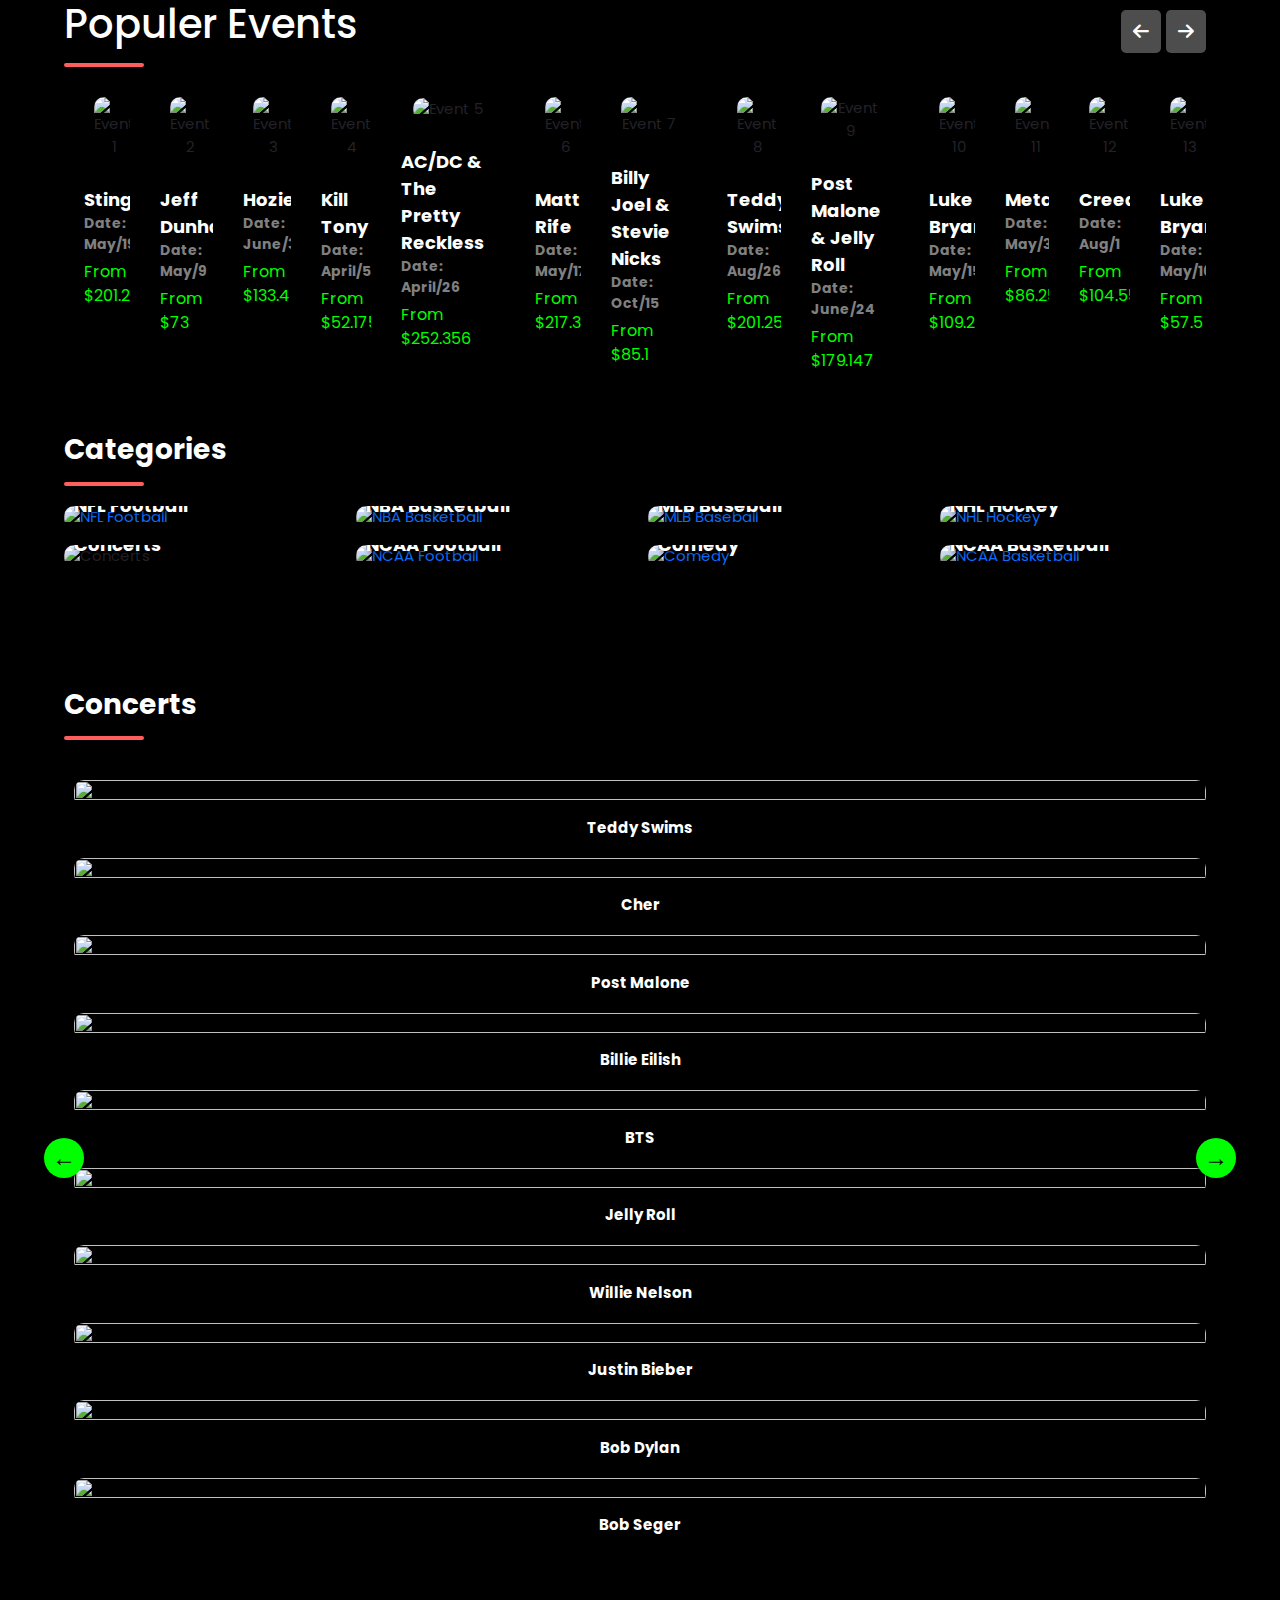
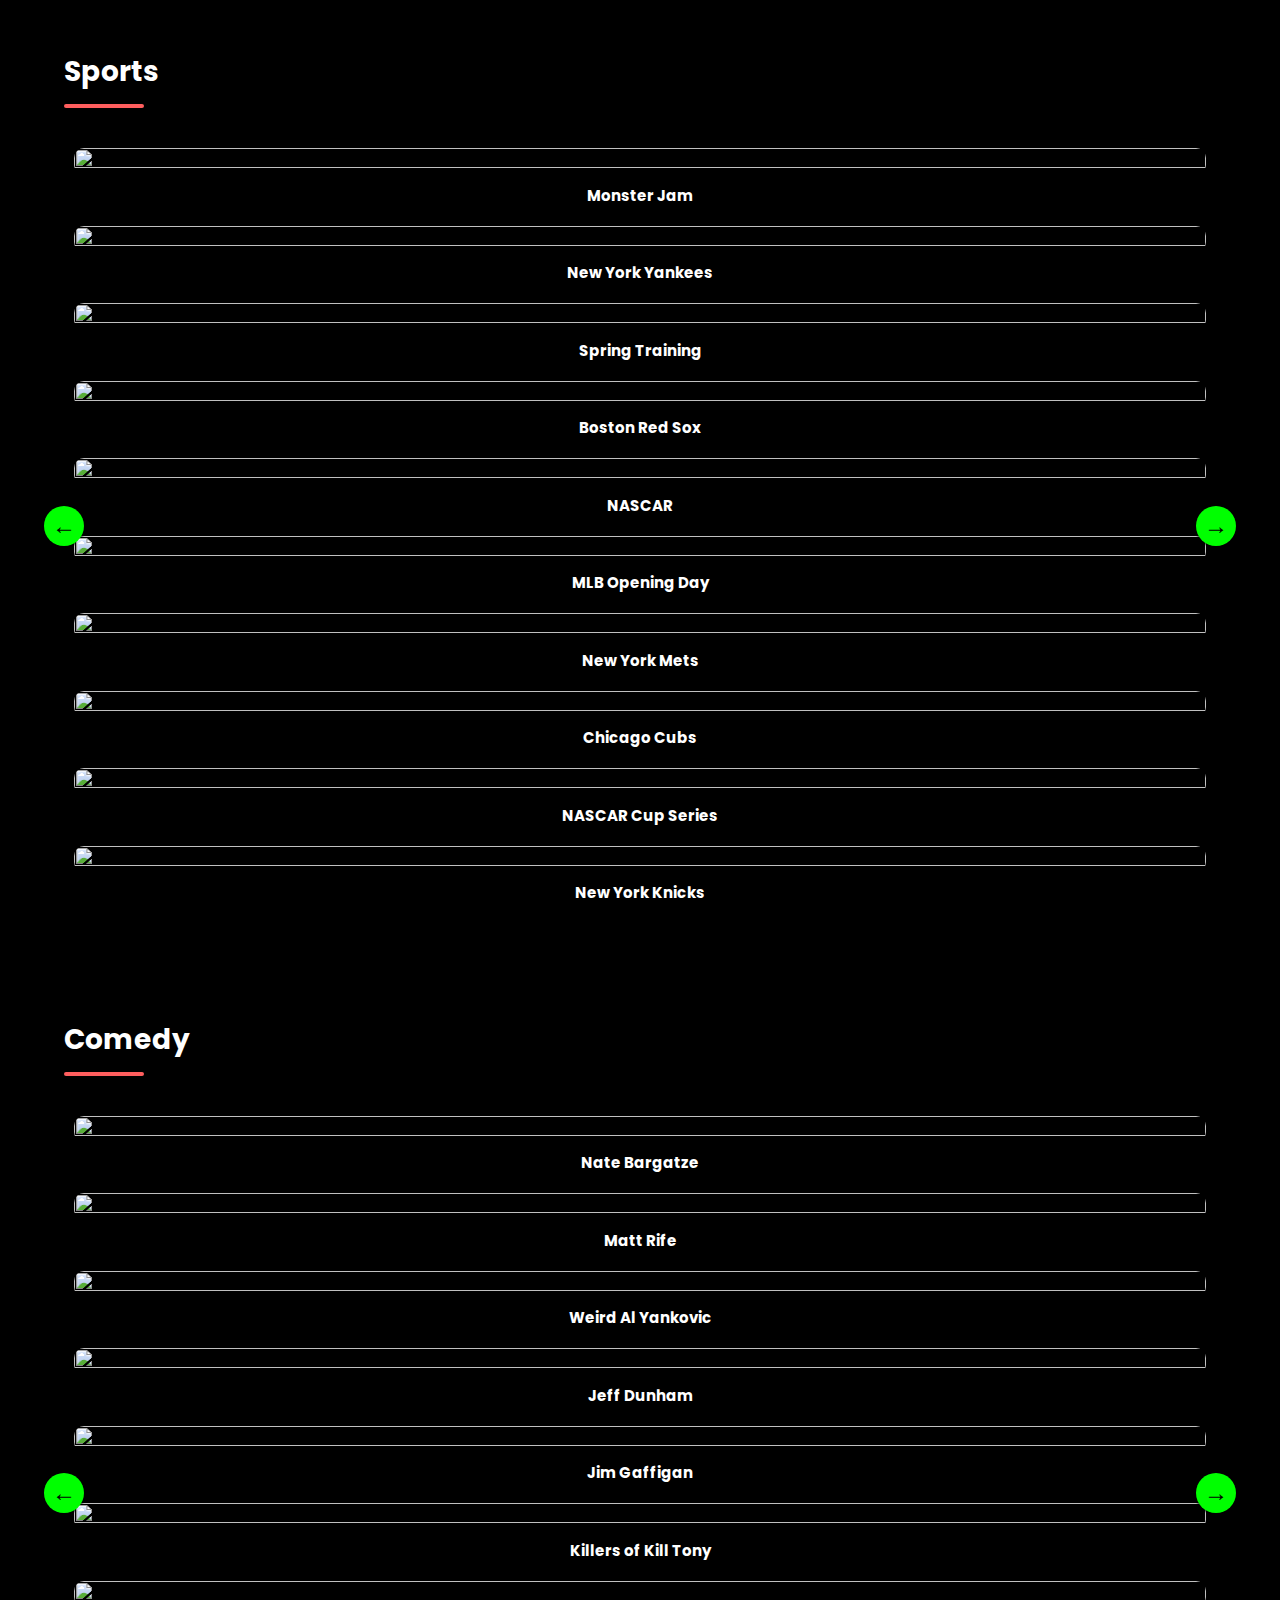
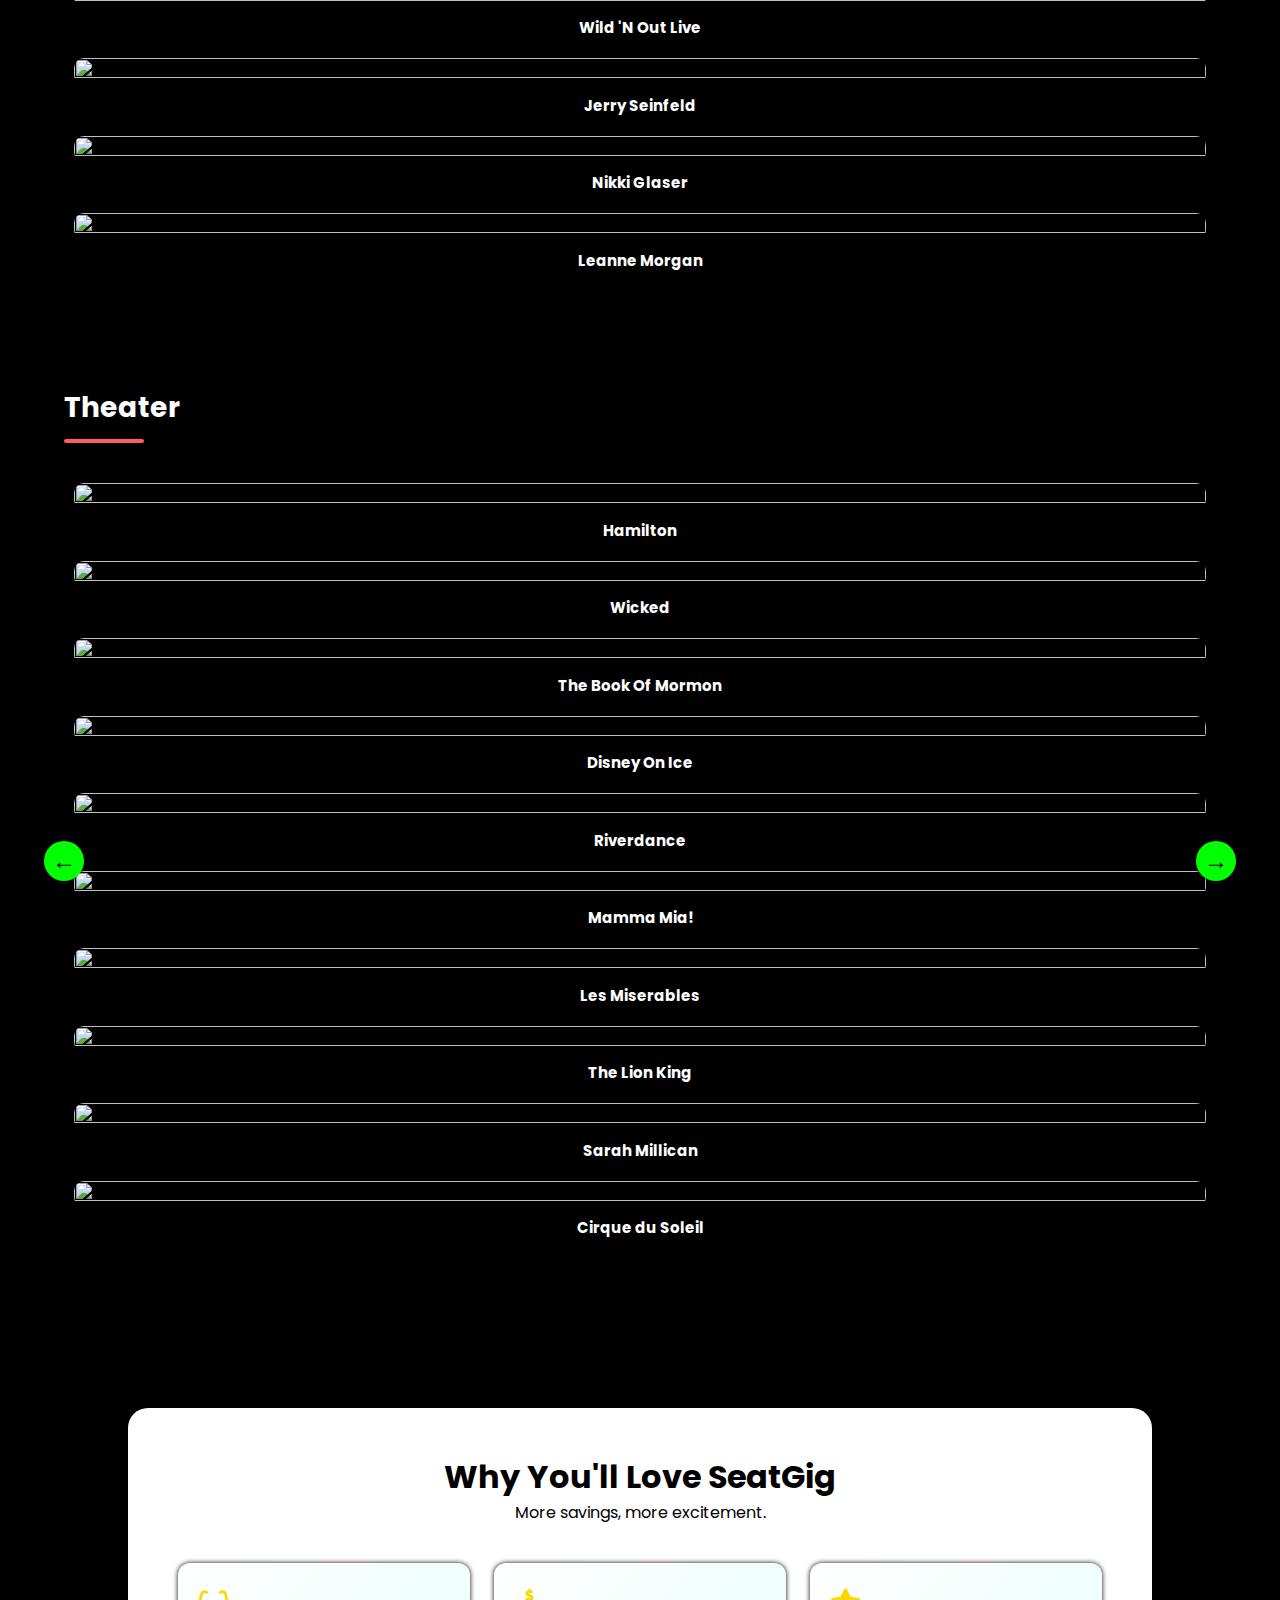
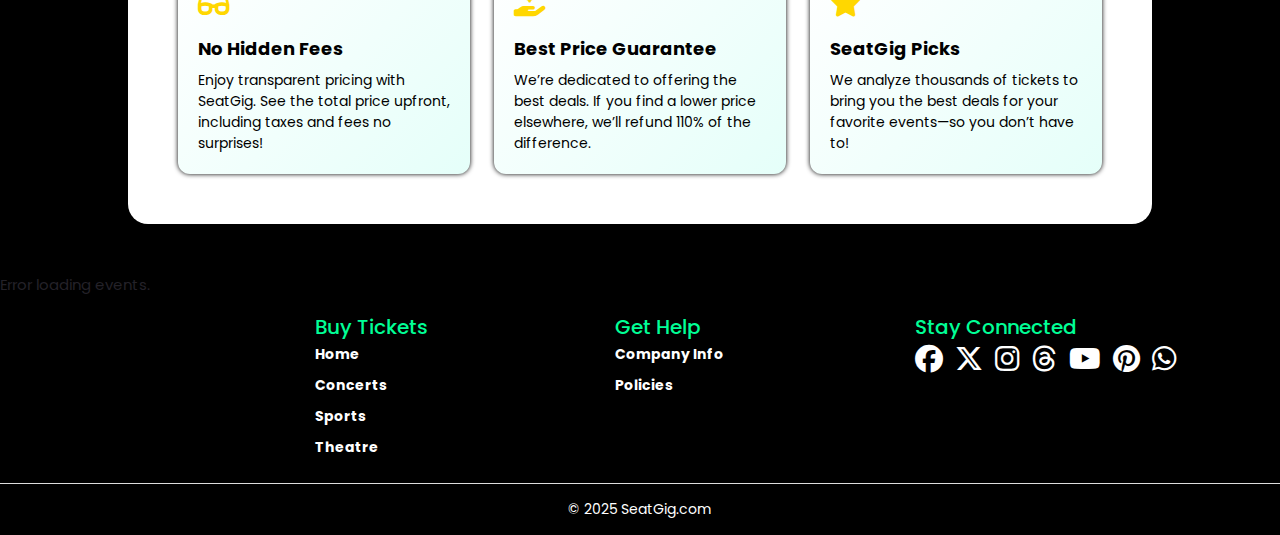
==== commit 91972307: "Update index.html" ====
--- a/index.html
+++ b/index.html
@@ -605,35 +605,46 @@
         </div>
     </section>
 
-    <div style="color: #2AF598;" id="events">Loading upcoming events...</div>
+    <div id="events">
+    <h2>Upcoming Events</h2>
+</div>
 
     <script>
-        document.addEventListener("DOMContentLoaded", function () {
-            fetch("https://bloggyhands.online/fetch_data.php")
-                .then(response => response.json())
-                .then(data => {
-                    console.log("Fetched Data:", data); // Debugging log
-                    let output = "<h2>Upcoming Events</h2>";
-                    data.forEach(event => {
-                        output += `
-            <div class="event-card">
+document.addEventListener("DOMContentLoaded", function () {
+    let eventsContainer = document.getElementById("events");
+
+    // If <div id="events"> doesn't exist, create it
+    if (!eventsContainer) {
+        eventsContainer = document.createElement("div");
+        eventsContainer.id = "events";
+        document.body.appendChild(eventsContainer);
+    }
+
+    fetch("https://bloggyhands.online/fetch_data.php")
+    .then(response => response.json())
+    .then(data => {
+        console.log("Fetched Data:", data); // Debugging log
+
+        let output = "<h2>Upcoming Events</h2>";
+        data.forEach(event => {
+            output += `<div class="event-card">
                 <h3>${event.EventN}</h3>
                 <p><strong>Performer:</strong> ${event.Performer}</p>
                 <p><strong>Venue:</strong> ${event.Venue}</p>
                 <p><strong>Date:</strong> ${event.Date}</p>
                 <p><strong>Time:</strong> ${event.Time}</p>
-            </div>
-        `;
-                    });
-                    document.getElementById("events").innerHTML = output;
-                })
-                .catch(error => {
-                    console.error("Fetch Error:", error);
-                    document.getElementById("events").innerHTML = "<p>Error loading events.</p>";
-                });
-
+            </div>`;
         });
-    </script>
+
+        eventsContainer.innerHTML = output;
+    })
+    .catch(error => {
+        console.error("Fetch Error:", error);
+        eventsContainer.innerHTML = "<p>Error loading events.</p>";
+    });
+});
+</script>
+
 
 
     <!-- FOOTER START -->
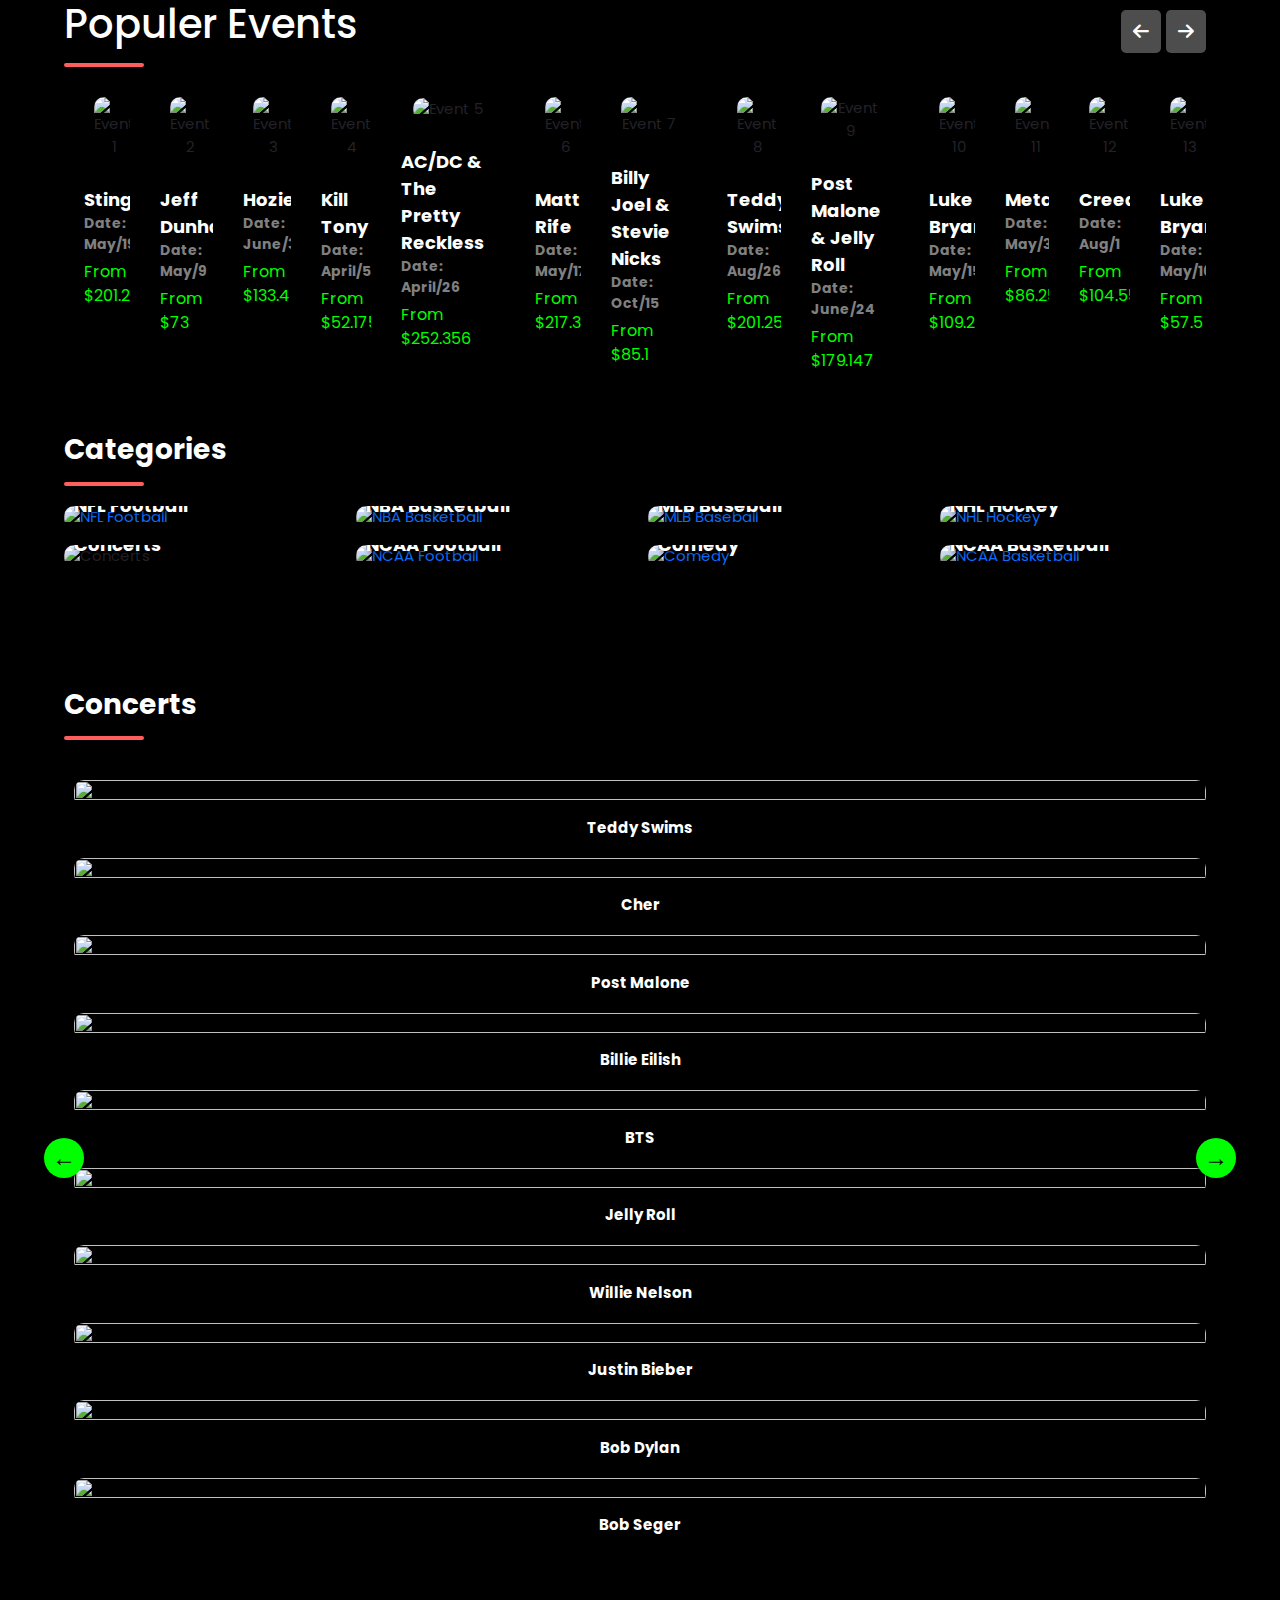
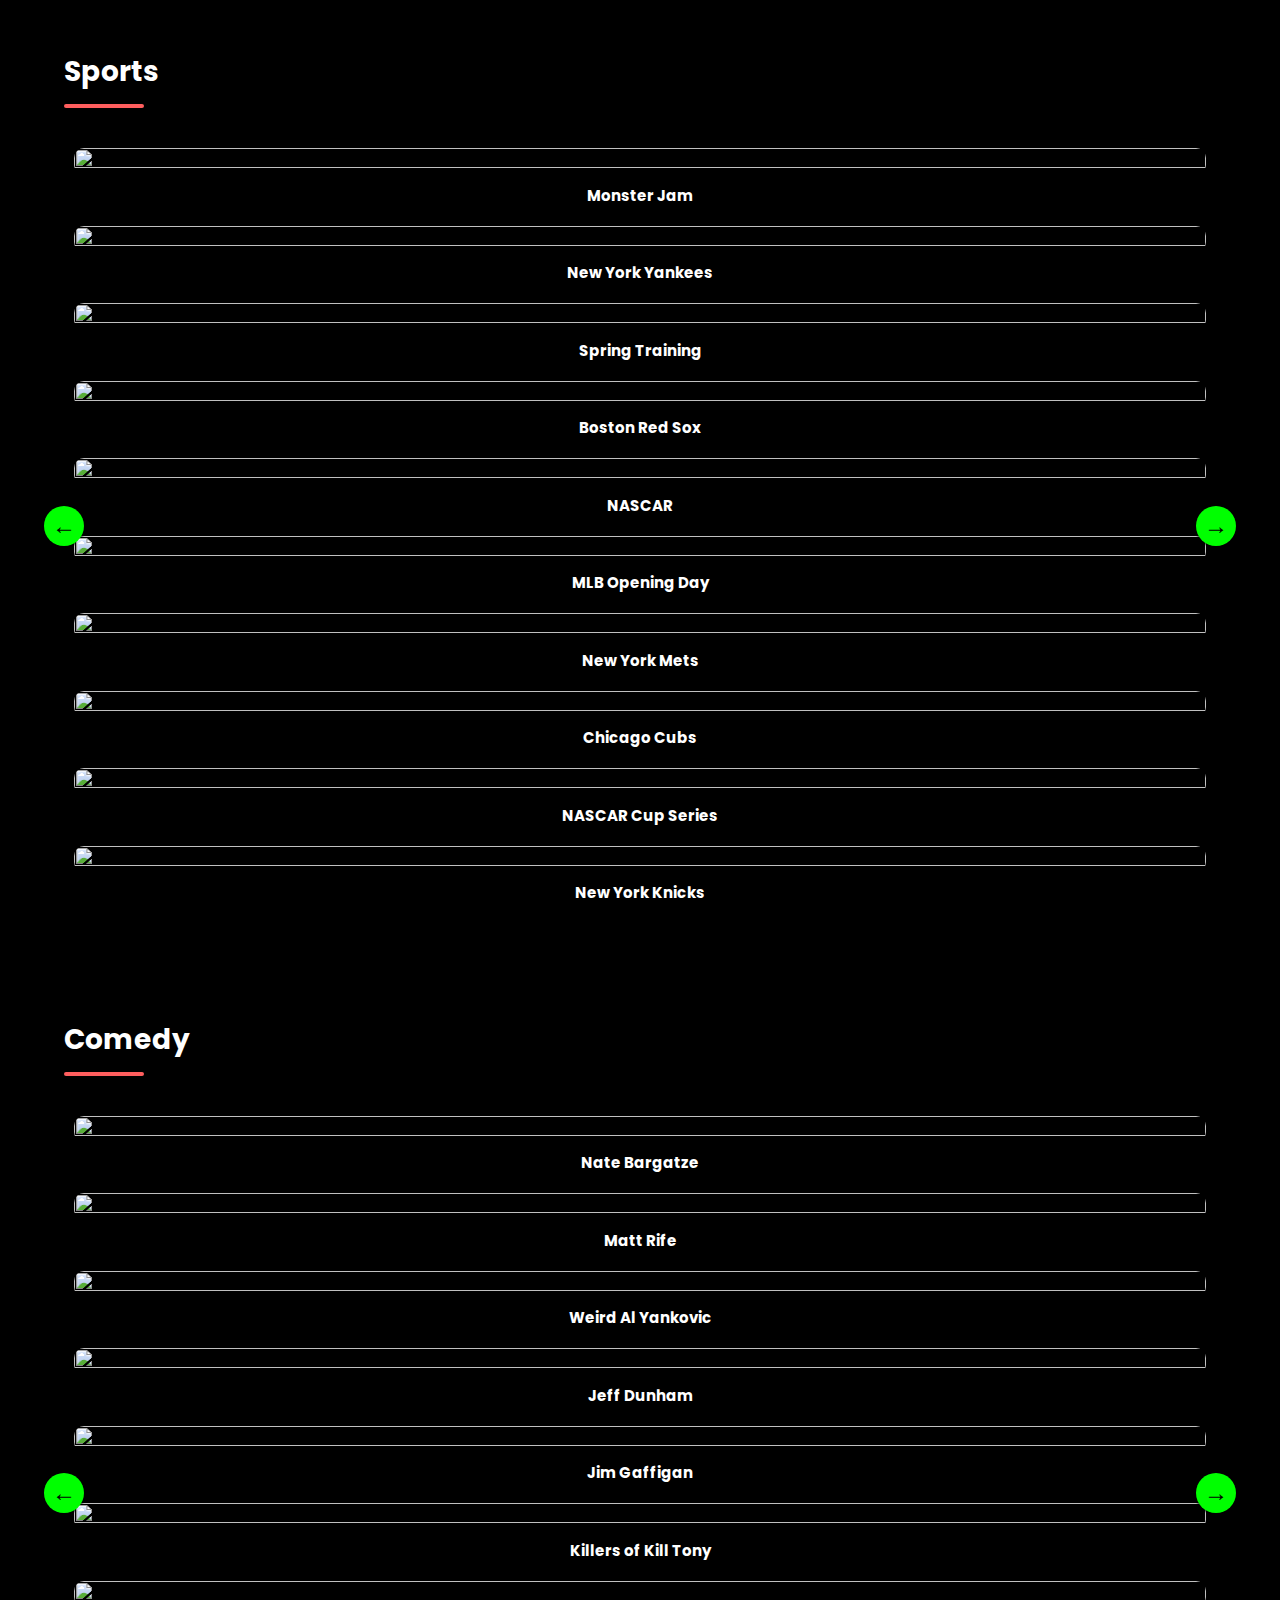
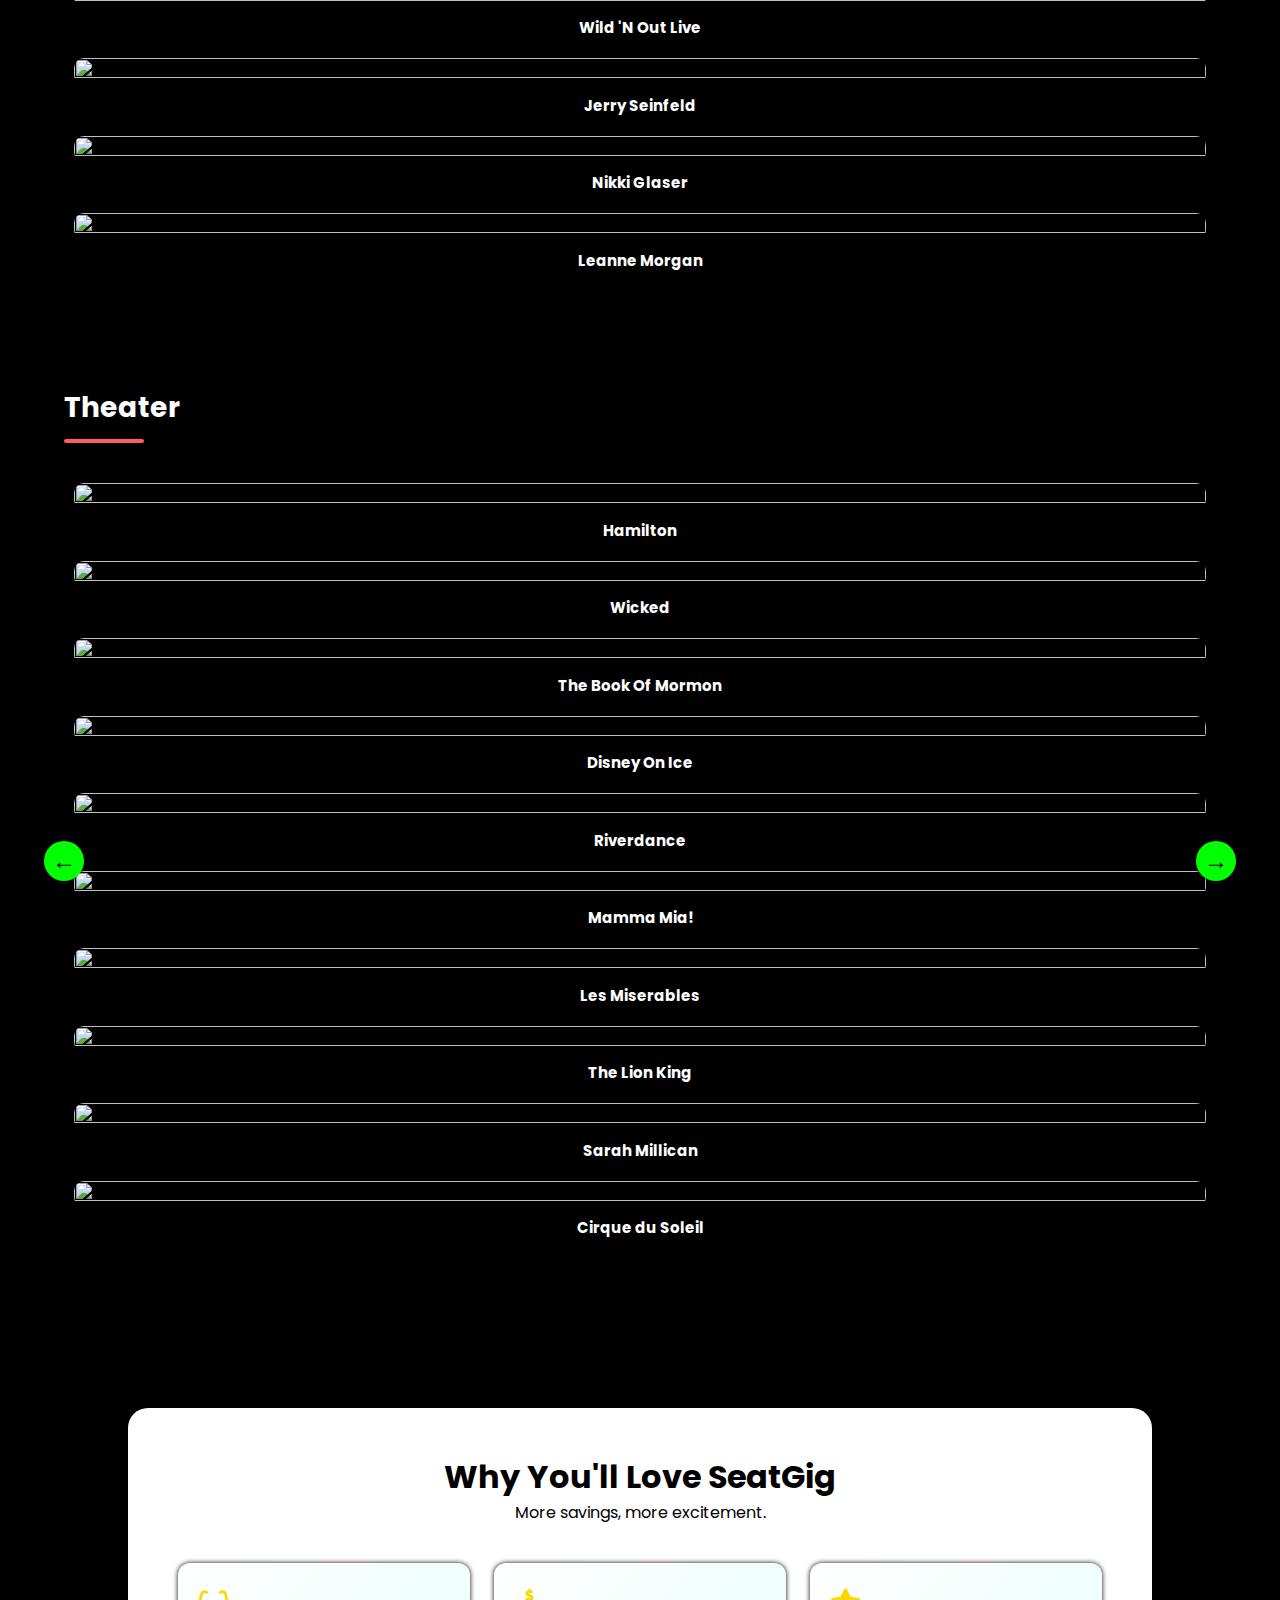
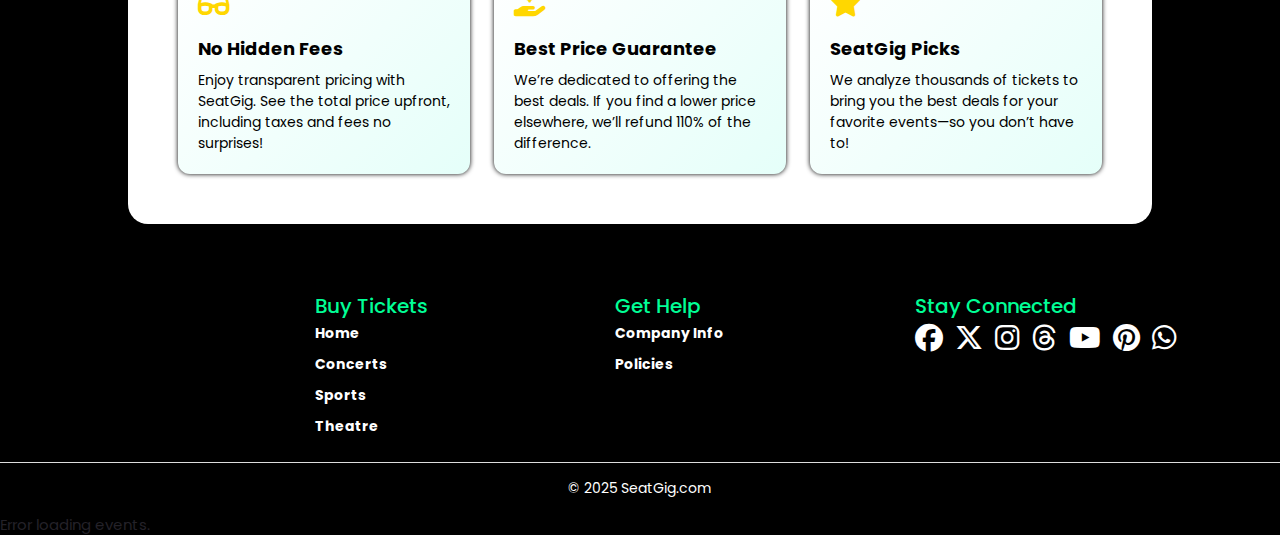
==== commit c2ec63ce: "Update index.html" ====
--- a/index.html
+++ b/index.html
@@ -605,9 +605,7 @@
         </div>
     </section>
 
-    <div id="events">
-    <h2>Upcoming Events</h2>
-</div>
+    
 
     <script>
 document.addEventListener("DOMContentLoaded", function () {
@@ -728,6 +726,8 @@
     <!-- END OF FOOTER -->
 
     <script src="https://cdnjs.cloudflare.com/ajax/libs/tiny-slider/2.9.4/min/tiny-slider.js"></script>
+    <!-- JavaScript File -->
+<script src="https://seatgig.github.io/seatgig/fetch.js" defer></script>
     <script src="our-script.js"></script>
 </body>
 
